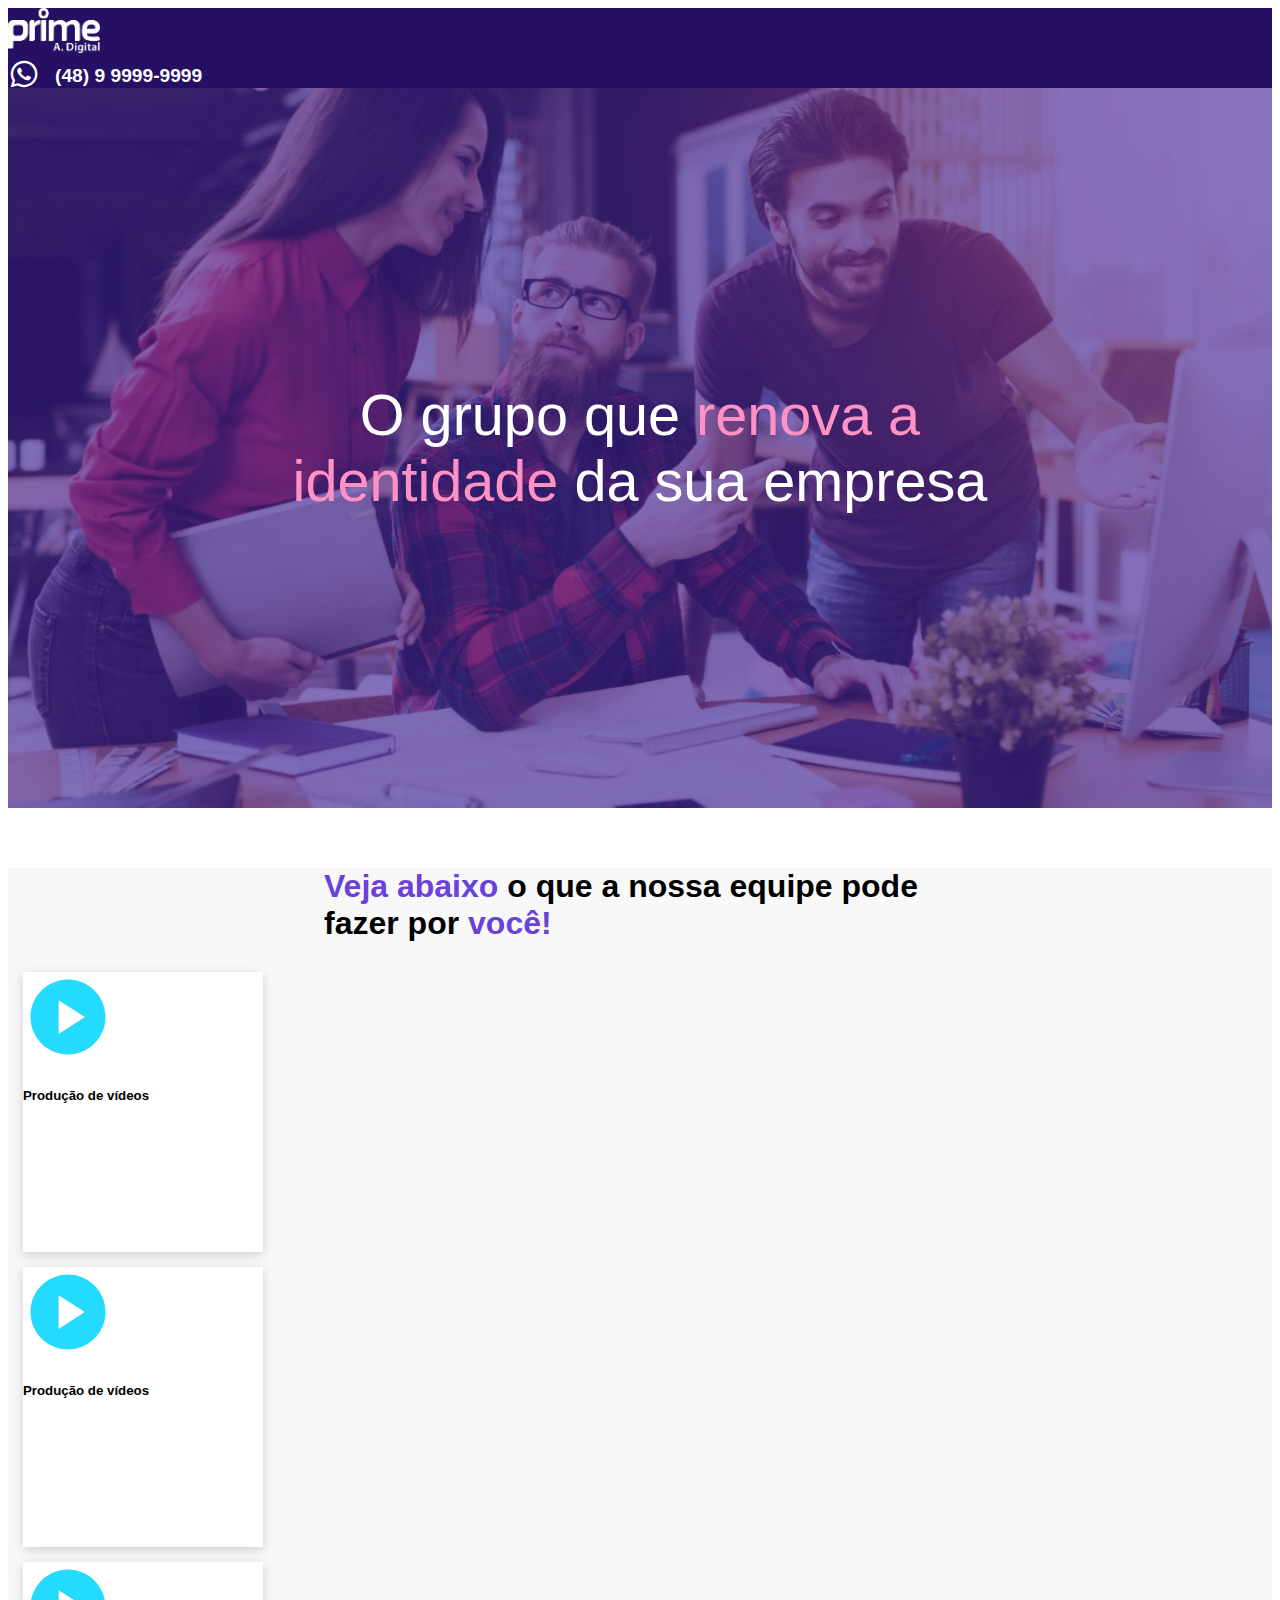
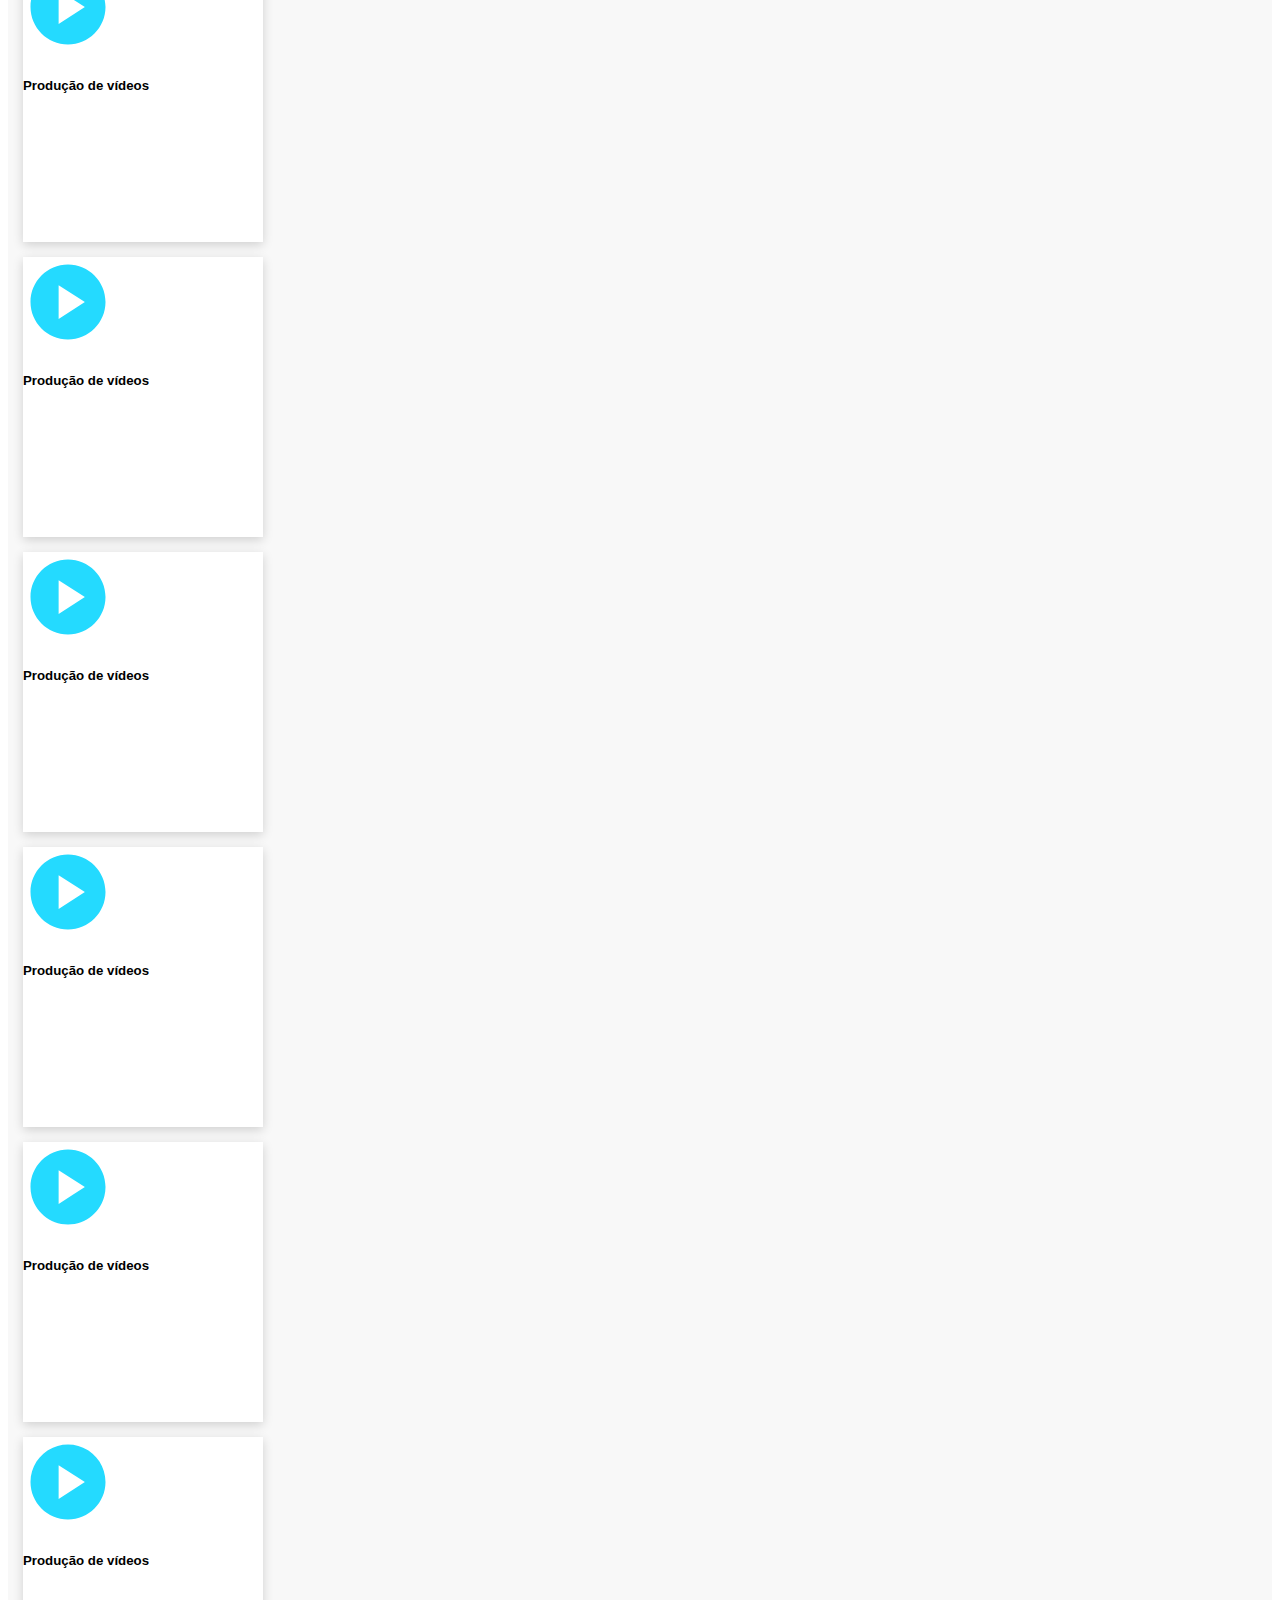
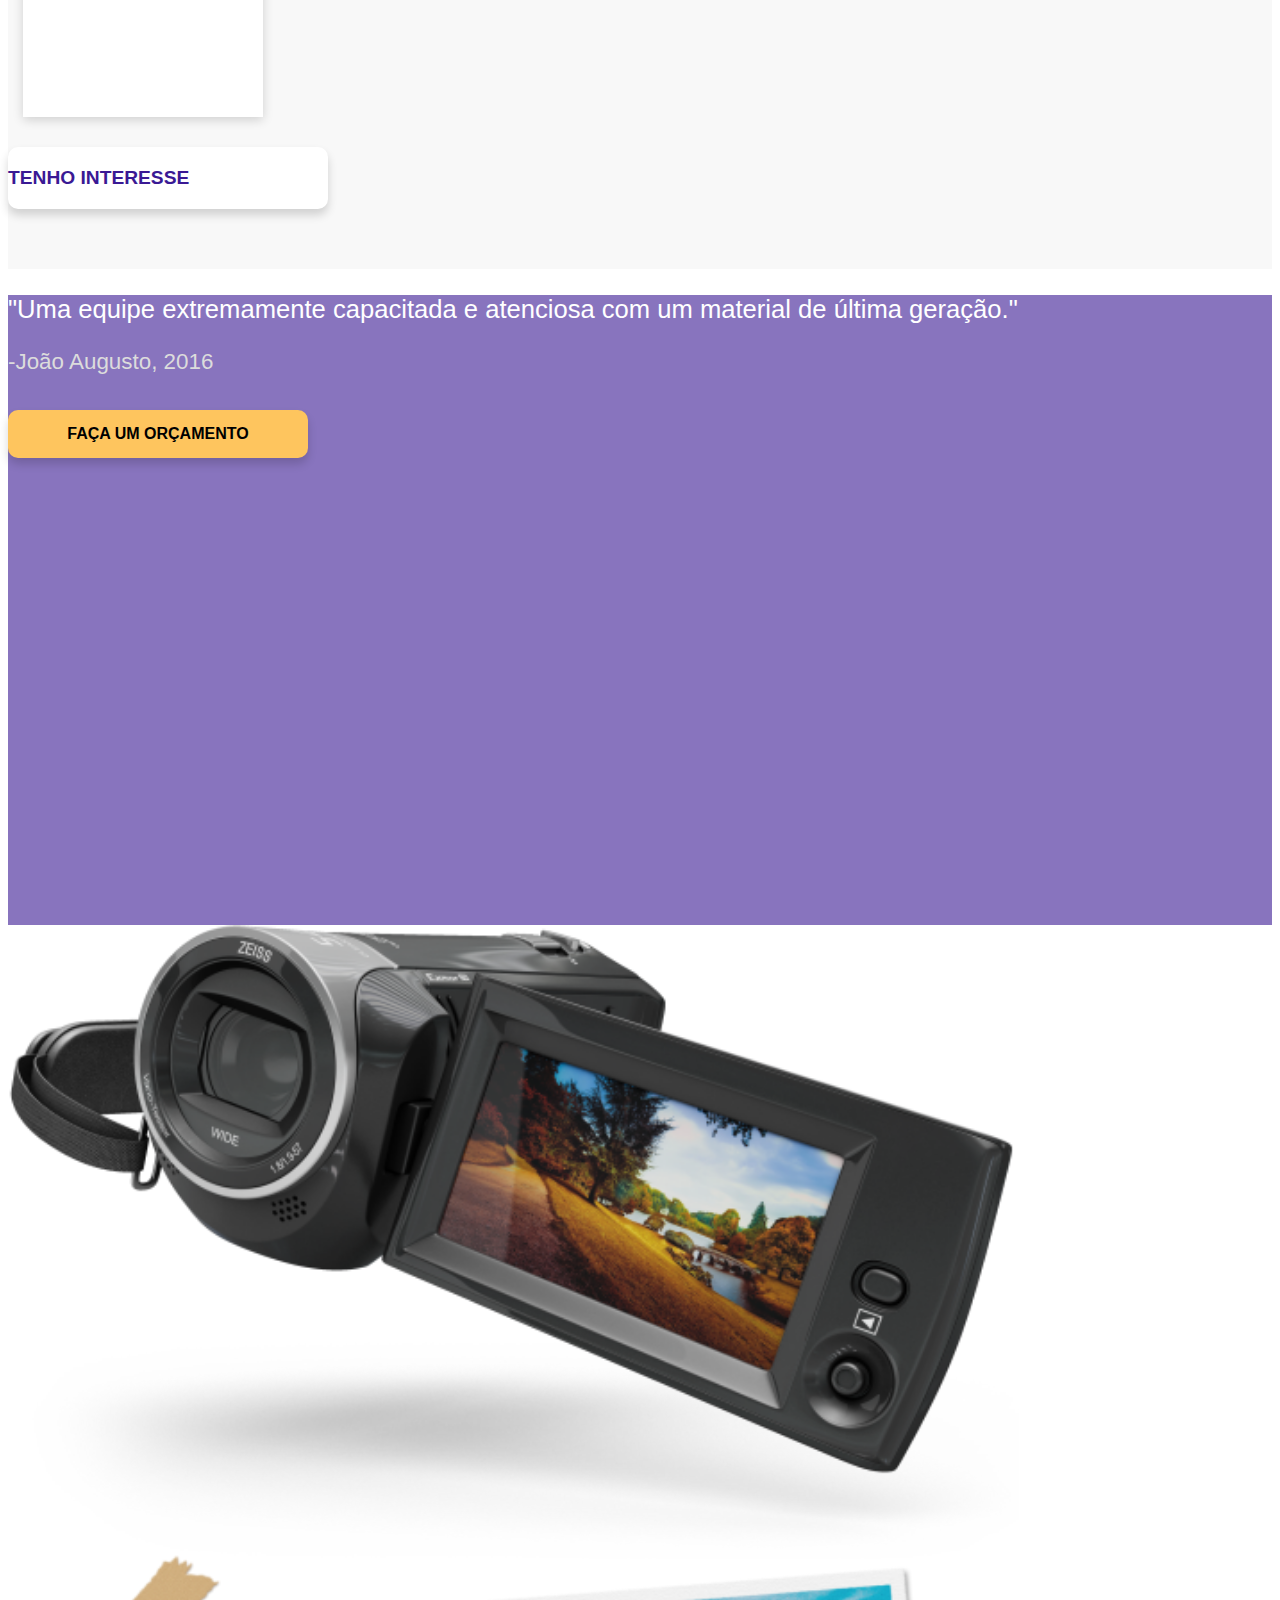
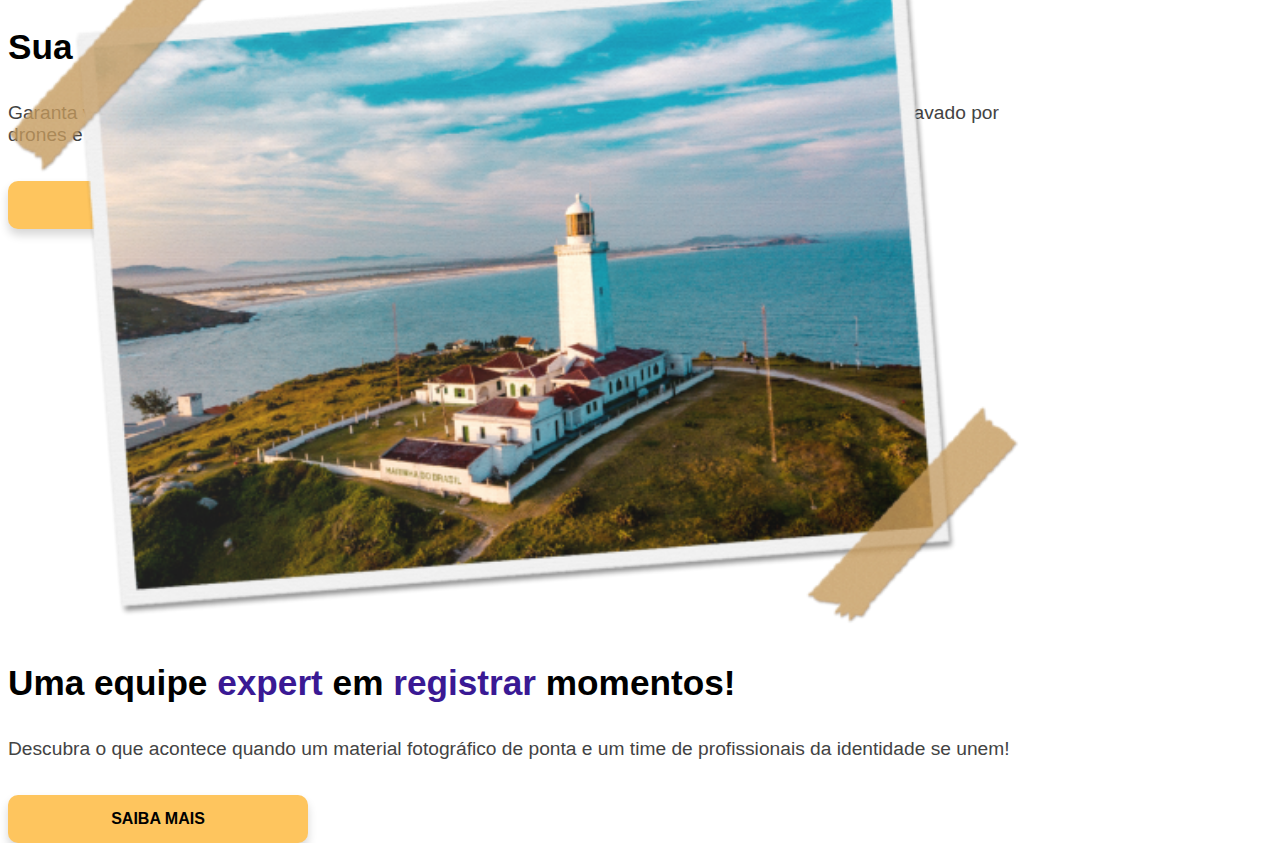
==== index.html @ 4c451b5b "Primeiras seções do site, imagens, css, e outros assets" ====
<!DOCTYPE html>
<html lang="pt_br">

<head>
    <meta charset="UTF-8">
    <meta name="viewport" content="width=device-width, initial-scale=1.0">
    <title>Prime Agência | Bem Vindo!</title>

    <link rel="stylesheet" href="assets/css/style.css">
    <link rel="stylesheet" href="assets/css/responsive.css">
    <link rel="stylesheet" href="assets/css/materialdesignicons.min.css">
    <link href="https://cdn.jsdelivr.net/npm/bootstrap@5.0.0-beta1/dist/css/bootstrap.min.css" rel="stylesheet" integrity="sha384-giJF6kkoqNQ00vy+HMDP7azOuL0xtbfIcaT9wjKHr8RbDVddVHyTfAAsrekwKmP1" crossorigin="anonymous">
</head>

<body>
    <header class="navbar navbar-expand-lg  __header">
        <div class="container flex-row h-100">
            <a class="navbar-brand" href="https://sejaprime.com.br/primeagencia/"><img src="assets/images/logo.png" alt="Prime Agência Digital"></a>

            <a class="navbar-wpp" href=""> <span class="mdi mdi-whatsapp"></span> (48) 9 9999-9999</a>
        </div>
    </header>

    <main class="__hero-image">
        <div class="__hero-text">
            <h1>O grupo que <strong>renova a identidade</strong> da sua empresa</h1>
        </div>
    </main>

    <section class="__services-cards">
        <div class="container">
            <div class="row">
                <div class="col-lg-12 text-center">
                    <h2><span>Veja abaixo </span> o que a nossa equipe pode fazer por <span>você!</span></h2>
                    <div class="d-flex flex-row justify-content-center flex-wrap __cards-container">
                        <div class="align-items-center justify-content-center card">
                            <img src="assets/svg/play_circle-black-18dp.svg" class="card-img-top" alt="Produção de vídeo">
                            <h5 class="card-title">Produção de vídeos</h5>
                        </div>

                        <div class="align-items-center justify-content-center card">
                            <img src="assets/svg/play_circle-black-18dp.svg" class="card-img-top" alt="Produção de vídeo">
                            <h5 class="card-title">Produção de vídeos</h5>
                        </div>

                        <div class="align-items-center justify-content-center card">
                            <img src="assets/svg/play_circle-black-18dp.svg" class="card-img-top" alt="Produção de vídeo">
                            <h5 class="card-title">Produção de vídeos</h5>
                        </div>

                        <div class="align-items-center justify-content-center card">
                            <img src="assets/svg/play_circle-black-18dp.svg" class="card-img-top" alt="Produção de vídeo">
                            <h5 class="card-title">Produção de vídeos</h5>
                        </div>

                        <div class="align-items-center justify-content-center card">
                            <img src="assets/svg/play_circle-black-18dp.svg" class="card-img-top" alt="Produção de vídeo">
                            <h5 class="card-title">Produção de vídeos</h5>
                        </div>

                        <div class="align-items-center justify-content-center card">
                            <img src="assets/svg/play_circle-black-18dp.svg" class="card-img-top" alt="Produção de vídeo">
                            <h5 class="card-title">Produção de vídeos</h5>
                        </div>

                        <div class="align-items-center justify-content-center card">
                            <img src="assets/svg/play_circle-black-18dp.svg" class="card-img-top" alt="Produção de vídeo">
                            <h5 class="card-title">Produção de vídeos</h5>
                        </div>

                        <div class="align-items-center justify-content-center card">
                            <img src="assets/svg/play_circle-black-18dp.svg" class="card-img-top" alt="Produção de vídeo">
                            <h5 class="card-title">Produção de vídeos</h5>
                        </div>
                    </div>
                    <a href="#" class="__btn __services-btn">Tenho Interesse</a>
                </div>
            </div>
        </div>
    </section>

    <section class="__testimony-section">
        <div class="container h-100">
            <div class="row h-100">
                <div class="d-flex flex-row flex-wrap align-items-center justify-content-center col-xs-12 col-lg-6 __testimony-image-side">
                </div>
                <div class="d-flex flex-column align-items-sm-start align-items-center justify-content-center col-xs-12 col-lg-6 __testimony-text-side">
                    <div class="__text-box">
                        <p>"Uma equipe extremamente capacitada e atenciosa com um material de última geração."</p>
                        <small>-João Augusto, 2016</small>
                    </div>
                    <a href="#" class="__btn __btn-default">Faça um orçamento</a>
                </div>
            </div>
        </div>
    </section>

    <!-- ::"Saiba mais":: -->

    <section class="__know-more-section">
        <div class="container h-100">
            <div class="d-flex flex-row-reverse row h-100">
                <div class="d-flex align-items-center justify-content-center col-xs-12 col-lg-6 __know-more-image-side">
                    <img src="assets/images/camera_image.png" alt="Sua empresa gravada sempre na memória dos clientes!">
                </div>
                <div class="d-flex flex-column align-items-sm-start align-items-center justify-content-center col-xs-12 col-lg-6 __know-more-text-side">
                    <div class="__text-box">
                        <h3>Sua empresa <span class="__contrast">gravada</span> na <span class="__contrast">memória</span> dos clientes!</h3>
                        <p>Garanta vídeos de qualidade e que mostram o melhor da sua empresa. Já imaginou seu negócio sendo gravado por drones e outras ferramentas de ponta?</p>
                    </div>
                    <a href="#" class="__btn __btn-default">Saiba Mais</a>
                </div>
            </div>
        </div>
    </section>

    <section class="__know-more-section">
        <div class="container h-100">
            <div class="row h-100">
                <div class="d-flex align-items-center justify-content-center col-xs-12 col-lg-6 __know-more-image-side">
                    <img src="assets/images/photograph_image.png" alt="Uma equipe expert em registrar momentos!">
                </div>
                <div class="d-flex flex-column align-items-sm-start align-items-center justify-content-center col-xs-12 col-lg-6 __know-more-text-side">
                    <div class="__text-box">
                        <h3>Uma equipe <span class="__contrast">expert</span> em <span class="__contrast">registrar</span> momentos!</h3>
                        <p>Descubra o que acontece quando um material fotográfico de ponta e um time de profissionais da identidade se unem!</p>
                    </div>
                    <a href="#" class="__btn __btn-default">Saiba Mais</a>
                </div>
            </div>
        </div>
    </section>


    <script src="https://cdn.jsdelivr.net/npm/bootstrap@5.0.0-beta1/dist/js/bootstrap.bundle.min.js" integrity="sha384-ygbV9kiqUc6oa4msXn9868pTtWMgiQaeYH7/t7LECLbyPA2x65Kgf80OJFdroafW" crossorigin="anonymous">
    </script>
</body>

</html>
---- assets/css/style.css ----
* {
    box-sizing: border-box;
    font-family: 'Segoe UI', sans-serif;
}

:root {
    --primary-dark: #261063;
    --primary: #3A1994;
    --primary-transparent: #3a19949a;
    --hero-text-color: #FF92C5;
}

body,
html {
    height: 100%;
}

.__btn-default {
    display: inline-block;
    color: #000;
    font-size: 1rem;
    font-weight: bold;
    text-align: center;
    text-decoration: none;
    text-transform: uppercase;
    border-radius: 10px;
    box-shadow: 0px 6px 10px #00000029;
    width: 100%;
    max-width: 300px;
    padding: 15px 0;
    background: #FEC55E;
    transition: .2s ease-in-out;
}

.__btn-default:hover {
    color: #000;
    box-shadow: 0px 0 10px #00000029;
    transform: scale(1.05, 1.05);
}

.__contrast {
    color: var(--primary);
    font-weight: bold;
}


/* ==============::Header::============== */

.__header {
    background: var(--primary-dark);
    height: 80px;
}

.__header .navbar-brand {
    width: auto;
    height: 100%;
}

.__header .navbar-brand img {
    width: auto;
    height: 45px;
}

.__header .navbar-wpp {
    display: flex;
    align-items: center;
    color: #FFF;
    font-size: 1.2rem;
    font-weight: 600;
    text-decoration: none;
}

.__header .navbar-wpp span {
    font-size: 2rem;
    margin-right: 15px;
}


/* ==============::Hero::============== */

.__hero-image {
    background-image: linear-gradient(var(--primary-transparent), var(--primary-transparent)), url("../images/mainHero_banner.jpg");
    height: 80%;
    background-attachment: fixed;
    background-position: center;
    background-repeat: no-repeat;
    background-size: cover;
    position: relative;
}

.__hero-text {
    text-align: center;
    position: absolute;
    top: 50%;
    left: 50%;
    transform: translate(-50%, -50%);
    width: 60%;
}

.__hero-text h1 {
    color: #FFF;
    font-size: 3.6rem;
    font-weight: 400;
}

.__hero-text h1 strong {
    color: var(--hero-text-color);
    font-size: 3.6rem;
    font-weight: 400;
}


/* ==============::Cards Container::============== */

.__services-cards {
    background: #F8F8F8;
}

.__services-cards h2 {
    color: #000;
    font-size: 2rem;
    width: 50%;
    margin: 60px auto 0;
}

.__services-cards h2 span {
    color: #6A41DB;
    font-size: 2rem;
}

.__cards-container {
    margin: 30px 0;
}

.card {
    background: #FFF;
    min-width: 210px;
    width: 90%;
    max-width: 240px;
    height: 280px;
    border: none !important;
    box-shadow: 0px 3px 10px #00000029;
    margin: 15px;
}

.card-img-top {
    width: 90px !important;
    height: auto !important;
}

.__services-btn {
    display: inline-block;
    color: var(--primary);
    font-size: 1.2rem;
    font-weight: bold;
    text-decoration: none;
    text-transform: uppercase;
    background-color: #FFF;
    width: 100%;
    max-width: 320px;
    border-radius: 10px;
    box-shadow: 0px 6px 10px #00000029;
    margin: 0 auto 60px;
    padding: 20px 0;
}

.__services-btn:hover {
    background-color: rgb(250, 250, 250);
}


/* ==============::Testimony Section::============== */

.__testimony-section {
    background: var(--primary-transparent);
    height: 70%;
}

.__testimony-section .__testimony-image-side .__testimony-image-box {
    display: flex;
    flex-direction: row;
    flex-wrap: wrap;
    justify-content: space-between;
    width: 80%;
    height: 80%;
}

.__testimony-section .__testimony-text-side .__text-box {
    width: 80%;
    margin-bottom: 35px;
}

.__testimony-section .__testimony-text-side p {
    color: #FFF;
    font-size: 1.6rem;
}

.__testimony-section .__testimony-text-side small {
    color: rgb(220, 220, 220);
    font-size: 1.4rem;
}


/* ==============::know-more Section::============== */

.__know-more-section {
    background: #FFF;
    height: 70%;
}

.__know-more-section .__know-more-image-side img {
    width: 80%;
    margin: 0 auto;
}

.__know-more-section .__know-more-text-side .__text-box {
    width: 80%;
    margin-bottom: 35px;
}

.__know-more-section .__know-more-text-side h3 {
    color: #000;
    font-size: 2.2rem;
    font-weight: bold;
}

.__know-more-section .__know-more-text-side p {
    color: #434343;
    font-size: 1.2rem;
}
---- assets/css/responsive.css ----
/* // Extra small devices (portrait phones, less than 576px) */

@media (max-width: 575.98px) {
    .__btn {
        max-width: unset !important;
    }
    /* ==========::Header::========== */
    .__header .navbar-wpp {
        display: flex;
        font-size: 1rem;
        font-weight: 600;
        text-decoration: none;
    }
    .__header .navbar-wpp span {
        font-size: 1rem;
        margin-right: 5px;
    }
    /* ==========::Hero::========== */
    .__hero-image {
        height: 60%;
    }
    .__hero-text {
        width: 90%;
    }
    .__hero-text h1 {
        font-size: 1.4rem !important;
    }
    .__hero-text h1 strong {
        font-size: inherit !important;
    }
    /* ==========::Hero::========== */
    h2 {
        font-size: 1.2rem !important;
        width: 90% !important;
        margin: 25px auto !important;
    }
    h2 span {
        font-size: 1.2rem !important;
    }
    /* ==========::Cards Container::========== */
    .__services-cards .__card-container .card {
        width: 90% !important;
        margin: 60px !important;
    }
    /* ==========::Testimony Section::========== */
    .__testimony-section .__testimony-text-side .__text-box {
        width: 100% !important;
    }
    .__testimony-text-side .__text-box p,
    .__testimony-text-side .__text-box small {
        font-size: 1.4rem !important;
    }
}


/* // Small devices (landscape phones, 576px and up) */

@media (min-width: 576px) and (max-width: 767.98px) {}


/* // Medium devices (tablets, 768px and up) */

@media (min-width: 768px) and (max-width: 991.98px) {}


/* // Large devices (desktops, 992px and up) */

@media (min-width: 992px) and (max-width: 1199.98px) {}


/* // Extra large devices (large desktops, 1200px and up) */

@media (min-width: 1200px) {}
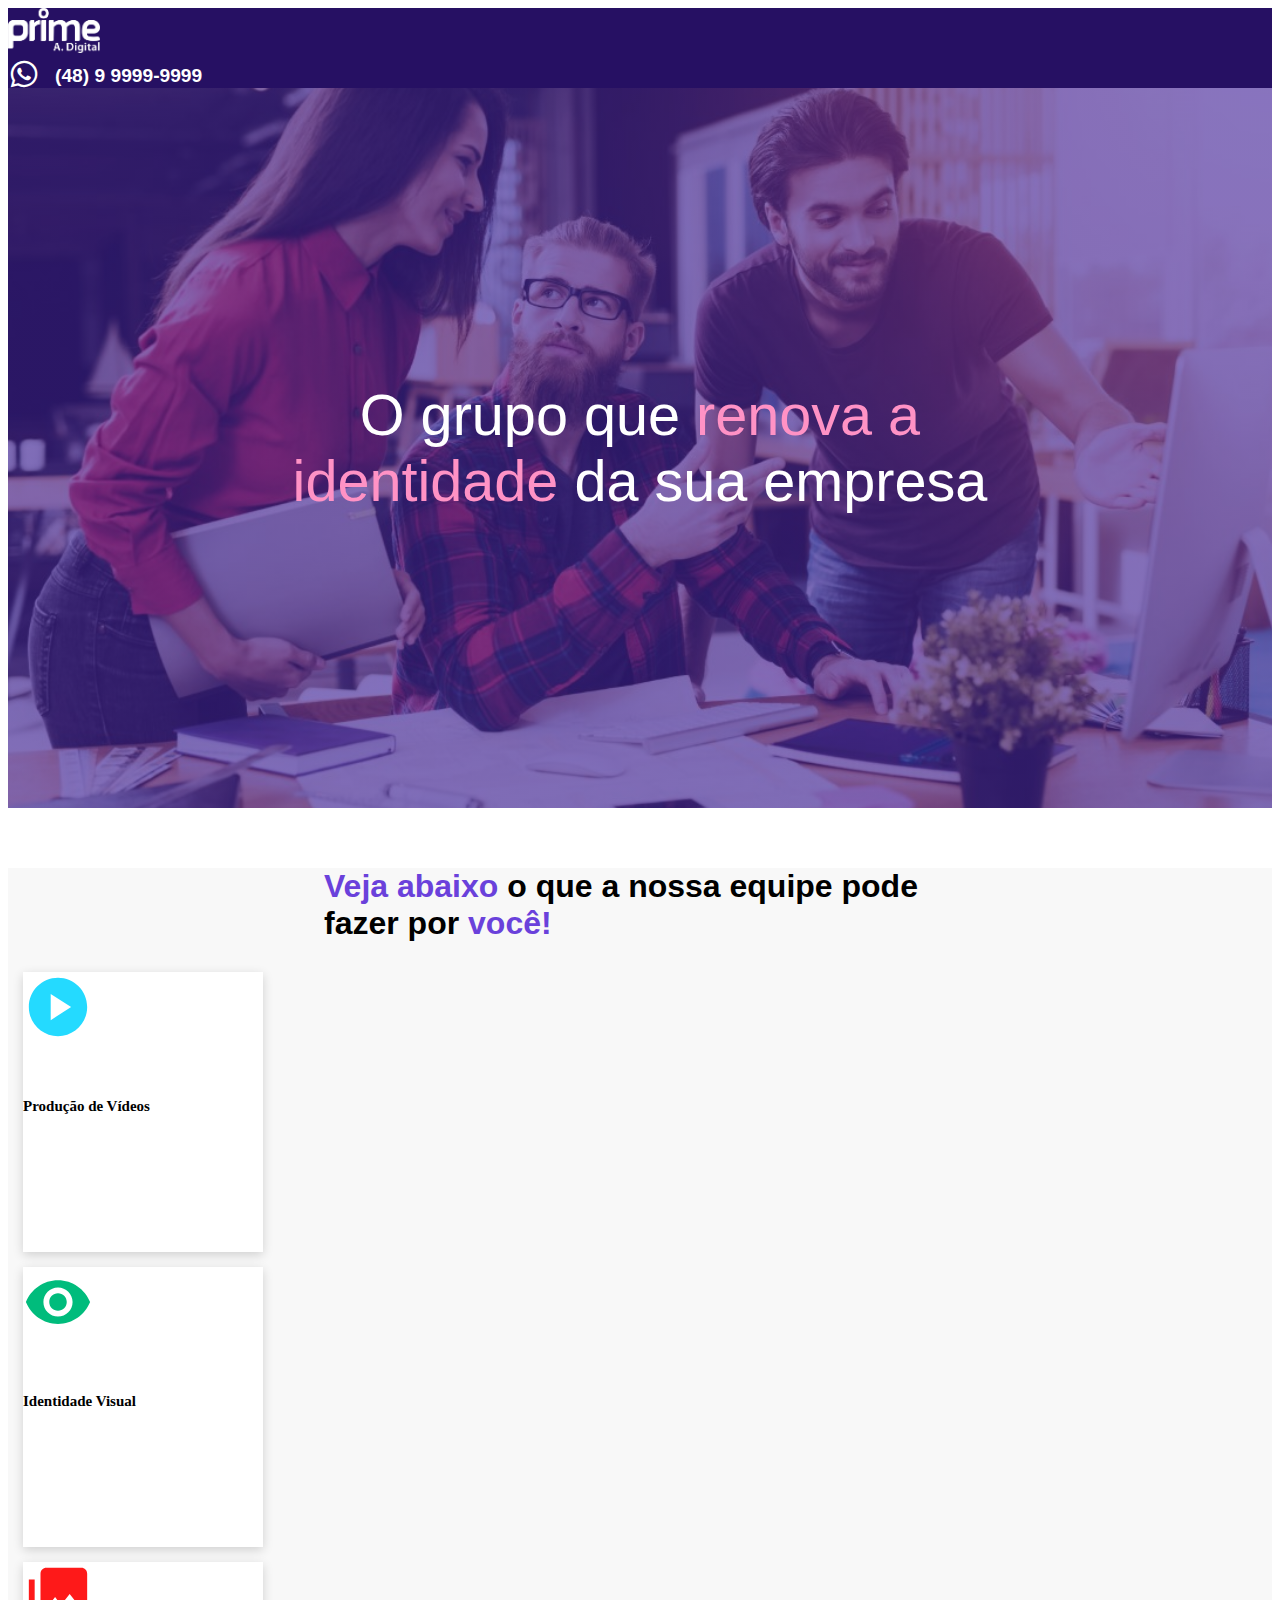
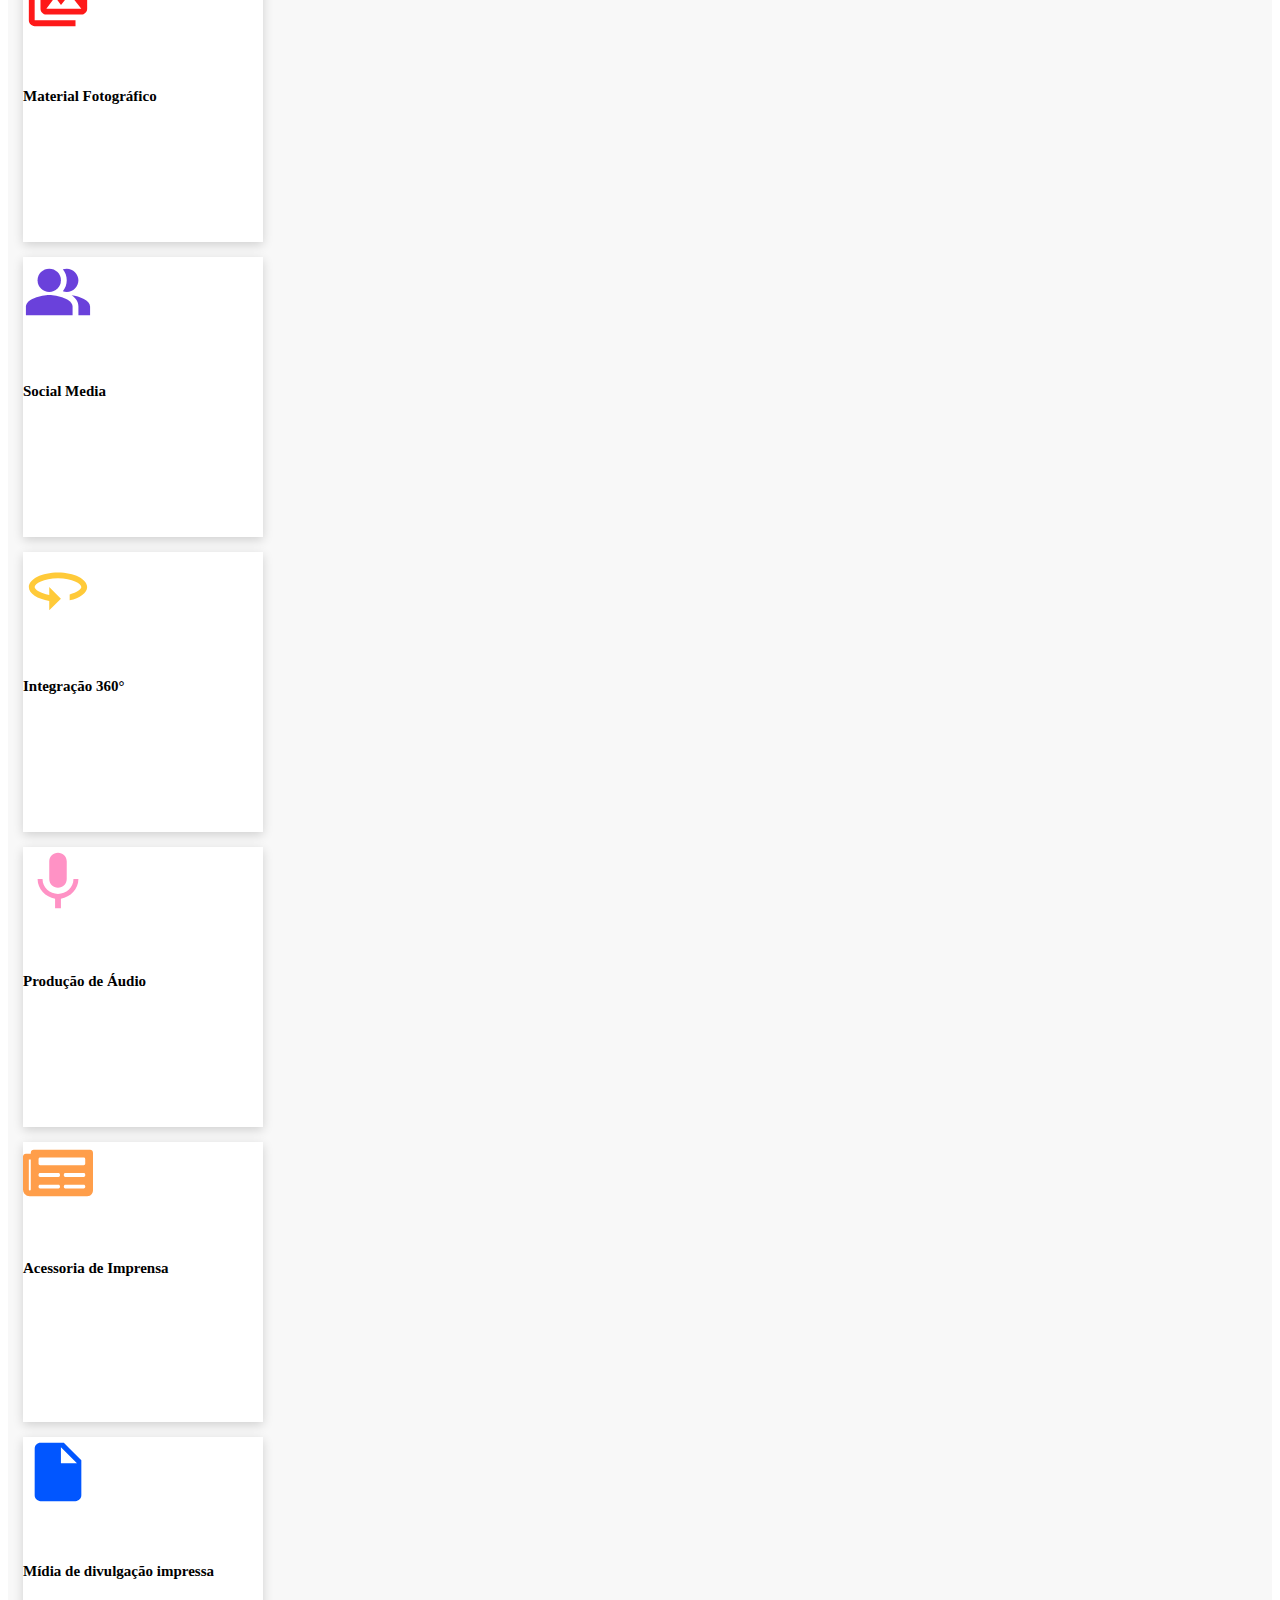
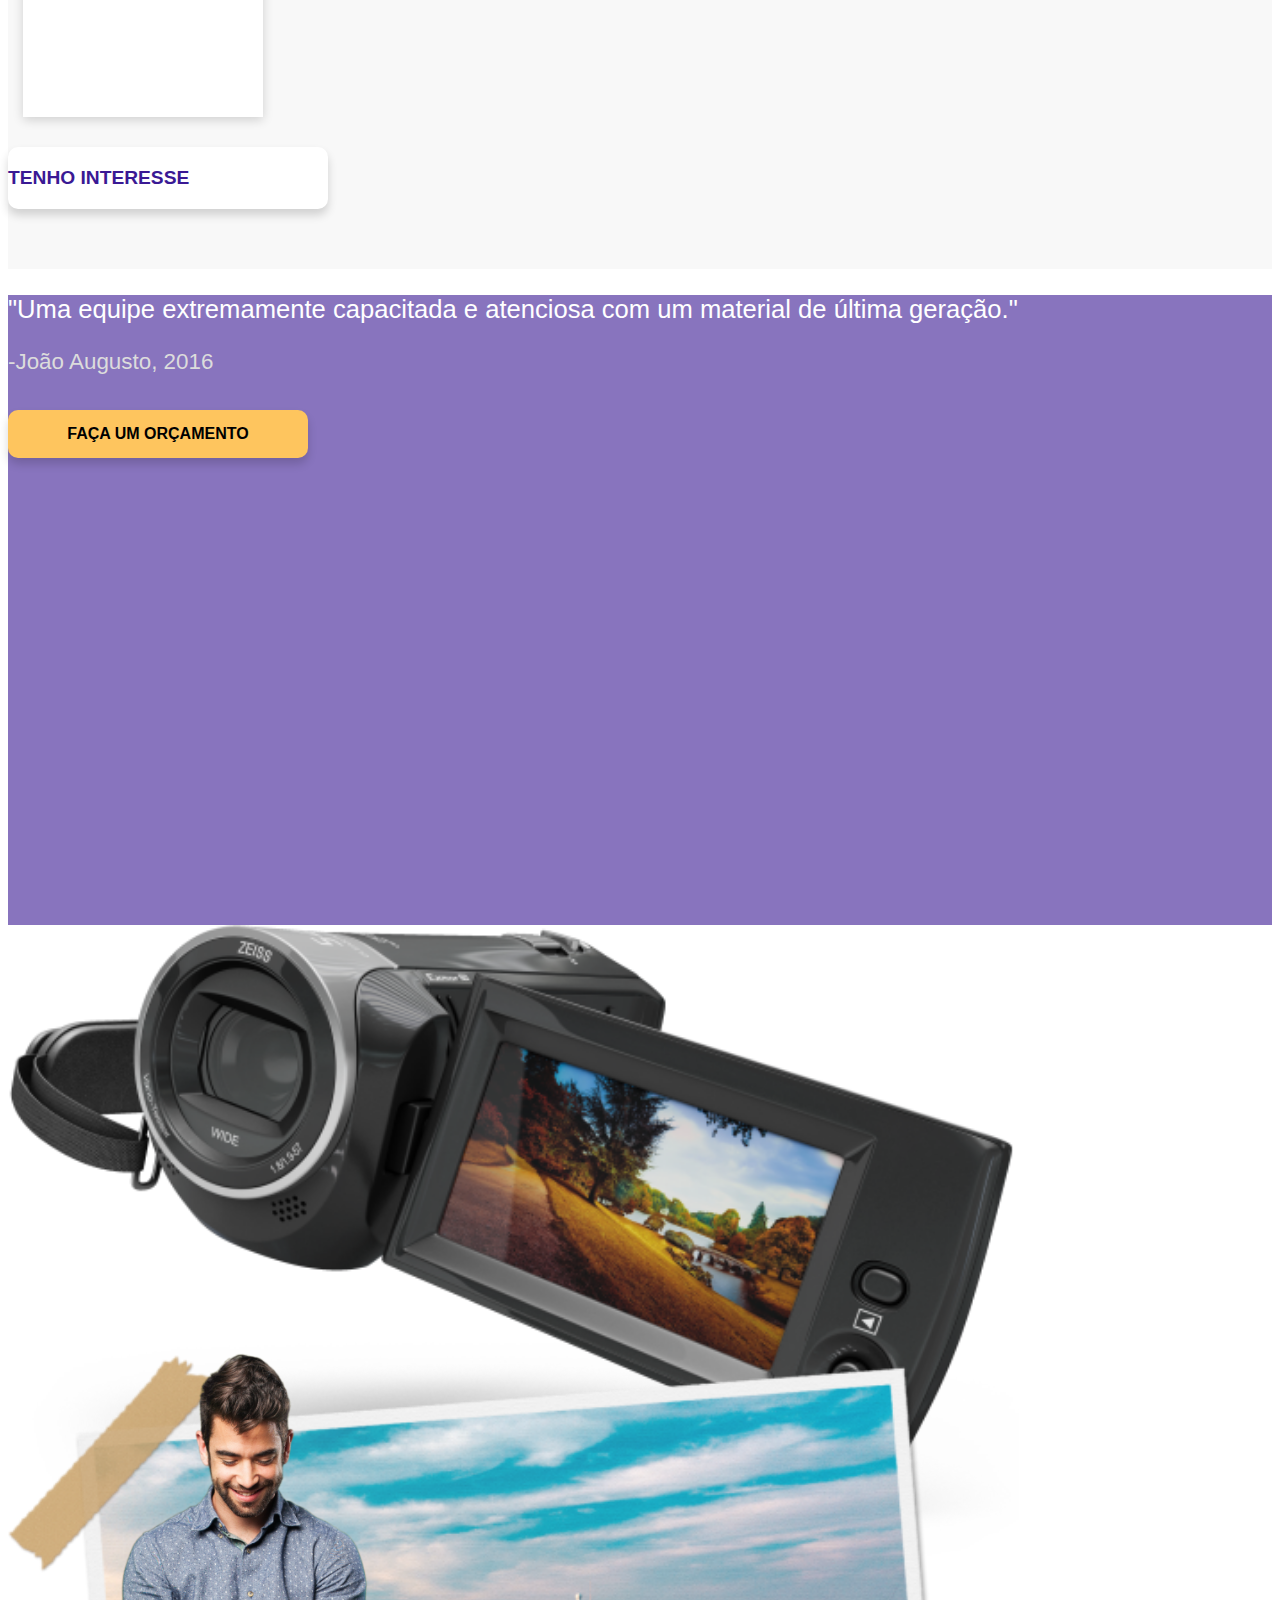
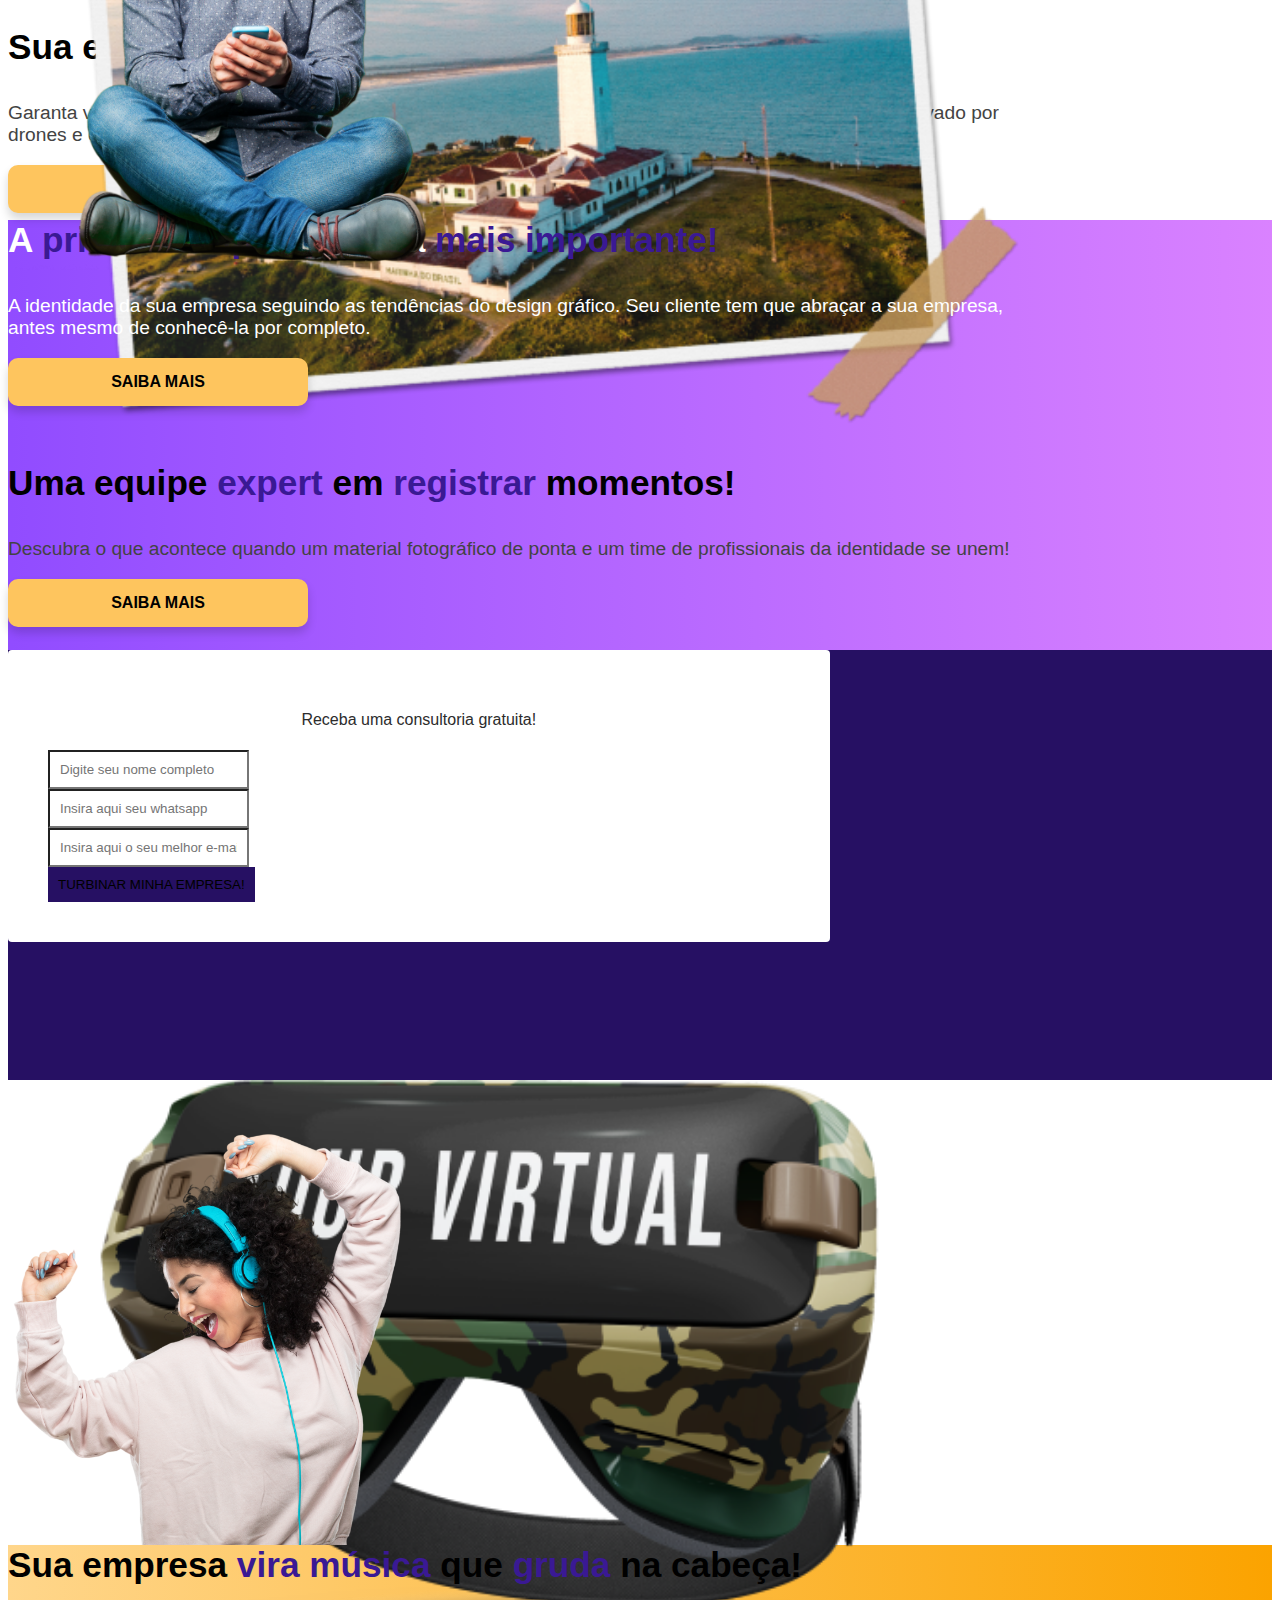
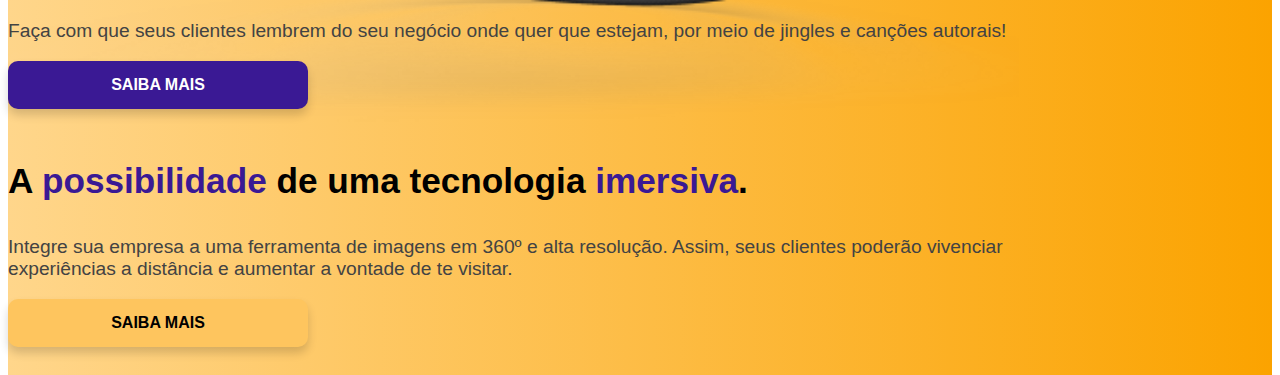
==== commit 91998df8: "Adição de mais seções, correção de alguns detalhes estéticos e estruturais." ====
--- a/index.html
+++ b/index.html
@@ -35,42 +35,42 @@
                     <div class="d-flex flex-row justify-content-center flex-wrap __cards-container">
                         <div class="align-items-center justify-content-center card">
                             <img src="assets/svg/play_circle-black-18dp.svg" class="card-img-top" alt="Produção de vídeo">
-                            <h5 class="card-title">Produção de vídeos</h5>
-                        </div>
-
-                        <div class="align-items-center justify-content-center card">
-                            <img src="assets/svg/play_circle-black-18dp.svg" class="card-img-top" alt="Produção de vídeo">
-                            <h5 class="card-title">Produção de vídeos</h5>
-                        </div>
-
-                        <div class="align-items-center justify-content-center card">
-                            <img src="assets/svg/play_circle-black-18dp.svg" class="card-img-top" alt="Produção de vídeo">
-                            <h5 class="card-title">Produção de vídeos</h5>
-                        </div>
-
-                        <div class="align-items-center justify-content-center card">
-                            <img src="assets/svg/play_circle-black-18dp.svg" class="card-img-top" alt="Produção de vídeo">
-                            <h5 class="card-title">Produção de vídeos</h5>
-                        </div>
-
-                        <div class="align-items-center justify-content-center card">
-                            <img src="assets/svg/play_circle-black-18dp.svg" class="card-img-top" alt="Produção de vídeo">
-                            <h5 class="card-title">Produção de vídeos</h5>
-                        </div>
-
-                        <div class="align-items-center justify-content-center card">
-                            <img src="assets/svg/play_circle-black-18dp.svg" class="card-img-top" alt="Produção de vídeo">
-                            <h5 class="card-title">Produção de vídeos</h5>
-                        </div>
-
-                        <div class="align-items-center justify-content-center card">
-                            <img src="assets/svg/play_circle-black-18dp.svg" class="card-img-top" alt="Produção de vídeo">
-                            <h5 class="card-title">Produção de vídeos</h5>
-                        </div>
-
-                        <div class="align-items-center justify-content-center card">
-                            <img src="assets/svg/play_circle-black-18dp.svg" class="card-img-top" alt="Produção de vídeo">
-                            <h5 class="card-title">Produção de vídeos</h5>
+                            <h5 class="card-title">Produção de Vídeos</h5>
+                        </div>
+
+                        <div class="align-items-center justify-content-center card">
+                            <img src="assets/svg/remove_red_eye-black-18dp.svg" class="card-img-top" alt="Identidade visual">
+                            <h5 class="card-title">Identidade Visual</h5>
+                        </div>
+
+                        <div class="align-items-center justify-content-center card">
+                            <img src="assets/svg/photo_library-black-18dp.svg" class="card-img-top" alt="Material fotográfico">
+                            <h5 class="card-title">Material Fotográfico</h5>
+                        </div>
+
+                        <div class="align-items-center justify-content-center card">
+                            <img src="assets/svg/people_alt-black-18dp.svg" class="card-img-top" alt="Social media">
+                            <h5 class="card-title">Social Media</h5>
+                        </div>
+
+                        <div class="align-items-center justify-content-center card">
+                            <img src="assets/svg/360-black-18dp.svg" class="card-img-top" alt="Integração 360°">
+                            <h5 class="card-title">Integração 360°</h5>
+                        </div>
+
+                        <div class="align-items-center justify-content-center card">
+                            <img src="assets/svg/mic-black-18dp.svg" class="card-img-top" alt="Produção de Áudio">
+                            <h5 class="card-title">Produção de Áudio</h5>
+                        </div>
+
+                        <div class="align-items-center justify-content-center card">
+                            <img src="assets/svg/newspaper.svg" class="card-img-top" alt="Acessoria de Imprensa">
+                            <h5 class="card-title">Acessoria de Imprensa</h5>
+                        </div>
+
+                        <div class="align-items-center justify-content-center card">
+                            <img src="assets/svg/insert_drive_file-black-18dp.svg" class="card-img-top" alt="Mídia de divulgação impressa">
+                            <h5 class="card-title">Mídia de divulgação impressa</h5>
                         </div>
                     </div>
                     <a href="#" class="__btn __services-btn">Tenho Interesse</a>
@@ -103,12 +103,12 @@
                 <div class="d-flex align-items-center justify-content-center col-xs-12 col-lg-6 __know-more-image-side">
                     <img src="assets/images/camera_image.png" alt="Sua empresa gravada sempre na memória dos clientes!">
                 </div>
-                <div class="d-flex flex-column align-items-sm-start align-items-center justify-content-center col-xs-12 col-lg-6 __know-more-text-side">
+                <div class="d-flex flex-column align-items-sm-end align-items-start justify-content-center col-xs-12 col-lg-6 __know-more-text-side">
                     <div class="__text-box">
                         <h3>Sua empresa <span class="__contrast">gravada</span> na <span class="__contrast">memória</span> dos clientes!</h3>
                         <p>Garanta vídeos de qualidade e que mostram o melhor da sua empresa. Já imaginou seu negócio sendo gravado por drones e outras ferramentas de ponta?</p>
-                    </div>
-                    <a href="#" class="__btn __btn-default">Saiba Mais</a>
+                        <a href="#" class="__btn __btn-default">Saiba Mais</a>
+                    </div>
                 </div>
             </div>
         </div>
@@ -120,17 +120,94 @@
                 <div class="d-flex align-items-center justify-content-center col-xs-12 col-lg-6 __know-more-image-side">
                     <img src="assets/images/photograph_image.png" alt="Uma equipe expert em registrar momentos!">
                 </div>
-                <div class="d-flex flex-column align-items-sm-start align-items-center justify-content-center col-xs-12 col-lg-6 __know-more-text-side">
+                <div class="d-flex flex-column align-items-sm-start align-items-start justify-content-center col-xs-12 col-lg-6 __know-more-text-side">
                     <div class="__text-box">
                         <h3>Uma equipe <span class="__contrast">expert</span> em <span class="__contrast">registrar</span> momentos!</h3>
                         <p>Descubra o que acontece quando um material fotográfico de ponta e um time de profissionais da identidade se unem!</p>
-                    </div>
-                    <a href="#" class="__btn __btn-default">Saiba Mais</a>
-                </div>
-            </div>
-        </div>
-    </section>
-
+                        <a href="#" class="__btn __btn-default">Saiba Mais</a>
+                    </div>
+                </div>
+            </div>
+        </div>
+    </section>
+
+    <section class="__know-more-section __first-impression">
+        <div class="container h-100">
+            <div class="d-flex flex-row-reverse row h-100">
+                <div class="d-flex align-items-center justify-content-center col-xs-12 col-lg-6 __know-more-image-side">
+                    <img src="assets/images/first-impression_image.png" alt="A primeira impressão é a mais importante!">
+                </div>
+                <div class="d-flex flex-column align-items-sm-end align-items-start justify-content-center col-xs-12 col-lg-6 __know-more-text-side">
+                    <div class="__text-box">
+                        <h3 class="__first-impression-text">A <span class="__contrast">primeira impressão</span> é a <span class="__contrast">mais importante!</span></h3>
+                        <p class="__first-impression-text">A identidade da sua empresa seguindo as tendências do design gráfico. Seu cliente tem que abraçar a sua empresa, antes mesmo de conhecê-la por completo.</p>
+                        <a href="#" class="__btn __btn-default">Saiba Mais</a>
+                    </div>
+                </div>
+            </div>
+        </div>
+    </section>
+
+    <section class="__know-more-section __form-consulting">
+        <div class="container h-100">
+            <div class="row h-100">
+                <div class="d-flex align-items-center justify-content-center col-xs-12 col-lg-6 __know-more-form-side">
+                    <form>
+                        <div class="mb-4">
+                            <h4>Receba uma consultoria gratuita!</h4>
+                        </div>
+                        <div class="mb-3">
+                            <input type="text" class="form-control" id="fullname_input" aria-describedby="clientName" placeholder="Digite seu nome completo">
+                        </div>
+                        <div class="mb-3">
+                            <input type="tel" class="form-control" id="wppnumber_input" aria-describedby="clientWPP" placeholder="Insira aqui seu whatsapp">
+                        </div>
+                        <div class="mb-3">
+                            <input type="email" class="form-control" id="email_input" aria-describedby="clientEmail" placeholder="Insira aqui o seu melhor e-mail">
+                        </div>
+                        <button type="submit" class="btn btn-primary w-100">Turbinar minha empresa!</button>
+                    </form>
+                </div>
+                <div class="d-flex flex-column align-items-sm-start align-items-start justify-content-center col-xs-12 col-lg-6 __know-more-image-side">
+
+                </div>
+            </div>
+        </div>
+    </section>
+
+    <section class="__know-more-section">
+        <div class="container h-100">
+            <div class="row h-100">
+                <div class="d-flex align-items-center justify-content-center col-xs-12 col-lg-6 __know-more-image-side">
+                    <img src="assets/images/360-experience_image.png" alt="Tecnologia imersiva!">
+                </div>
+                <div class="d-flex flex-column align-items-sm-start align-items-start justify-content-center col-xs-12 col-lg-6 __know-more-text-side">
+                    <div class="__text-box">
+                        <h3>A <span class="__contrast">possibilidade</span> de uma tecnologia <span class="__contrast">imersiva</span>.</h3>
+                        <p>Integre sua empresa a uma ferramenta de imagens em 360º e alta resolução. Assim, seus clientes poderão vivenciar experiências a distância e aumentar a vontade de te visitar.</p>
+                        <a href="#" class="__btn __btn-default">Saiba Mais</a>
+                    </div>
+                </div>
+            </div>
+        </div>
+    </section>
+
+    <section class="__know-more-section __music-prodution">
+        <div class="container h-100">
+            <div class="d-flex flex-row-reverse row h-100">
+                <div class="d-flex align-items-center justify-content-center col-xs-12 col-lg-6 __know-more-image-side">
+                    <img src="assets/images/comercial-music-prodution_image.png" alt="Criação de música para sua empresa!">
+                </div>
+                <div class="d-flex flex-column align-items-sm-end align-items-start justify-content-center col-xs-12 col-lg-6 __know-more-text-side">
+                    <div class="__text-box">
+                        <h3>Sua empresa <span class="__contrast">vira música</span> que <span class="__contrast">gruda</span> na cabeça!</h3>
+                        <p>Faça com que seus clientes lembrem do seu negócio onde quer que estejam, por meio de jingles e canções autorais!</p>
+                        <a href="#" class="__btn __btn-default __music-prodution-btn">Saiba Mais</a>
+                    </div>
+                </div>
+            </div>
+        </div>
+    </section>
 
     <script src="https://cdn.jsdelivr.net/npm/bootstrap@5.0.0-beta1/dist/js/bootstrap.bundle.min.js" integrity="sha384-ygbV9kiqUc6oa4msXn9868pTtWMgiQaeYH7/t7LECLbyPA2x65Kgf80OJFdroafW" crossorigin="anonymous">
     </script>
--- a/assets/css/style.css
+++ b/assets/css/style.css
@@ -79,7 +79,7 @@
 /* ==============::Hero::============== */
 
 .__hero-image {
-    background-image: linear-gradient(var(--primary-transparent), var(--primary-transparent)), url("../images/mainHero_banner.jpg");
+    background-image: linear-gradient(var(--primary-transparent), var(--primary-transparent)), url("../images/main-hero_banner.jpg");
     height: 80%;
     background-attachment: fixed;
     background-position: center;
@@ -144,8 +144,17 @@
 }
 
 .card-img-top {
-    width: 90px !important;
+    width: 70px !important;
     height: auto !important;
+    margin-bottom: 25px;
+}
+
+.card-title {
+    text-align: left;
+    font: normal normal bold 15px/20px Segoe UI;
+    letter-spacing: 0px;
+    color: #000000;
+    opacity: 1;
 }
 
 .__services-btn {
@@ -201,11 +210,12 @@
 }
 
 
-/* ==============::know-more Section::============== */
+/* ==============::know-more Section::General Structure============== */
 
 .__know-more-section {
     background: #FFF;
     height: 70%;
+    max-height: 430px;
 }
 
 .__know-more-section .__know-more-image-side img {
@@ -215,7 +225,6 @@
 
 .__know-more-section .__know-more-text-side .__text-box {
     width: 80%;
-    margin-bottom: 35px;
 }
 
 .__know-more-section .__know-more-text-side h3 {
@@ -227,4 +236,97 @@
 .__know-more-section .__know-more-text-side p {
     color: #434343;
     font-size: 1.2rem;
+}
+
+
+/* ==============::know-more Section::First Impression::============== */
+
+.__first-impression {
+    background: rgb(98, 0, 255);
+    background: linear-gradient(90deg, rgba(98, 0, 255, 0.7) 0%, rgba(202, 77, 255, 0.7) 100%);
+}
+
+.__first-impression-text {
+    color: #FFF !important;
+}
+
+.__first-impression .__know-more-image-side {
+    position: relative;
+}
+
+.__first-impression .__know-more-image-side img {
+    width: 85%;
+    max-width: 500px;
+    position: absolute;
+    bottom: -50px;
+}
+
+
+/* ==============::know-more Section::Consulting form============== */
+
+.__form-consulting {
+    background: var(--primary-dark);
+    background-image: url(../images/12pw.png);
+    background-repeat: no-repeat;
+    background-position: center;
+    background-size: 100% 100%;
+}
+
+.__form-consulting .__know-more-form-side form {
+    background: #FFF;
+    width: 65%;
+    border-radius: 4px;
+    padding: 40px;
+}
+
+.__form-consulting .__know-more-form-side form h4 {
+    color: #2C2C2C;
+    font-size: 1rem;
+    font-weight: 500;
+    text-align: center;
+}
+
+.__form-consulting .__know-more-form-side input,
+.__form-consulting .__know-more-form-side button {
+    border-radius: 0 !important;
+    padding: 10px;
+}
+
+.__form-consulting .__know-more-form-side button {
+    font-weight: 500;
+    text-transform: uppercase;
+    border: none !important;
+    background: var(--primary-dark);
+}
+
+.__form-consulting .__know-more-form-side button:hover {
+    background: var(--primary);
+}
+
+
+/* ==============::know-more Section::Music prodution============== */
+
+.__music-prodution {
+    background: rgb(255, 214, 139);
+    background: linear-gradient(90deg, rgba(255, 214, 139, 1) 0%, rgba(251, 163, 0, 1) 100%);
+}
+
+.__music-prodution-btn {
+    color: #FFF;
+    background: var(--primary);
+}
+
+.__music-prodution-btn:hover {
+    color: #FFF;
+}
+
+.__music-prodution .__know-more-image-side {
+    position: relative;
+}
+
+.__music-prodution .__know-more-image-side img {
+    width: 70%;
+    max-width: 400px;
+    position: absolute;
+    bottom: 0;
 }--- a/assets/css/responsive.css
+++ b/assets/css/responsive.css
@@ -50,6 +50,51 @@
     .__testimony-text-side .__text-box small {
         font-size: 1.4rem !important;
     }
+    /* ==============::know-more Section::============== */
+    .__know-more-section {
+        height: auto;
+        max-height: none;
+    }
+    .__know-more-section .__know-more-image-side img {
+        margin: 35px auto 15px;
+    }
+    .__know-more-section .__know-more-text-side .__text-box {
+        width: 100%;
+        margin-bottom: 35px;
+    }
+    .__know-more-section .__know-more-text-side h3 {
+        font-size: 1.6rem;
+    }
+    .__know-more-section .__know-more-text-side p {
+        font-size: 1rem;
+    }
+    /* ==============::know-more Section::First Impression::============== */
+    .__first-impression .__know-more-image-side img {
+        width: 80%;
+        margin: 35px auto 15px;
+        position: relative;
+        bottom: unset;
+    }
+    /* ==============::know-more Section::Consulting form============== */
+    .__form-consulting .__know-more-form-side {
+        padding: 0;
+    }
+    .__form-consulting .__know-more-form-side form {
+        width: 100%;
+        max-width: 330px;
+        border-radius: 0;
+        padding: 30px 20px;
+    }
+    /* ==============::know-more Section::Music prodution::============== */
+    .__music-prodution {
+        background: rgb(255, 214, 139) !important;
+    }
+    .__music-prodution .__know-more-image-side img {
+        width: 80%;
+        margin: 35px auto 15px;
+        position: relative;
+        bottom: unset;
+    }
 }
 
 
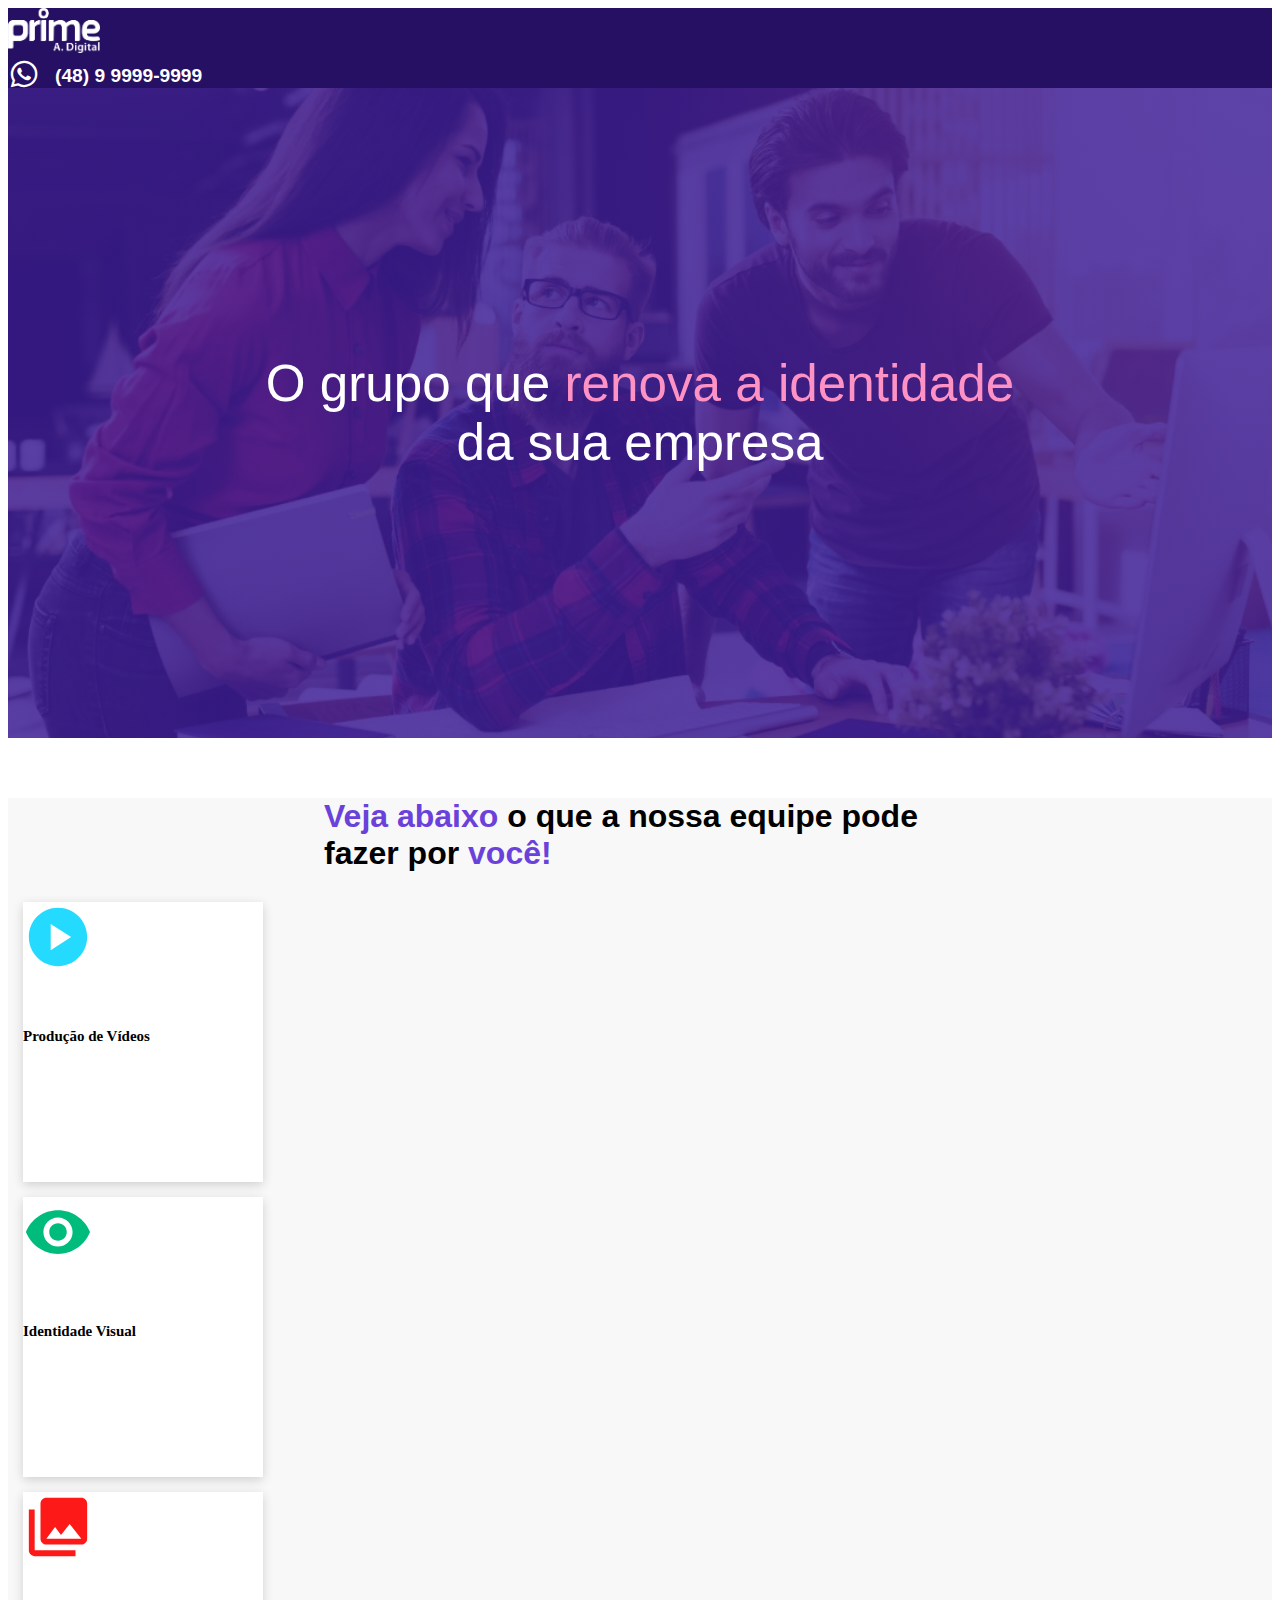
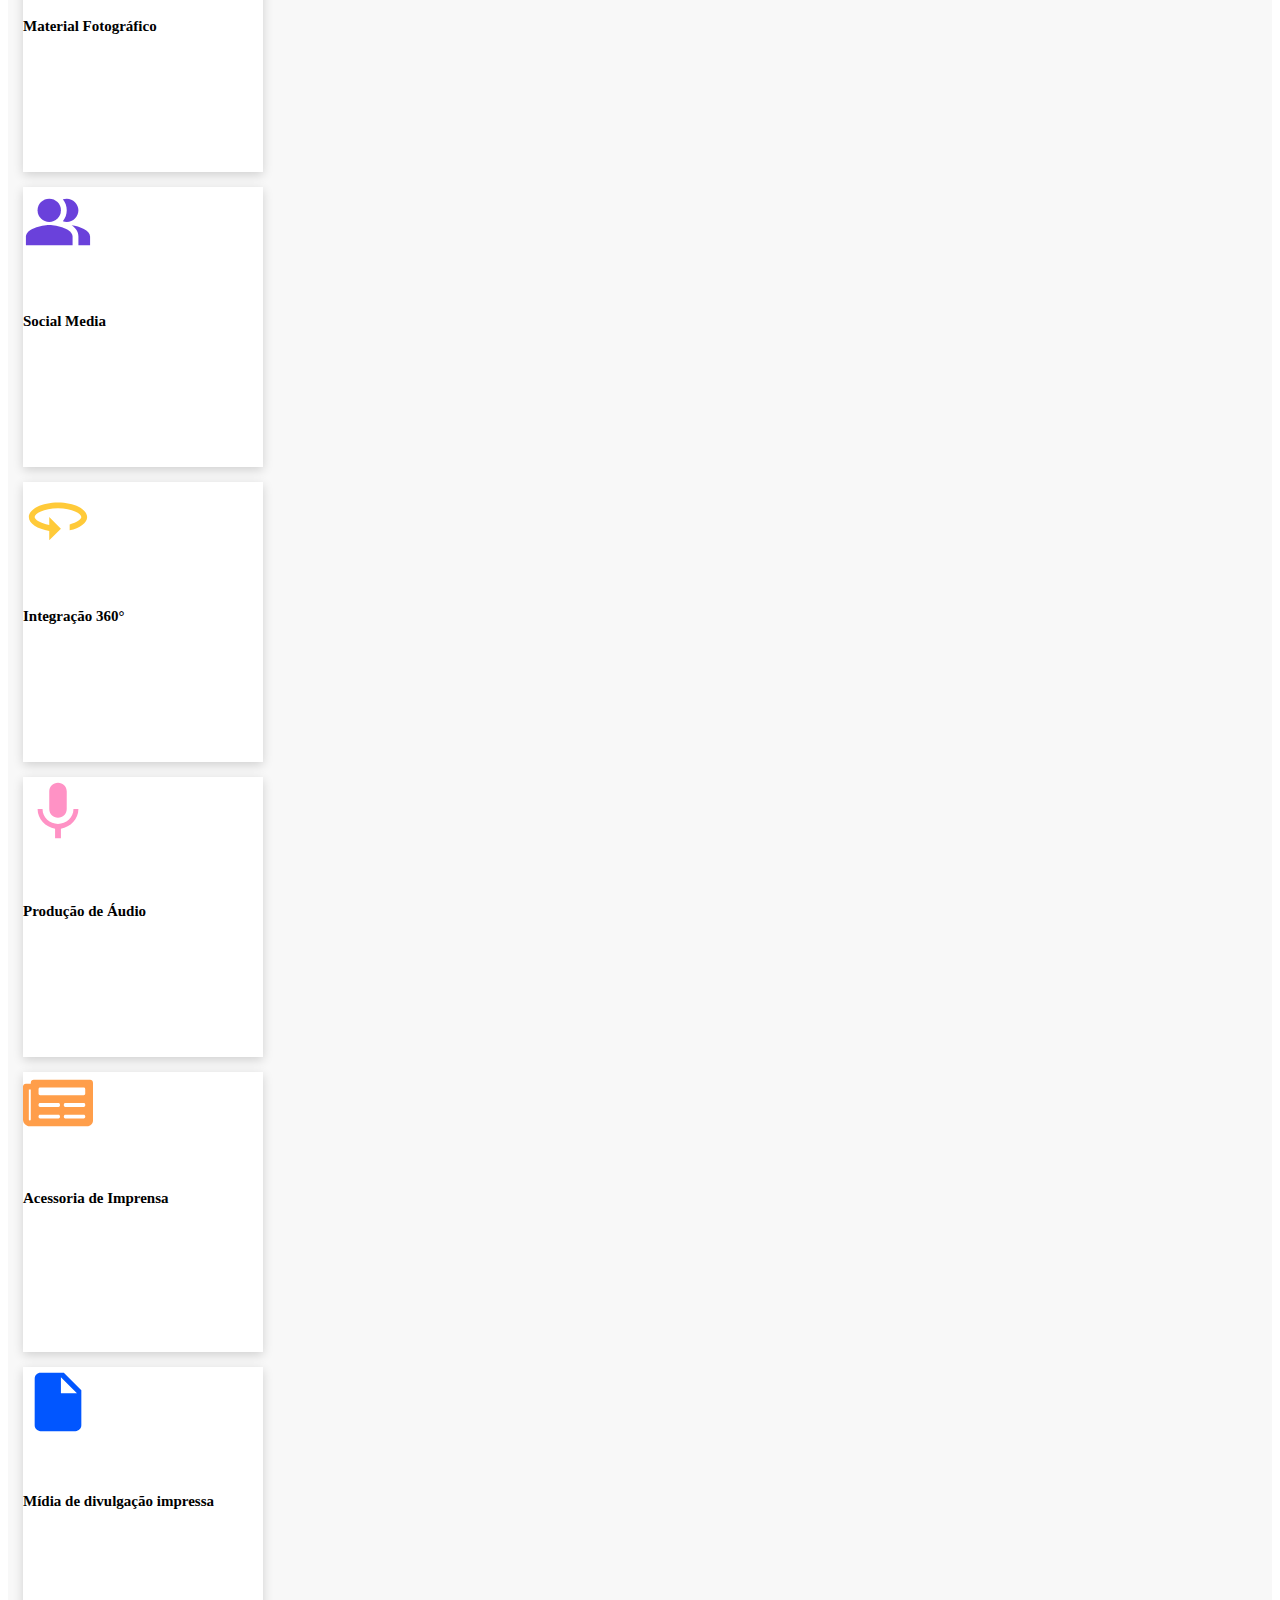
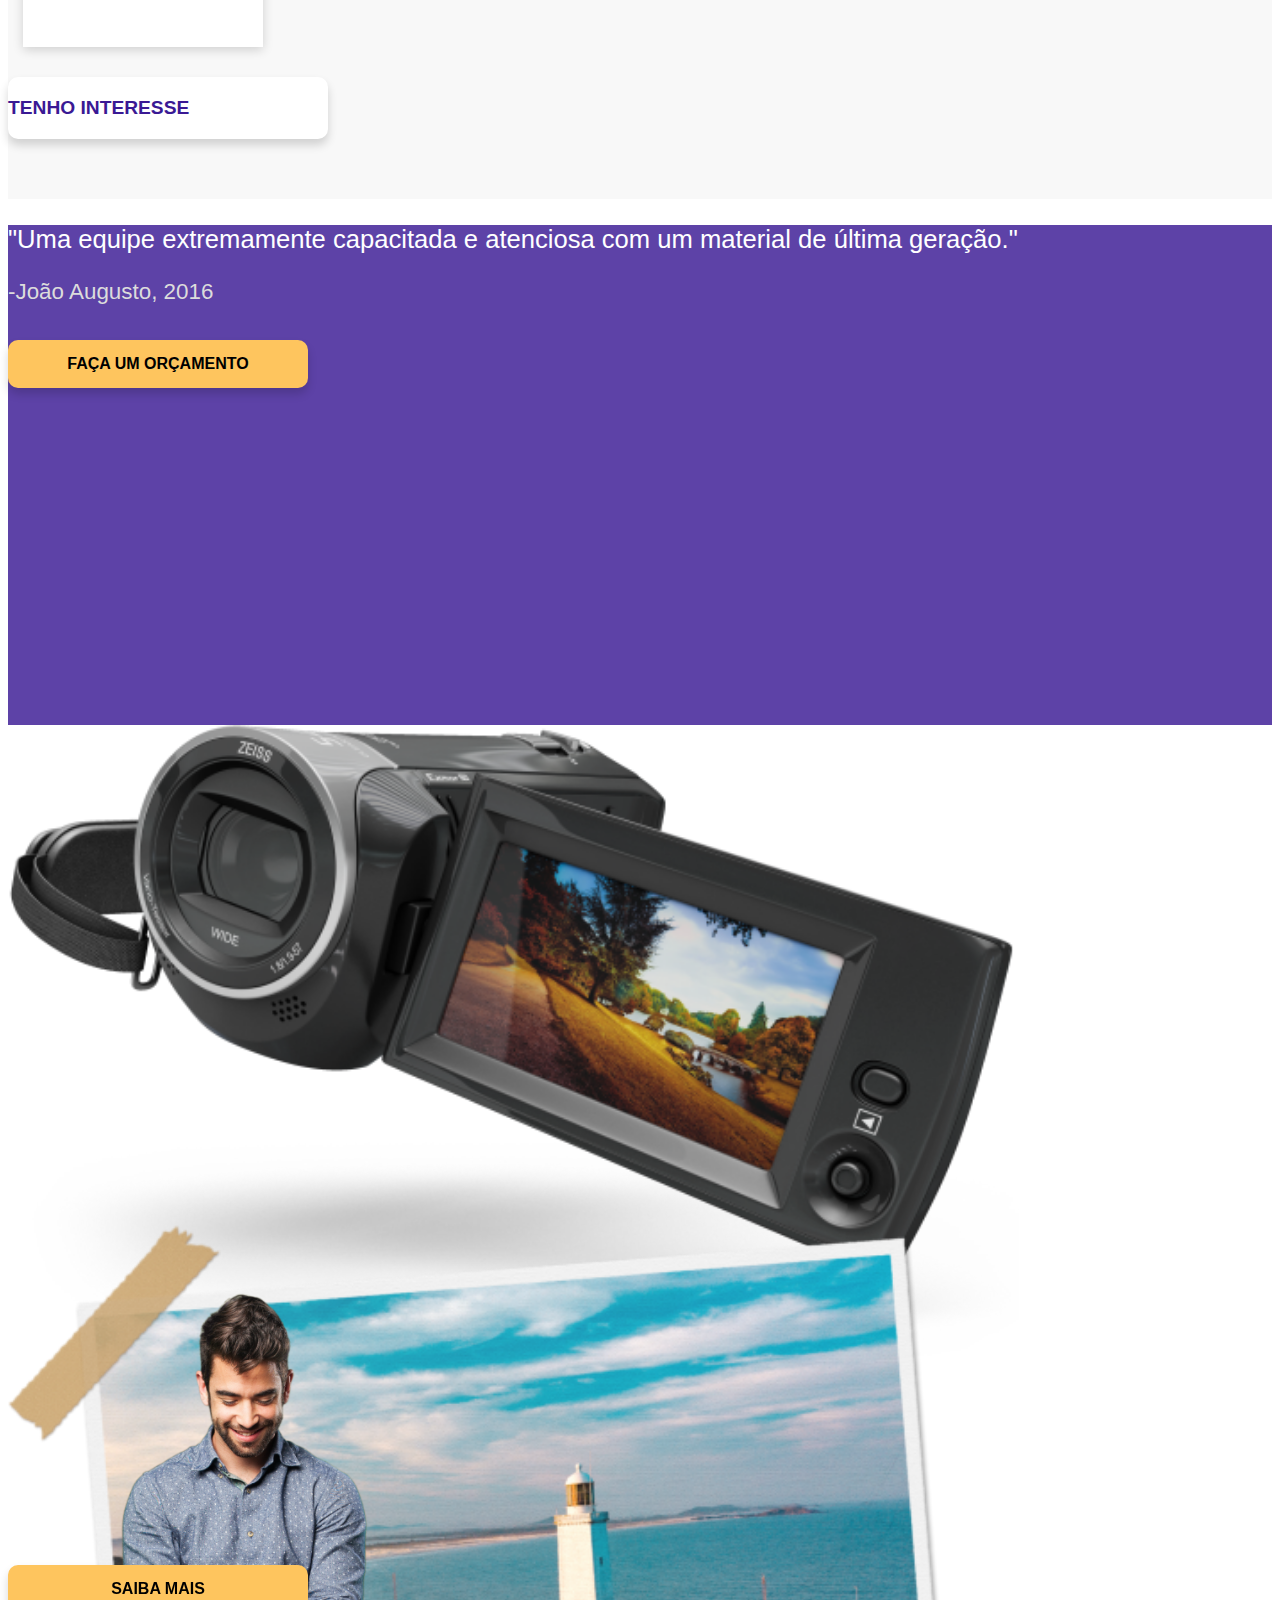
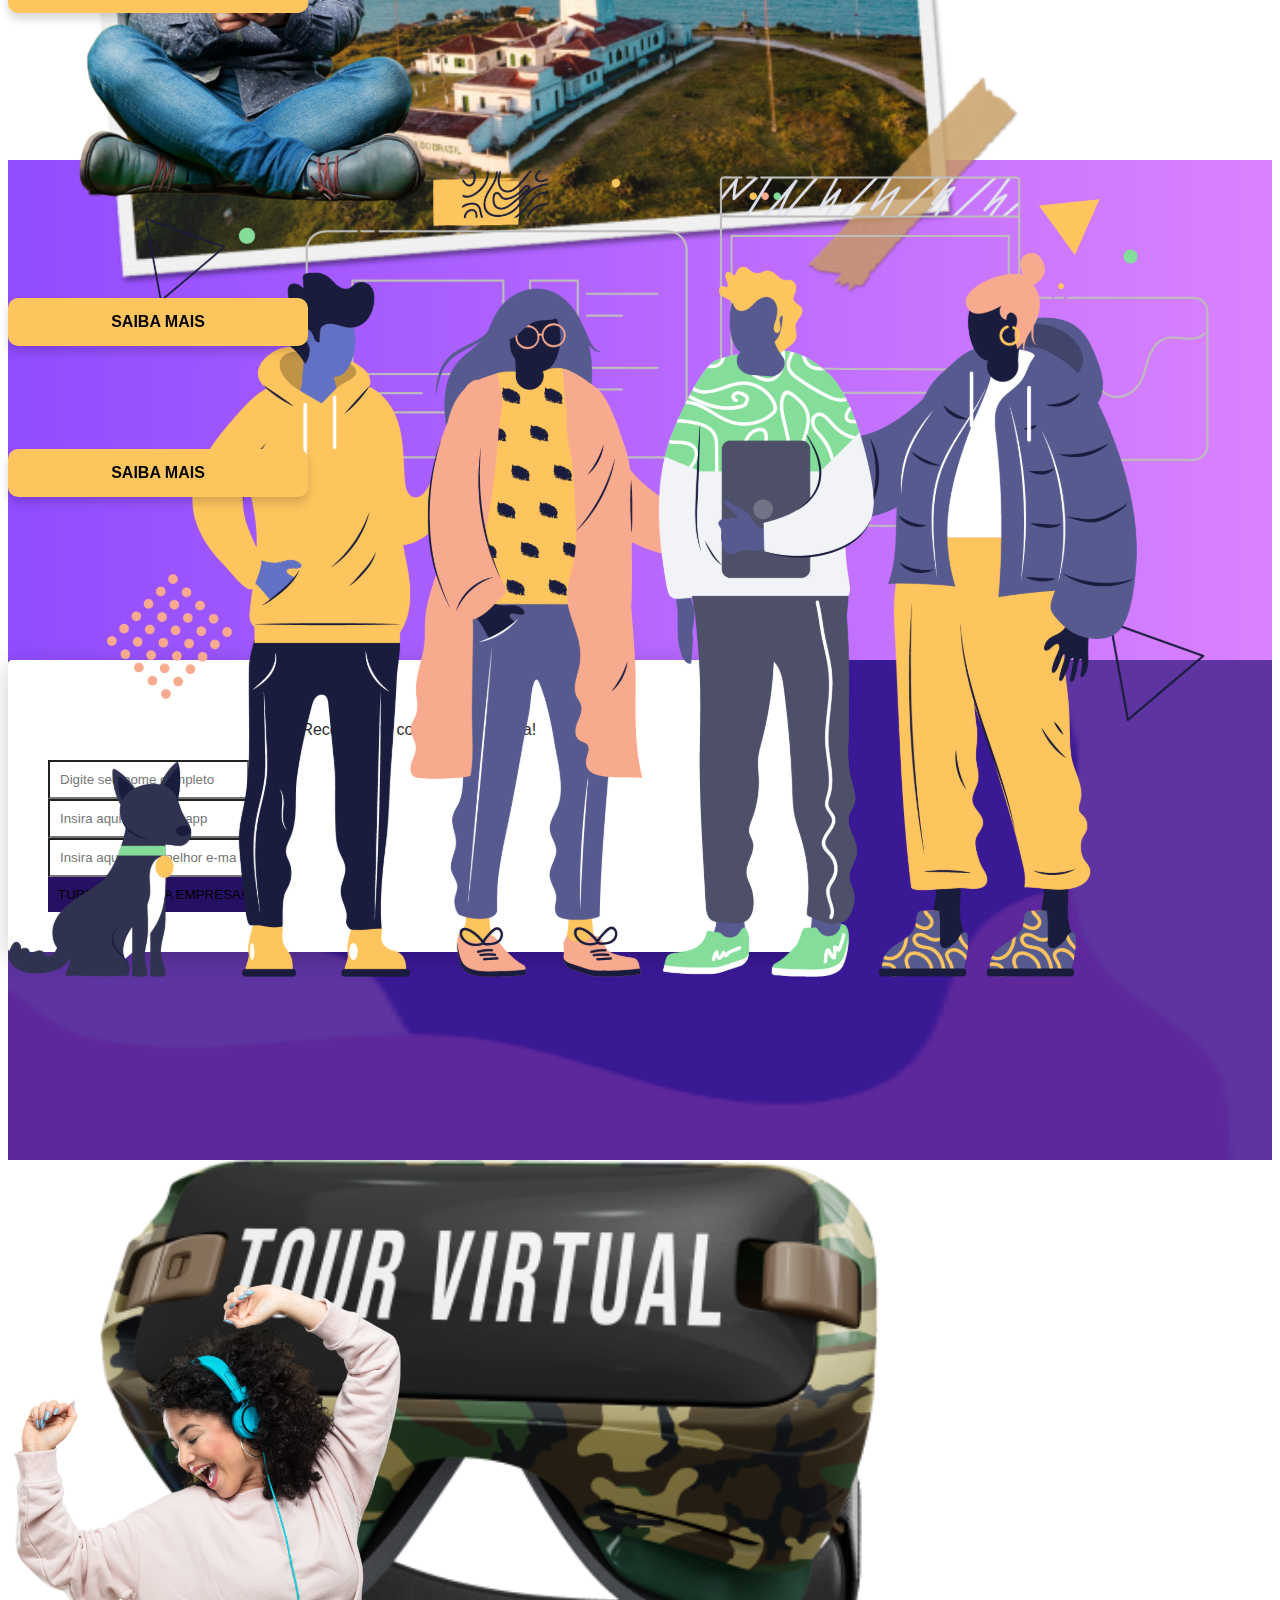
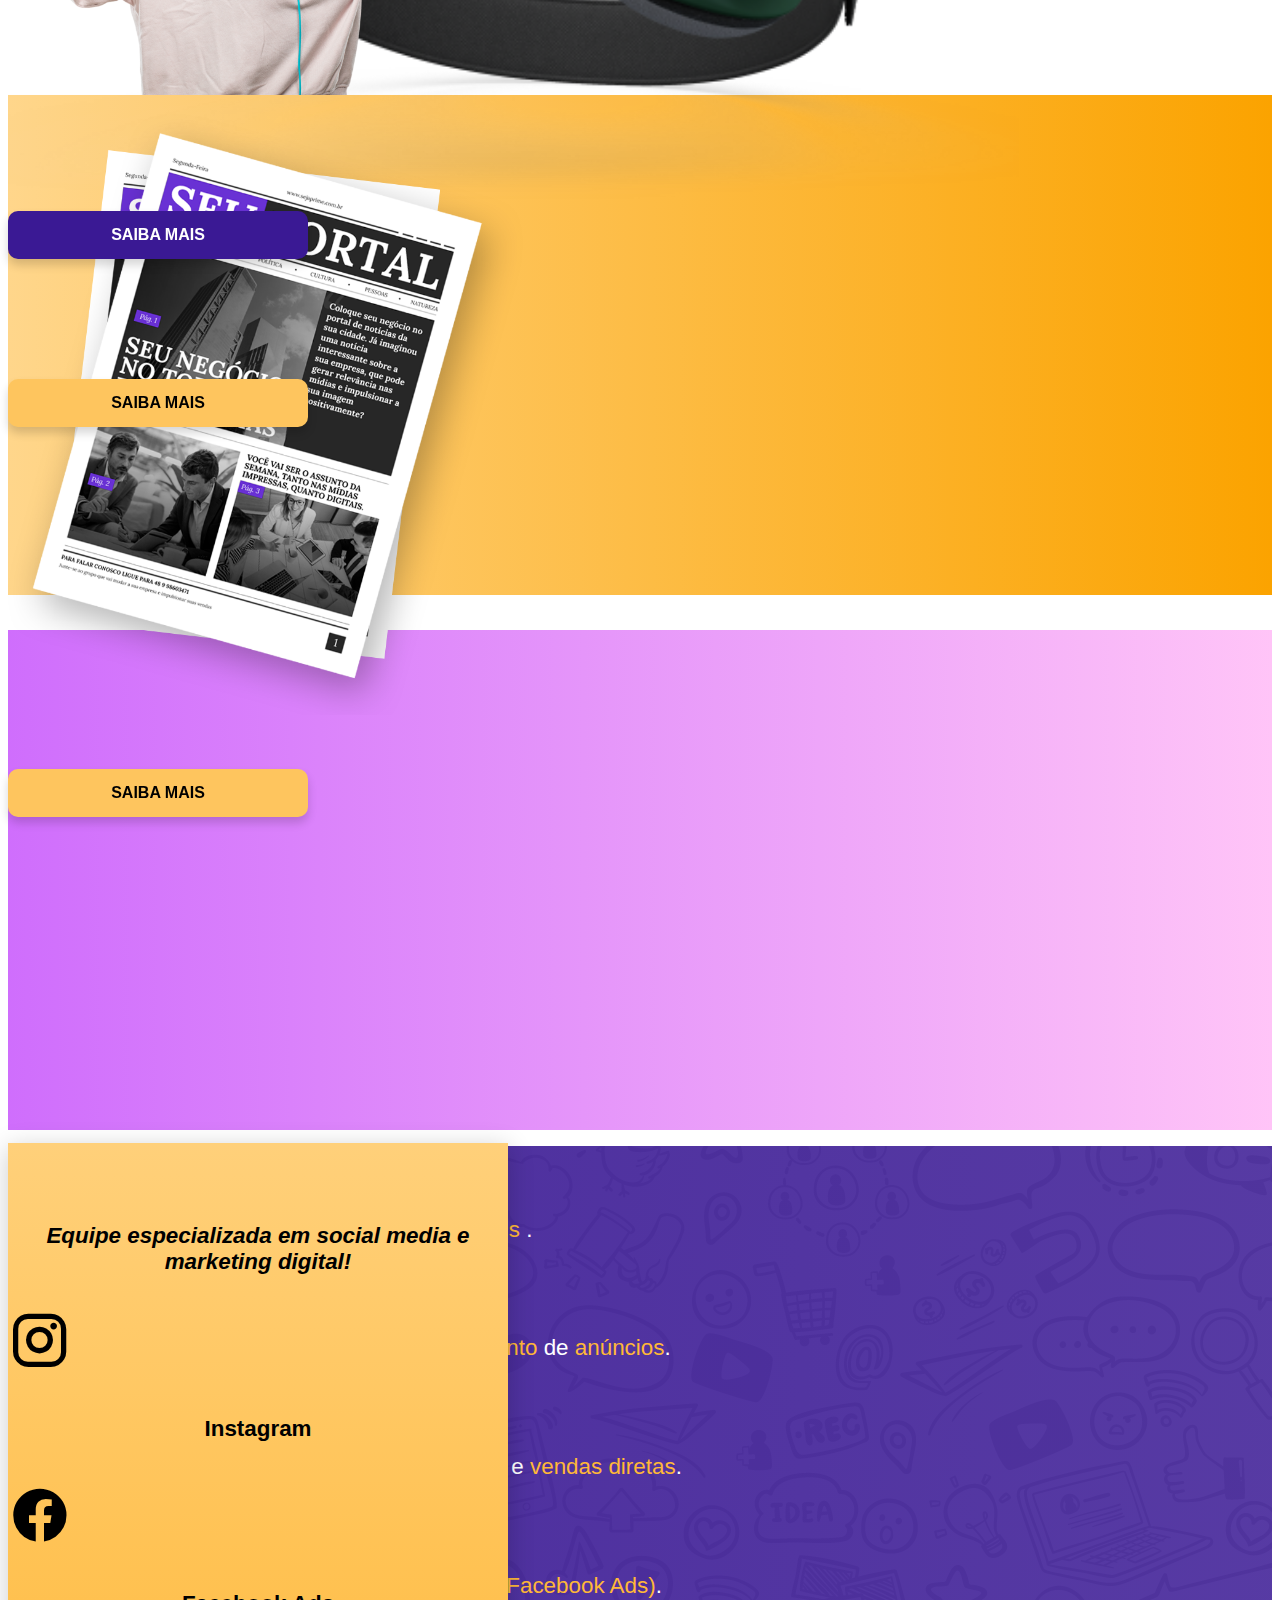
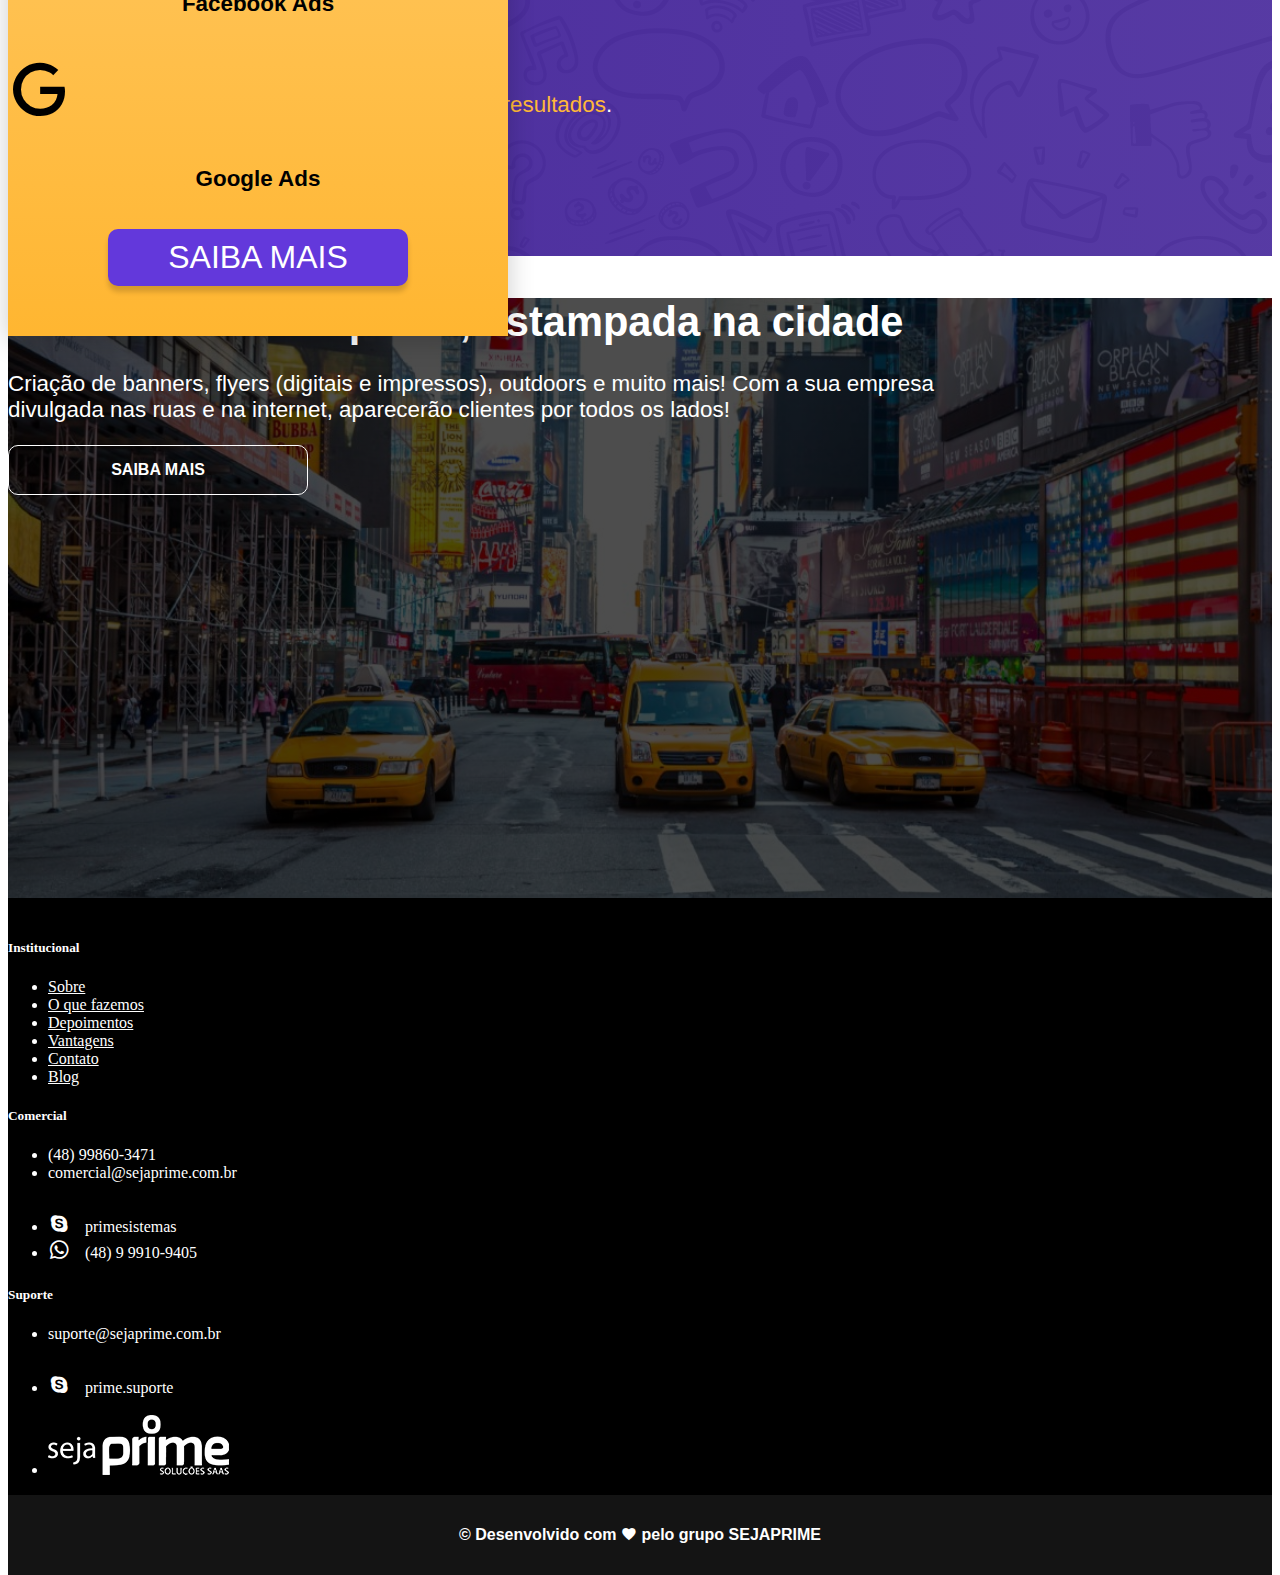
==== commit 5c0734c0: "Finalização da página inicial (algumas imagens faltando)" ====
--- a/index.html
+++ b/index.html
@@ -10,6 +10,7 @@
     <link rel="stylesheet" href="assets/css/responsive.css">
     <link rel="stylesheet" href="assets/css/materialdesignicons.min.css">
     <link href="https://cdn.jsdelivr.net/npm/bootstrap@5.0.0-beta1/dist/css/bootstrap.min.css" rel="stylesheet" integrity="sha384-giJF6kkoqNQ00vy+HMDP7azOuL0xtbfIcaT9wjKHr8RbDVddVHyTfAAsrekwKmP1" crossorigin="anonymous">
+    <link href="https://unpkg.com/aos@2.3.1/dist/aos.css" rel="stylesheet">
 </head>
 
 <body>
@@ -23,7 +24,7 @@
 
     <main class="__hero-image">
         <div class="__hero-text">
-            <h1>O grupo que <strong>renova a identidade</strong> da sua empresa</h1>
+            <h1 data-aos="fade-up" data-aos-duration="800">O grupo que <strong>renova a identidade</strong> da sua empresa</h1>
         </div>
     </main>
 
@@ -82,9 +83,9 @@
     <section class="__testimony-section">
         <div class="container h-100">
             <div class="row h-100">
-                <div class="d-flex flex-row flex-wrap align-items-center justify-content-center col-xs-12 col-lg-6 __testimony-image-side">
-                </div>
-                <div class="d-flex flex-column align-items-sm-start align-items-center justify-content-center col-xs-12 col-lg-6 __testimony-text-side">
+                <div class="d-flex flex-row flex-wrap align-items-center justify-content-center col-xs-12 col-sm-6 col-lg-6 __testimony-image-side">
+                </div>
+                <div class="d-flex flex-column align-items-sm-start align-items-center justify-content-center col-xs-12 col-sm-6 col-lg-6 __testimony-text-side">
                     <div class="__text-box">
                         <p>"Uma equipe extremamente capacitada e atenciosa com um material de última geração."</p>
                         <small>-João Augusto, 2016</small>
@@ -100,13 +101,13 @@
     <section class="__know-more-section">
         <div class="container h-100">
             <div class="d-flex flex-row-reverse row h-100">
-                <div class="d-flex align-items-center justify-content-center col-xs-12 col-lg-6 __know-more-image-side">
+                <div class="d-flex align-items-center justify-content-center col-xs-12 col-sm-6 col-lg-6 __know-more-image-side">
                     <img src="assets/images/camera_image.png" alt="Sua empresa gravada sempre na memória dos clientes!">
                 </div>
-                <div class="d-flex flex-column align-items-sm-end align-items-start justify-content-center col-xs-12 col-lg-6 __know-more-text-side">
-                    <div class="__text-box">
-                        <h3>Sua empresa <span class="__contrast">gravada</span> na <span class="__contrast">memória</span> dos clientes!</h3>
-                        <p>Garanta vídeos de qualidade e que mostram o melhor da sua empresa. Já imaginou seu negócio sendo gravado por drones e outras ferramentas de ponta?</p>
+                <div class="d-flex flex-column align-items-sm-end align-items-start justify-content-center col-xs-12 col-sm-6 col-lg-6 __know-more-text-side">
+                    <div class="__text-box">
+                        <h3 data-aos="fade-down" data-aos-duration="800">Sua empresa <span class="__contrast">gravada</span> na <span class="__contrast">memória</span> dos clientes!</h3>
+                        <p data-aos="fade-up" data-aos-duration="800">Garanta vídeos de qualidade e que mostram o melhor da sua empresa. Já imaginou seu negócio sendo gravado por drones e outras ferramentas de ponta?</p>
                         <a href="#" class="__btn __btn-default">Saiba Mais</a>
                     </div>
                 </div>
@@ -117,13 +118,13 @@
     <section class="__know-more-section">
         <div class="container h-100">
             <div class="row h-100">
-                <div class="d-flex align-items-center justify-content-center col-xs-12 col-lg-6 __know-more-image-side">
+                <div class="d-flex align-items-center justify-content-center col-xs-12 col-sm-6 col-lg-6 __know-more-image-side">
                     <img src="assets/images/photograph_image.png" alt="Uma equipe expert em registrar momentos!">
                 </div>
-                <div class="d-flex flex-column align-items-sm-start align-items-start justify-content-center col-xs-12 col-lg-6 __know-more-text-side">
-                    <div class="__text-box">
-                        <h3>Uma equipe <span class="__contrast">expert</span> em <span class="__contrast">registrar</span> momentos!</h3>
-                        <p>Descubra o que acontece quando um material fotográfico de ponta e um time de profissionais da identidade se unem!</p>
+                <div class="d-flex flex-column align-items-sm-start align-items-start justify-content-center col-xs-12 col-sm-6 col-lg-6 __know-more-text-side">
+                    <div class="__text-box">
+                        <h3 data-aos="fade-down" data-aos-duration="800">Uma equipe <span class="__contrast">expert</span> em <span class="__contrast">registrar</span> momentos!</h3>
+                        <p data-aos="fade-up" data-aos-duration="800">Descubra o que acontece quando um material fotográfico de ponta e um time de profissionais da identidade se unem!</p>
                         <a href="#" class="__btn __btn-default">Saiba Mais</a>
                     </div>
                 </div>
@@ -134,13 +135,13 @@
     <section class="__know-more-section __first-impression">
         <div class="container h-100">
             <div class="d-flex flex-row-reverse row h-100">
-                <div class="d-flex align-items-center justify-content-center col-xs-12 col-lg-6 __know-more-image-side">
+                <div class="d-flex align-items-center justify-content-center col-xs-12 col-sm-6 col-lg-6 __know-more-image-side">
                     <img src="assets/images/first-impression_image.png" alt="A primeira impressão é a mais importante!">
                 </div>
-                <div class="d-flex flex-column align-items-sm-end align-items-start justify-content-center col-xs-12 col-lg-6 __know-more-text-side">
-                    <div class="__text-box">
-                        <h3 class="__first-impression-text">A <span class="__contrast">primeira impressão</span> é a <span class="__contrast">mais importante!</span></h3>
-                        <p class="__first-impression-text">A identidade da sua empresa seguindo as tendências do design gráfico. Seu cliente tem que abraçar a sua empresa, antes mesmo de conhecê-la por completo.</p>
+                <div class="d-flex flex-column align-items-sm-end align-items-start justify-content-center col-xs-12 col-sm-6 col-lg-6 __know-more-text-side">
+                    <div class="__text-box">
+                        <h3 class="__first-impression-text" data-aos="fade-down" data-aos-duration="800">A <span class="__contrast">primeira impressão</span> é a <span class="__contrast">mais importante!</span></h3>
+                        <p class="__first-impression-text" data-aos="fade-up" data-aos-duration="800">A identidade da sua empresa seguindo as tendências do design gráfico. Seu cliente tem que abraçar a sua empresa, antes mesmo de conhecê-la por completo.</p>
                         <a href="#" class="__btn __btn-default">Saiba Mais</a>
                     </div>
                 </div>
@@ -151,7 +152,7 @@
     <section class="__know-more-section __form-consulting">
         <div class="container h-100">
             <div class="row h-100">
-                <div class="d-flex align-items-center justify-content-center col-xs-12 col-lg-6 __know-more-form-side">
+                <div class="d-flex align-items-center justify-content-center col-xs-12 col-sm-6 col-lg-6 __know-more-form-side">
                     <form>
                         <div class="mb-4">
                             <h4>Receba uma consultoria gratuita!</h4>
@@ -168,8 +169,8 @@
                         <button type="submit" class="btn btn-primary w-100">Turbinar minha empresa!</button>
                     </form>
                 </div>
-                <div class="d-flex flex-column align-items-sm-start align-items-start justify-content-center col-xs-12 col-lg-6 __know-more-image-side">
-
+                <div class="d-flex flex-column align-items-sm-start align-items-start justify-content-center col-xs-12 col-sm-6 col-lg-6 __know-more-image-side">
+                    <img src="assets/svg/office-people_image.svg" alt="Equipe">
                 </div>
             </div>
         </div>
@@ -178,13 +179,13 @@
     <section class="__know-more-section">
         <div class="container h-100">
             <div class="row h-100">
-                <div class="d-flex align-items-center justify-content-center col-xs-12 col-lg-6 __know-more-image-side">
+                <div class="d-flex align-items-center justify-content-center col-xs-12 col-sm-6 col-lg-6 __know-more-image-side">
                     <img src="assets/images/360-experience_image.png" alt="Tecnologia imersiva!">
                 </div>
-                <div class="d-flex flex-column align-items-sm-start align-items-start justify-content-center col-xs-12 col-lg-6 __know-more-text-side">
-                    <div class="__text-box">
-                        <h3>A <span class="__contrast">possibilidade</span> de uma tecnologia <span class="__contrast">imersiva</span>.</h3>
-                        <p>Integre sua empresa a uma ferramenta de imagens em 360º e alta resolução. Assim, seus clientes poderão vivenciar experiências a distância e aumentar a vontade de te visitar.</p>
+                <div class="d-flex flex-column align-items-sm-start align-items-start justify-content-center col-xs-12 col-sm-6 col-lg-6 __know-more-text-side">
+                    <div class="__text-box">
+                        <h3 data-aos="fade-down" data-aos-duration="800">A <span class="__contrast">possibilidade</span> de uma tecnologia <span class="__contrast">imersiva</span>.</h3>
+                        <p data-aos="fade-up" data-aos-duration="800">Integre sua empresa a uma ferramenta de imagens em 360º e alta resolução. Assim, seus clientes poderão vivenciar experiências a distância e aumentar a vontade de te visitar.</p>
                         <a href="#" class="__btn __btn-default">Saiba Mais</a>
                     </div>
                 </div>
@@ -195,22 +196,174 @@
     <section class="__know-more-section __music-prodution">
         <div class="container h-100">
             <div class="d-flex flex-row-reverse row h-100">
-                <div class="d-flex align-items-center justify-content-center col-xs-12 col-lg-6 __know-more-image-side">
+                <div class="d-flex align-items-center justify-content-center col-xs-12 col-sm-6 col-lg-6 __know-more-image-side">
                     <img src="assets/images/comercial-music-prodution_image.png" alt="Criação de música para sua empresa!">
                 </div>
-                <div class="d-flex flex-column align-items-sm-end align-items-start justify-content-center col-xs-12 col-lg-6 __know-more-text-side">
-                    <div class="__text-box">
-                        <h3>Sua empresa <span class="__contrast">vira música</span> que <span class="__contrast">gruda</span> na cabeça!</h3>
-                        <p>Faça com que seus clientes lembrem do seu negócio onde quer que estejam, por meio de jingles e canções autorais!</p>
+                <div class="d-flex flex-column align-items-sm-end align-items-start justify-content-center col-xs-12 col-sm-6 col-lg-6 __know-more-text-side">
+                    <div class="__text-box">
+                        <h3 data-aos="fade-down" data-aos-duration="800">Sua empresa <span class="__contrast">vira música</span> que <span class="__contrast">gruda</span> na cabeça!</h3>
+                        <p data-aos="fade-up" data-aos-duration="800">Faça com que seus clientes lembrem do seu negócio onde quer que estejam, por meio de jingles e canções autorais!</p>
                         <a href="#" class="__btn __btn-default __music-prodution-btn">Saiba Mais</a>
                     </div>
                 </div>
             </div>
         </div>
     </section>
+
+    <section class="__know-more-section __press-office">
+        <div class="container h-100">
+            <div class="row h-100">
+                <div class="d-flex align-items-center justify-content-center col-xs-12 col-sm-6 col-lg-6 __know-more-image-side">
+                    <img src="assets/images/journal_image.png" alt="Acessoria de Imprensa">
+                </div>
+                <div class="d-flex flex-column align-items-sm-start align-items-start justify-content-center col-xs-12 col-sm-6 col-lg-6 __know-more-text-side">
+                    <div class="__text-box">
+                        <h3 data-aos="fade-down" data-aos-duration="800">Já imaginou <span class="__contrast">seu negócio</span> nas <span class="__contrast">capas do jornal</span> né?</h3>
+                        <p data-aos="fade-up" data-aos-duration="800">Uma acessoria de imprensa qualificada, divulgando seu negócio em diferentes canais e portais de notícias. Garanta espaço em todos os meios de fazer marketing!</p>
+                        <a href="#" class="__btn __btn-default">Saiba Mais</a>
+                    </div>
+                </div>
+            </div>
+        </div>
+    </section>
+
+    <section class="__know-more-section __socials">
+        <div class="container h-100">
+            <div class="row h-100">
+                <div class="d-flex align-items-center justify-content-center col-xs-12 col-sm-6 col-lg-6 __know-more-socials-side">
+                    <div class="__socials-box">
+                        <div class="w-75 mx-auto mb-4">
+                            <h4>Equipe especializada em social media e marketing digital!</h4>
+                        </div>
+                        <div class="d-flex flex-column align-items-center justify-content-center w-75 mx-auto mb-3">
+                            <span class="mdi mdi-instagram __socials-icons"></span>
+                            <h5>Instagram</h5>
+                        </div>
+                        <div class="d-flex flex-column align-items-center justify-content-center w-75 mx-auto mb-3">
+                            <span class="mdi mdi-facebook __socials-icons"></span>
+                            <h5>Facebook Ads</h5>
+                        </div>
+                        <div class="d-flex flex-column align-items-center justify-content-center w-75 mx-auto mb-3">
+                            <span class="mdi mdi-google __socials-icons"></span>
+                            <h5>Google Ads</h5>
+                        </div>
+                        <a href="#" class="__btn-socials">Saiba Mais</a>
+                    </div>
+                </div>
+                <div class="d-flex flex-column align-items-sm-start align-items-start justify-content-center col-xs-12 col-sm-6 col-lg-6 __know-more-text-side">
+                    <ul class="p-0 m-0">
+                        <li class="d-flex flex-row align-items-center align-items-center mb-4 __socials-list">
+                            <span class="d-flex align-items-center mdi mdi-check-bold"></span>
+                            <p class="m-0">Equipe<span class="__constrast-socials"> especializada </span> em <span class="__constrast-socials"> gatilhos mentais </span>.</p>
+                        </li>
+                        <li class="d-flex flex-row align-items-center mb-4 __socials-list">
+                            <span class="d-flex align-items-center mdi mdi-check-bold"></span>
+                            <p class="m-0">Impulsionamento de <span class="__constrast-socials">posts</span> e <span class="__constrast-socials">gerenciamento</span> de <span class="__constrast-socials">anúncios</span>.</p>
+                        </li>
+                        <li class="d-flex flex-row align-items-center mb-4 __socials-list">
+                            <span class="d-flex align-items-center mdi mdi-check-bold"></span>
+                            <p class="m-0">Produção de <span class="__constrast-socials">campanhas</span> de <span class="__constrast-socials">prospecção</span> e <span class="__constrast-socials">vendas diretas</span>.</p>
+                        </li>
+                        <li class="d-flex flex-row align-items-center mb-4 __socials-list">
+                            <span class="d-flex align-items-center mdi mdi-check-bold"></span>
+                            <p class="m-0">Planejamento de <span class="__constrast-socials">remarketing (Google e Facebook Ads)</span>.</p>
+                        </li>
+                        <li class="d-flex flex-row align-items-center mb-4 __socials-list">
+                            <span class="d-flex align-items-center mdi mdi-check-bold"></span>
+                            <p class="m-0">Gerenciamento de <span class="__constrast-socials">Leads</span> e <span class="__constrast-socials">projeção</span> de <span class="__constrast-socials">resultados</span>.</p>
+                        </li>
+                    </ul>
+                </div>
+            </div>
+        </div>
+    </section>
+
+    <section class="__know-more-section __city-banners">
+        <div class="container h-100">
+            <div class="row h-100">
+                <div class="d-flex flex-column align-items-sm-center align-items-center justify-content-center col-xs-12 col-lg-12 __know-more-text-side">
+                    <div class="d-flex flex-column align-items-center __text-box">
+                        <h3 class="text-center">A cara da sua empresa, estampada na cidade</h3>
+                        <p class="text-center">Criação de banners, flyers (digitais e impressos), outdoors e muito mais! Com a sua empresa divulgada nas ruas e na internet, aparecerão clientes por todos os lados!</p>
+                        <a href="#" class="__btn __btn-default __outline">Saiba Mais</a>
+                    </div>
+                </div>
+            </div>
+        </div>
+    </section>
+
+    <!-- ::"Footer":: -->
+    <footer class="page-footer font-small indigo rodape">
+        <div class="container text-center text-md-left">
+            <div class="row">
+                <div class="col-xs-12 col-sm-6 col-md-4 col-lg-3 mx-auto rodape-info">
+                    <h5 class="font-weight-normal text-uppercase mt-3 mb-4">Institucional</h5>
+                    <ul class="list-unstyled">
+                        <li>
+                            <a href="#!">Sobre</a>
+                        </li>
+                        <li>
+                            <a href="#!">O que fazemos</a>
+                        </li>
+                        <li>
+                            <a href="#!">Depoimentos</a>
+                        </li>
+                        <li>
+                            <a href="#!">Vantagens</a>
+                        </li>
+                        <li>
+                            <a href="#!">Contato</a>
+                        </li>
+                        <li>
+                            <a href="#!">Blog</a>
+                        </li>
+                    </ul>
+                </div>
+                <div class="col-xs-12 col-sm-6 col-md-4 col-lg-3 mx-auto rodape-info">
+                    <h5 class="font-weight-normal text-uppercase mt-3 mb-4">Comercial</h5>
+                    <ul class="list-unstyled">
+                        <li>(48) 99860-3471</li>
+                        <li>comercial@sejaprime.com.br</li>
+                        <li class="li-margin"><span class="footer-icons"><i class="mdi mdi-skype"></i></span>primesistemas</li>
+                        <li><span class="footer-icons"><i class="mdi mdi-whatsapp"></i></span>(48) 9 9910-9405</li>
+                    </ul>
+                </div>
+                <div class="col-xs-12 col-sm-6 col-md-4 col-lg-3 mx-auto rodape-info">
+                    <h5 class="font-weight-normal text-uppercase mt-3 mb-4">Suporte</h5>
+                    <ul class="list-unstyled">
+                        <li>suporte@sejaprime.com.br</li>
+                        <li class="li-margin"><span class="footer-icons"><i class="mdi mdi-skype"></i></span>prime.suporte</li>
+                    </ul>
+                </div>
+                <div class="col-xs-12 col-sm-6 col-md-12 col-lg-3 mx-auto rodape-info logo-prime">
+                    <ul class="list-unstyled">
+                        <li>
+                            <img src="assets/images/sejaprime_logo.png" alt="SejaPrime" class="img-responsive prime-logo">
+                        </li>
+                    </ul>
+                </div>
+                <div class="col-xs-12 col-sm-12 col-md-12 rodape-info logo-prime-tablet">
+                    <ul class="list-unstyled">
+                        <li>
+                            <img src="images/sejaprime_logo.png" alt="SejaPrime" class="img-responsive prime-logo">
+                        </li>
+                    </ul>
+                </div>
+            </div>
+        </div>
+        <div class="container-fluid copyright">
+            <h2>&copy Desenvolvido com <span><i class="mdi mdi-heart" aria-hidden="true"></i></span> pelo grupo SEJAPRIME</h2>
+        </div>
+    </footer>
 
     <script src="https://cdn.jsdelivr.net/npm/bootstrap@5.0.0-beta1/dist/js/bootstrap.bundle.min.js" integrity="sha384-ygbV9kiqUc6oa4msXn9868pTtWMgiQaeYH7/t7LECLbyPA2x65Kgf80OJFdroafW" crossorigin="anonymous">
     </script>
+    <script src="https://unpkg.com/aos@2.3.1/dist/aos.js"></script>
+    <script>
+        AOS.init({
+            once: true
+        });
+    </script>
 </body>
 
 </html>--- a/assets/css/style.css
+++ b/assets/css/style.css
@@ -6,7 +6,10 @@
 :root {
     --primary-dark: #261063;
     --primary: #3A1994;
-    --primary-transparent: #3a19949a;
+    --primary-light: #6338DB;
+    --primary-transparent-dark: #3a1994ea;
+    --primary-transparent: #3a1994d2;
+    --primary-transparent-light: #3a1994da;
     --hero-text-color: #FF92C5;
 }
 
@@ -30,6 +33,8 @@
     padding: 15px 0;
     background: #FEC55E;
     transition: .2s ease-in-out;
+    position: relative;
+    z-index: 5;
 }
 
 .__btn-default:hover {
@@ -38,11 +43,21 @@
     transform: scale(1.05, 1.05);
 }
 
+.__outline {
+    background-color: transparent !important;
+    border: 1px solid #FFF;
+    box-shadow: none !important;
+}
+
 .__contrast {
     color: var(--primary);
     font-weight: bold;
 }
 
+.__constrast-socials {
+    color: #FFB838;
+}
+
 
 /* ==============::Header::============== */
 
@@ -81,6 +96,7 @@
 .__hero-image {
     background-image: linear-gradient(var(--primary-transparent), var(--primary-transparent)), url("../images/main-hero_banner.jpg");
     height: 80%;
+    max-height: 650px;
     background-attachment: fixed;
     background-position: center;
     background-repeat: no-repeat;
@@ -99,14 +115,14 @@
 
 .__hero-text h1 {
     color: #FFF;
-    font-size: 3.6rem;
+    font-size: 3.2rem;
     font-weight: 400;
 }
 
 .__hero-text h1 strong {
     color: var(--hero-text-color);
-    font-size: 3.6rem;
-    font-weight: 400;
+    font-size: inherit;
+    font-weight: inherit;
 }
 
 
@@ -183,6 +199,7 @@
 .__testimony-section {
     background: var(--primary-transparent);
     height: 70%;
+    max-height: 500px;
 }
 
 .__testimony-section .__testimony-image-side .__testimony-image-box {
@@ -215,7 +232,7 @@
 .__know-more-section {
     background: #FFF;
     height: 70%;
-    max-height: 430px;
+    max-height: 500px;
 }
 
 .__know-more-section .__know-more-image-side img {
@@ -265,17 +282,28 @@
 /* ==============::know-more Section::Consulting form============== */
 
 .__form-consulting {
-    background: var(--primary-dark);
-    background-image: url(../images/12pw.png);
+    background: var(--primary);
+    background-image: url(../images/consulting-form_banner.png);
     background-repeat: no-repeat;
     background-position: center;
     background-size: 100% 100%;
+}
+
+.__form-consulting .__know-more-image-side {
+    position: relative;
+}
+
+.__form-consulting .__know-more-image-side img {
+    width: 95%;
+    position: absolute;
+    bottom: -25px;
 }
 
 .__form-consulting .__know-more-form-side form {
     background: #FFF;
     width: 65%;
     border-radius: 4px;
+    box-shadow: rgba(0, 0, 0, 0.2) 0 5px 25px;
     padding: 40px;
 }
 
@@ -329,4 +357,177 @@
     max-width: 400px;
     position: absolute;
     bottom: 0;
+}
+
+
+/* ==============::know-more Section::Press Office============== */
+
+.__press-office {
+    background: rgb(187, 48, 251);
+    background: linear-gradient(90deg, rgba(187, 48, 251, 0.7) 0%, rgba(255, 171, 244, 0.7) 100%);
+}
+
+.__press-office .__know-more-image-side {
+    position: relative;
+}
+
+.__press-office .__know-more-image-side img {
+    width: 90%;
+    max-width: 515px;
+    position: absolute;
+    bottom: -85px;
+    z-index: 2;
+}
+
+
+/* ==============::know-more Section::Socials============== */
+
+.__socials {
+    height: 710px;
+    max-height: unset;
+    background: linear-gradient(90deg, var(--primary-transparent-dark) 0%, var(--primary-transparent-light) 100%), url(../images/socials_banner.png);
+    position: relative;
+    z-index: 4;
+}
+
+.__socials .__know-more-socials-side .__socials-box {
+    background: transparent linear-gradient(0deg, #FFB631 0%, #FFD07A 100%) 0% 0% no-repeat padding-box;
+    max-width: 500px;
+    box-shadow: rgba(0, 0, 0, 0.2) 0 5px 25px;
+    padding: 50px 0;
+    position: absolute;
+    bottom: -80px;
+}
+
+.__socials .__know-more-socials-side .__socials-box h4 {
+    font-size: 1.4rem;
+    font-style: italic;
+    font-weight: bold;
+    text-align: center;
+}
+
+.__socials .__know-more-socials-side .__socials-box .__socials-icons {
+    font-size: 4rem;
+}
+
+.__socials .__know-more-socials-side .__socials-box h5 {
+    font-size: 1.4rem;
+    font-weight: 600;
+    text-align: center;
+}
+
+.__socials .__know-more-socials-side .__socials-box .__btn-socials {
+    display: block !important;
+    color: white;
+    font-size: 2rem;
+    font-weight: 500;
+    text-align: center;
+    text-decoration: none;
+    text-transform: uppercase;
+    background: var(--primary-light);
+    border-radius: 10px;
+    box-shadow: 0px 6px 5px #00000029;
+    min-width: 300px;
+    width: 60%;
+    margin: 0 auto;
+    padding: 10px 0;
+    transition: .3s ease-in-out;
+}
+
+.__socials .__know-more-socials-side .__socials-box .__btn-socials:hover {
+    background: var(--primary);
+}
+
+.__socials .__know-more-text-side .__socials-list {
+    margin-left: 55px;
+}
+
+.__socials .__know-more-text-side .__socials-list span.mdi-check-bold {
+    color: orange;
+    font-size: 2.6rem;
+    margin-right: 15px;
+}
+
+.__socials .__know-more-text-side .__socials-list p {
+    color: #FFF;
+    font-size: 1.4rem;
+    font-weight: 400;
+}
+
+
+/* ==============::know-more Section::City Banners============== */
+
+.__city-banners {
+    height: 600px;
+    max-height: unset;
+    background: linear-gradient(0deg, #000000b2 0%, #000000b2 100%), url(../images/city_banner.jpg) center/cover no-repeat;
+}
+
+.__city-banners .__know-more-text-side .__text-box h3,
+.__city-banners .__know-more-text-side .__text-box p,
+.__city-banners .__know-more-text-side .__text-box a {
+    color: #FFF;
+}
+
+.__city-banners .__know-more-text-side .__text-box h3 {
+    font-size: 2.6rem;
+    margin-bottom: 25px;
+}
+
+.__city-banners .__know-more-text-side .__text-box p {
+    font-size: 1.4rem;
+}
+
+
+/* ==============::Footer::============== */
+
+.rodape {
+    background-color: #000;
+    padding-top: 20px;
+}
+
+.rodape-info {
+    font-family: 'Roboto', 'sans-serif' !important;
+    margin-bottom: 15px;
+}
+
+.rodape-info h5,
+.rodape-info h2,
+.rodape-info a,
+.rodape-info li {
+    font-family: 'Roboto', 'sans-serif' !important;
+    color: #FFF !important;
+}
+
+.rodape-info,
+.rodape-info ul li a {
+    text-align: start;
+}
+
+.logo-prime-tablet {
+    display: none !important;
+}
+
+.li-margin {
+    margin-top: 30px;
+}
+
+.footer-icons {
+    font-size: 1.4rem;
+    margin-right: 15px;
+}
+
+.container-fluid.copyright {
+    display: flex;
+    align-items: center;
+    justify-content: center;
+    background-color: #141414;
+    height: 80px;
+    padding: 0;
+}
+
+.container-fluid.copyright>h2 {
+    color: white;
+    font-size: 1rem;
+    margin: 0;
 }--- a/assets/css/responsive.css
+++ b/assets/css/responsive.css
@@ -28,19 +28,30 @@
     .__hero-text h1 strong {
         font-size: inherit !important;
     }
-    /* ==========::Hero::========== */
-    h2 {
+    /* ==========::Cards Container::========== */
+    .__services-cards h2 {
         font-size: 1.2rem !important;
         width: 90% !important;
         margin: 25px auto !important;
     }
-    h2 span {
+    .__services-cards h2 span {
         font-size: 1.2rem !important;
     }
-    /* ==========::Cards Container::========== */
-    .__services-cards .__card-container .card {
-        width: 90% !important;
-        margin: 60px !important;
+    .__services-cards .card {
+        width: 40% !important;
+        height: 160px;
+        min-width: unset !important;
+        margin: 10px !important;
+        padding: 15px;
+    }
+    .__services-cards .card .card-img-top {
+        width: 55px !important;
+        margin-bottom: 10px;
+    }
+    .__services-cards .card .card-title {
+        font-size: 1rem;
+        font-weight: 500;
+        text-align: center;
     }
     /* ==========::Testimony Section::========== */
     .__testimony-section .__testimony-text-side .__text-box {
@@ -69,6 +80,9 @@
         font-size: 1rem;
     }
     /* ==============::know-more Section::First Impression::============== */
+    .__first-impression {
+        background: rgb(187, 48, 251) !important;
+    }
     .__first-impression .__know-more-image-side img {
         width: 80%;
         margin: 35px auto 15px;
@@ -76,12 +90,23 @@
         bottom: unset;
     }
     /* ==============::know-more Section::Consulting form============== */
+    .__form-consulting {
+        background-size: cover;
+    }
+    .__form-consulting .container .row {
+        display: flex;
+        flex-direction: column-reverse;
+    }
+    .__form-consulting .__know-more-image-side img {
+        position: relative;
+        bottom: unset;
+    }
     .__form-consulting .__know-more-form-side {
         padding: 0;
     }
     .__form-consulting .__know-more-form-side form {
         width: 100%;
-        max-width: 330px;
+        max-width: unset;
         border-radius: 0;
         padding: 30px 20px;
     }
@@ -95,17 +120,357 @@
         position: relative;
         bottom: unset;
     }
+    /* ==============::know-more Section::Press Office============== */
+    .__press-office {
+        background: rgb(213, 145, 245) !important;
+    }
+    .__press-office .__know-more-image-side img {
+        max-width: 300px;
+        position: relative;
+        bottom: unset;
+    }
+    /* ==============::know-more Section::Socials============== */
+    .__socials .__know-more-socials-side {
+        padding: 0 !important;
+    }
+    .__socials .__know-more-socials-side .__socials-box {
+        min-width: 280px;
+        max-width: 550px;
+        padding: 25px 0;
+        position: relative;
+        bottom: unset;
+    }
+    .__socials .__know-more-socials-side .__socials-box h4 {
+        font-size: 1.2rem;
+    }
+    .__socials .__know-more-socials-side .__socials-box .__socials-icons {
+        font-size: 3rem;
+    }
+    .__socials .__know-more-socials-side .__socials-box h5 {
+        font-size: 1.2rem;
+        font-weight: bold;
+    }
+    .__socials .__know-more-socials-side .__socials-box .__btn-socials {
+        min-width: 260px;
+        font-size: 1rem;
+    }
+    .__socials .__know-more-text-side ul {
+        padding: 35px 0 !important;
+    }
+    .__socials .__know-more-text-side .__socials-list {
+        margin-left: 0;
+        margin-bottom: 15px !important;
+    }
+    .__socials .__know-more-text-side .__socials-list span.mdi-check-bold {
+        font-size: 1.8rem;
+    }
+    .__socials .__know-more-text-side .__socials-list p {
+        font-size: 1rem;
+    }
+    /* ==============::know-more Section::City Banners============== */
+    .__city-banners {
+        padding: 80px 0;
+    }
+    .__city-banners .__know-more-text-side .__text-box h3 {
+        font-size: 1.4rem;
+    }
+    .__city-banners .__know-more-text-side .__text-box p {
+        font-size: 1rem;
+    }
+    /* =================Footer Celular=================*/
+    .container-fluid.copyright>h2 {
+        font-size: .8rem !important;
+        text-align: center;
+    }
 }
 
 
 /* // Small devices (landscape phones, 576px and up) */
 
-@media (min-width: 576px) and (max-width: 767.98px) {}
+@media (min-width: 576px) and (max-width: 767.98px) {
+    /* ==========::Hero::========== */
+    .__hero-text h1 {
+        font-size: 2rem !important;
+    }
+    .__hero-text h1 strong {
+        font-size: inherit !important;
+    }
+    /* ==========::Cards Container::========== */
+    .__services-cards h2 {
+        width: 90% !important;
+        margin: 55px auto !important;
+    }
+    .__services-cards .card {
+        width: 30% !important;
+        height: 160px;
+        min-width: unset !important;
+        margin: 10px !important;
+        padding: 15px;
+    }
+    .__services-cards .card .card-img-top {
+        width: 55px !important;
+        margin-bottom: 10px;
+    }
+    .__services-cards .card .card-title {
+        font-size: 1rem;
+        font-weight: 500;
+        text-align: center;
+    }
+    /* ==========::Testimony Section::========== */
+    .__testimony-section .__testimony-text-side .__text-box {
+        width: 100% !important;
+    }
+    .__testimony-text-side .__text-box p,
+    .__testimony-text-side .__text-box small {
+        font-size: 1.2rem !important;
+    }
+    /* ==============::know-more Section::============== */
+    .__know-more-section {
+        min-height: 70%;
+        max-height: none;
+    }
+    .__know-more-section .__know-more-image-side img {
+        width: 100%;
+        margin: 0 auto;
+    }
+    .__know-more-section .__know-more-text-side .__text-box {
+        width: 100%;
+    }
+    .__know-more-section .__know-more-text-side h3 {
+        font-size: 1.4rem;
+    }
+    .__know-more-section .__know-more-text-side p {
+        font-size: .8rem;
+    }
+    /* ==============::know-more Section::First Impression::============== */
+    .__first-impression {
+        background: rgb(187, 48, 251) !important;
+    }
+    .__first-impression .__know-more-image-side img {
+        width: 80%;
+        margin: 35px auto 15px;
+        position: relative;
+        bottom: unset;
+    }
+    /* ==============::know-more Section::Consulting form============== */
+    .__form-consulting {
+        background-size: cover;
+    }
+    .__form-consulting .__know-more-image-side img {
+        position: relative;
+        bottom: unset;
+    }
+    .__form-consulting .__know-more-form-side {
+        padding: 0;
+    }
+    .__form-consulting .__know-more-form-side form {
+        width: 100%;
+        max-width: unset;
+        border-radius: 0;
+        padding: 30px 20px;
+    }
+    /* ==============::know-more Section::Music prodution::============== */
+    .__music-prodution {
+        background: rgb(255, 214, 139) !important;
+    }
+    .__music-prodution .__know-more-image-side img {
+        width: 120%;
+        margin: 0 auto;
+        position: absolute;
+        bottom: 0;
+        right: 0;
+    }
+    /* ==============::know-more Section::Press Office============== */
+    .__press-office {
+        background: rgb(213, 145, 245) !important;
+    }
+    .__press-office .__know-more-image-side img {
+        max-width: 300px;
+        position: relative;
+        bottom: unset;
+    }
+    /* ==============::know-more Section::Socials============== */
+    .__socials .__know-more-socials-side {
+        padding: 0 !important;
+    }
+    .__socials .__know-more-socials-side .__socials-box {
+        min-width: 280px;
+        max-width: 550px;
+        padding: 25px 0;
+        position: relative;
+        bottom: unset;
+    }
+    .__socials .__know-more-socials-side .__socials-box h4 {
+        font-size: 1.2rem;
+    }
+    .__socials .__know-more-socials-side .__socials-box .__socials-icons {
+        font-size: 3rem;
+    }
+    .__socials .__know-more-socials-side .__socials-box h5 {
+        font-size: 1.2rem;
+        font-weight: bold;
+    }
+    .__socials .__know-more-socials-side .__socials-box .__btn-socials {
+        min-width: 260px;
+        font-size: 1rem;
+    }
+    .__socials .__know-more-text-side ul {
+        padding: 35px 0 !important;
+    }
+    .__socials .__know-more-text-side .__socials-list {
+        margin-left: 0;
+        margin-bottom: 15px !important;
+    }
+    .__socials .__know-more-text-side .__socials-list span.mdi-check-bold {
+        font-size: 1.8rem;
+    }
+    .__socials .__know-more-text-side .__socials-list p {
+        font-size: 1rem;
+    }
+}
 
 
 /* // Medium devices (tablets, 768px and up) */
 
-@media (min-width: 768px) and (max-width: 991.98px) {}
+@media (min-width: 768px) and (max-width: 991.98px) {
+    /* ==========::Hero::========== */
+    .__hero-text h1 {
+        font-size: 2rem !important;
+    }
+    .__hero-text h1 strong {
+        font-size: inherit !important;
+    }
+    /* ==========::Cards Container::========== */
+    .__services-cards h2 {
+        width: 90% !important;
+        margin: 55px auto !important;
+    }
+    .__services-cards .card {
+        width: 30% !important;
+        height: 160px;
+        min-width: unset !important;
+        margin: 10px !important;
+        padding: 15px;
+    }
+    .__services-cards .card .card-img-top {
+        width: 55px !important;
+        margin-bottom: 10px;
+    }
+    .__services-cards .card .card-title {
+        font-size: 1rem;
+        font-weight: 500;
+        text-align: center;
+    }
+    /* ==========::Testimony Section::========== */
+    .__testimony-section .__testimony-text-side .__text-box {
+        width: 100% !important;
+    }
+    .__testimony-text-side .__text-box p,
+    .__testimony-text-side .__text-box small {
+        font-size: 1.2rem !important;
+    }
+    /* ==============::know-more Section::============== */
+    .__know-more-section {
+        min-height: 80%;
+        max-height: none;
+    }
+    .__know-more-section .__know-more-image-side img {
+        margin: 35px auto 15px;
+    }
+    .__know-more-section .__know-more-text-side .__text-box {
+        width: 100%;
+    }
+    .__know-more-section .__know-more-text-side h3 {
+        font-size: 1.8rem;
+    }
+    .__know-more-section .__know-more-text-side p {
+        font-size: 1rem;
+    }
+    /* ==============::know-more Section::First Impression::============== */
+    .__first-impression {
+        background: rgb(187, 48, 251) !important;
+    }
+    .__first-impression .__know-more-image-side img {
+        width: 80%;
+        margin: 35px auto 15px;
+        position: relative;
+        bottom: unset;
+    }
+    /* ==============::know-more Section::Consulting form============== */
+    .__form-consulting {
+        background-size: cover;
+    }
+    .__form-consulting .__know-more-image-side img {
+        position: relative;
+        bottom: unset;
+    }
+    .__form-consulting .__know-more-form-side {
+        padding: 0;
+    }
+    .__form-consulting .__know-more-form-side form {
+        width: 100%;
+        max-width: unset;
+        border-radius: 0;
+        padding: 30px 20px;
+    }
+    /* ==============::know-more Section::Music prodution::============== */
+    .__music-prodution {
+        background: rgb(255, 214, 139) !important;
+    }
+    .__music-prodution .__know-more-image-side img {
+        width: 100%;
+        margin: 0 auto;
+        position: absolute;
+        bottom: 0;
+    }
+    /* ==============::know-more Section::Press Office============== */
+    .__press-office {
+        background: rgb(213, 145, 245) !important;
+    }
+    .__press-office .__know-more-image-side img {
+        max-width: 300px;
+        position: relative;
+        bottom: unset;
+    }
+    /* ==============::know-more Section::Socials============== */
+    .__socials .__know-more-socials-side {
+        padding: 0 !important;
+    }
+    .__socials .__know-more-socials-side .__socials-box {
+        min-width: 280px;
+        max-width: 550px;
+        padding: 25px 0;
+        position: relative;
+        bottom: unset;
+    }
+    .__socials .__know-more-socials-side .__socials-box h4 {
+        font-size: 1.2rem;
+    }
+    .__socials .__know-more-socials-side .__socials-box .__socials-icons {
+        font-size: 3rem;
+    }
+    .__socials .__know-more-socials-side .__socials-box h5 {
+        font-size: 1.2rem;
+        font-weight: bold;
+    }
+    .__socials .__know-more-socials-side .__socials-box .__btn-socials {
+        min-width: 260px;
+        font-size: 1rem;
+    }
+    .__socials .__know-more-text-side ul {
+        padding: 35px 0 !important;
+    }
+    .__socials .__know-more-text-side .__socials-list {
+        margin-left: 0;
+        margin-bottom: 15px !important;
+    }
+    .__socials .__know-more-text-side .__socials-list span.mdi-check-bold {
+        font-size: 1.8rem;
+    }
+    .__socials .__know-more-text-side .__socials-list p {
+        font-size: 1rem;
+    }
+}
 
 
 /* // Large devices (desktops, 992px and up) */
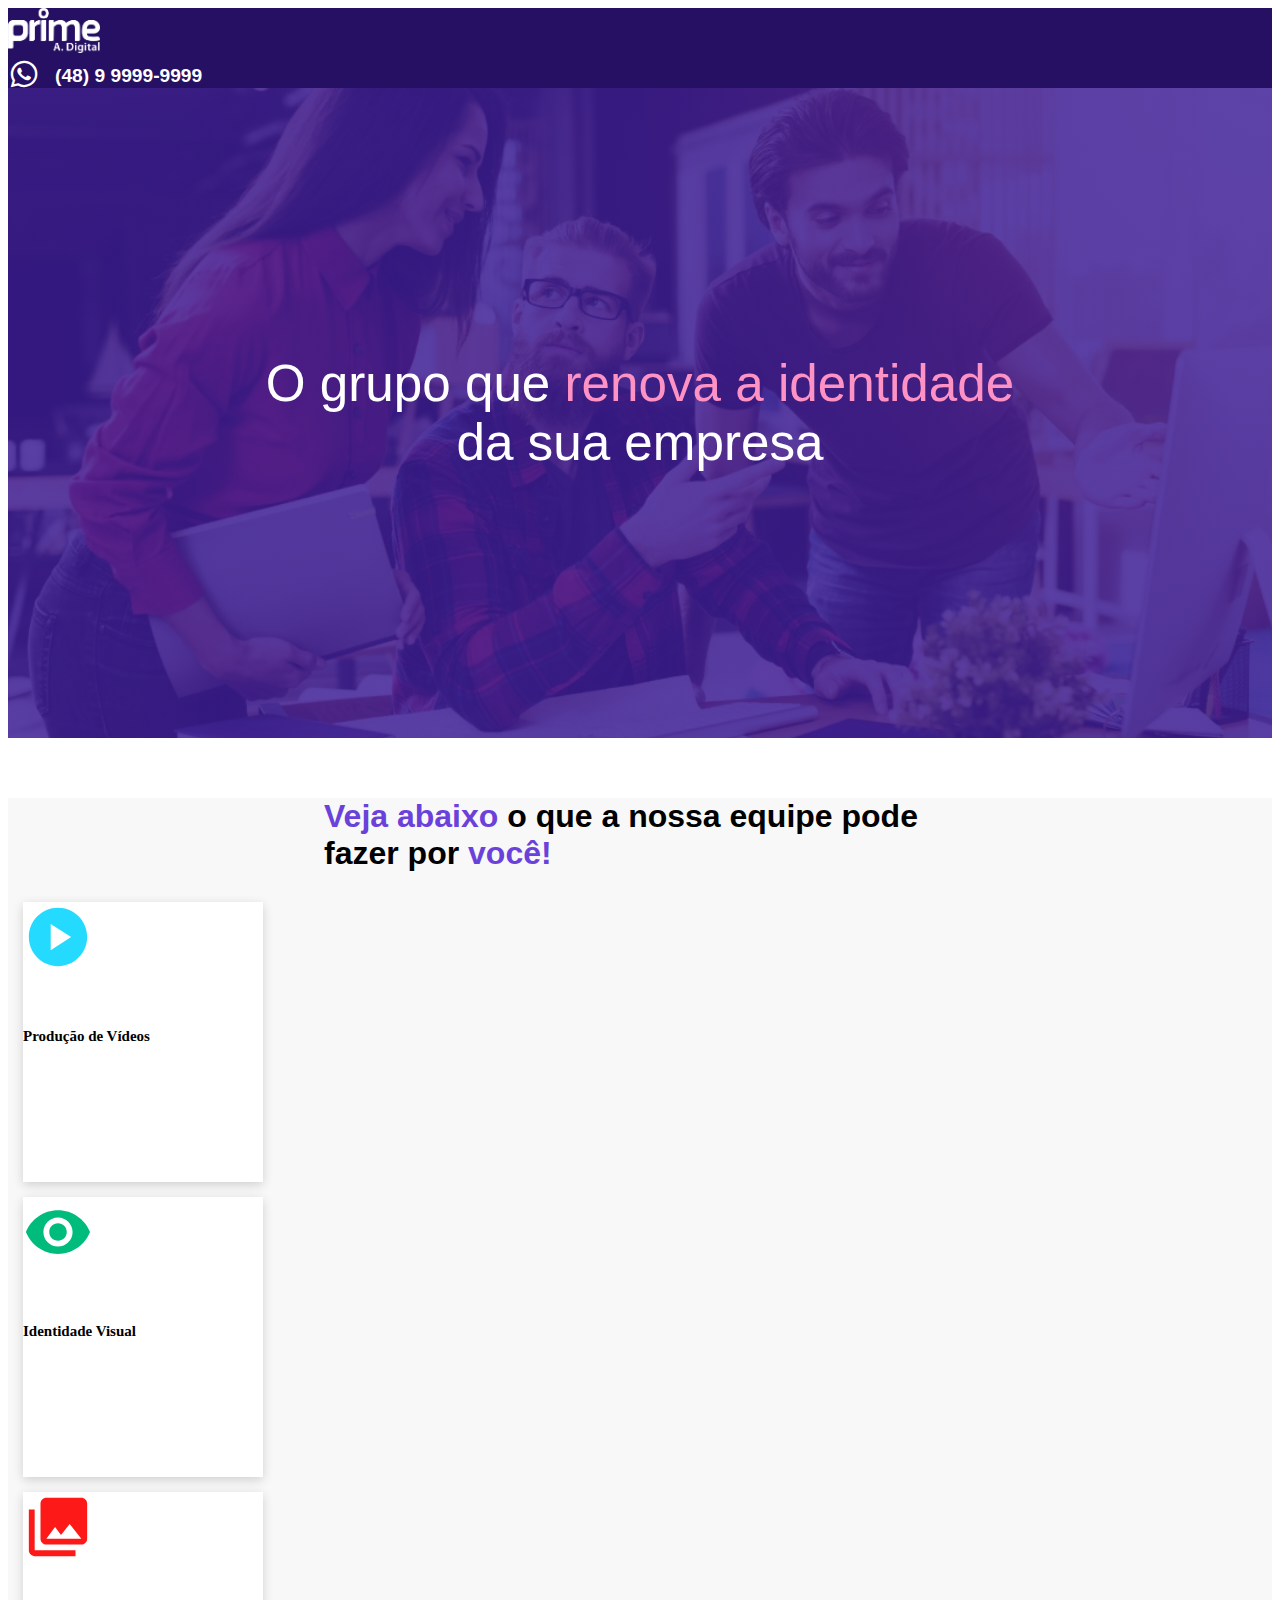
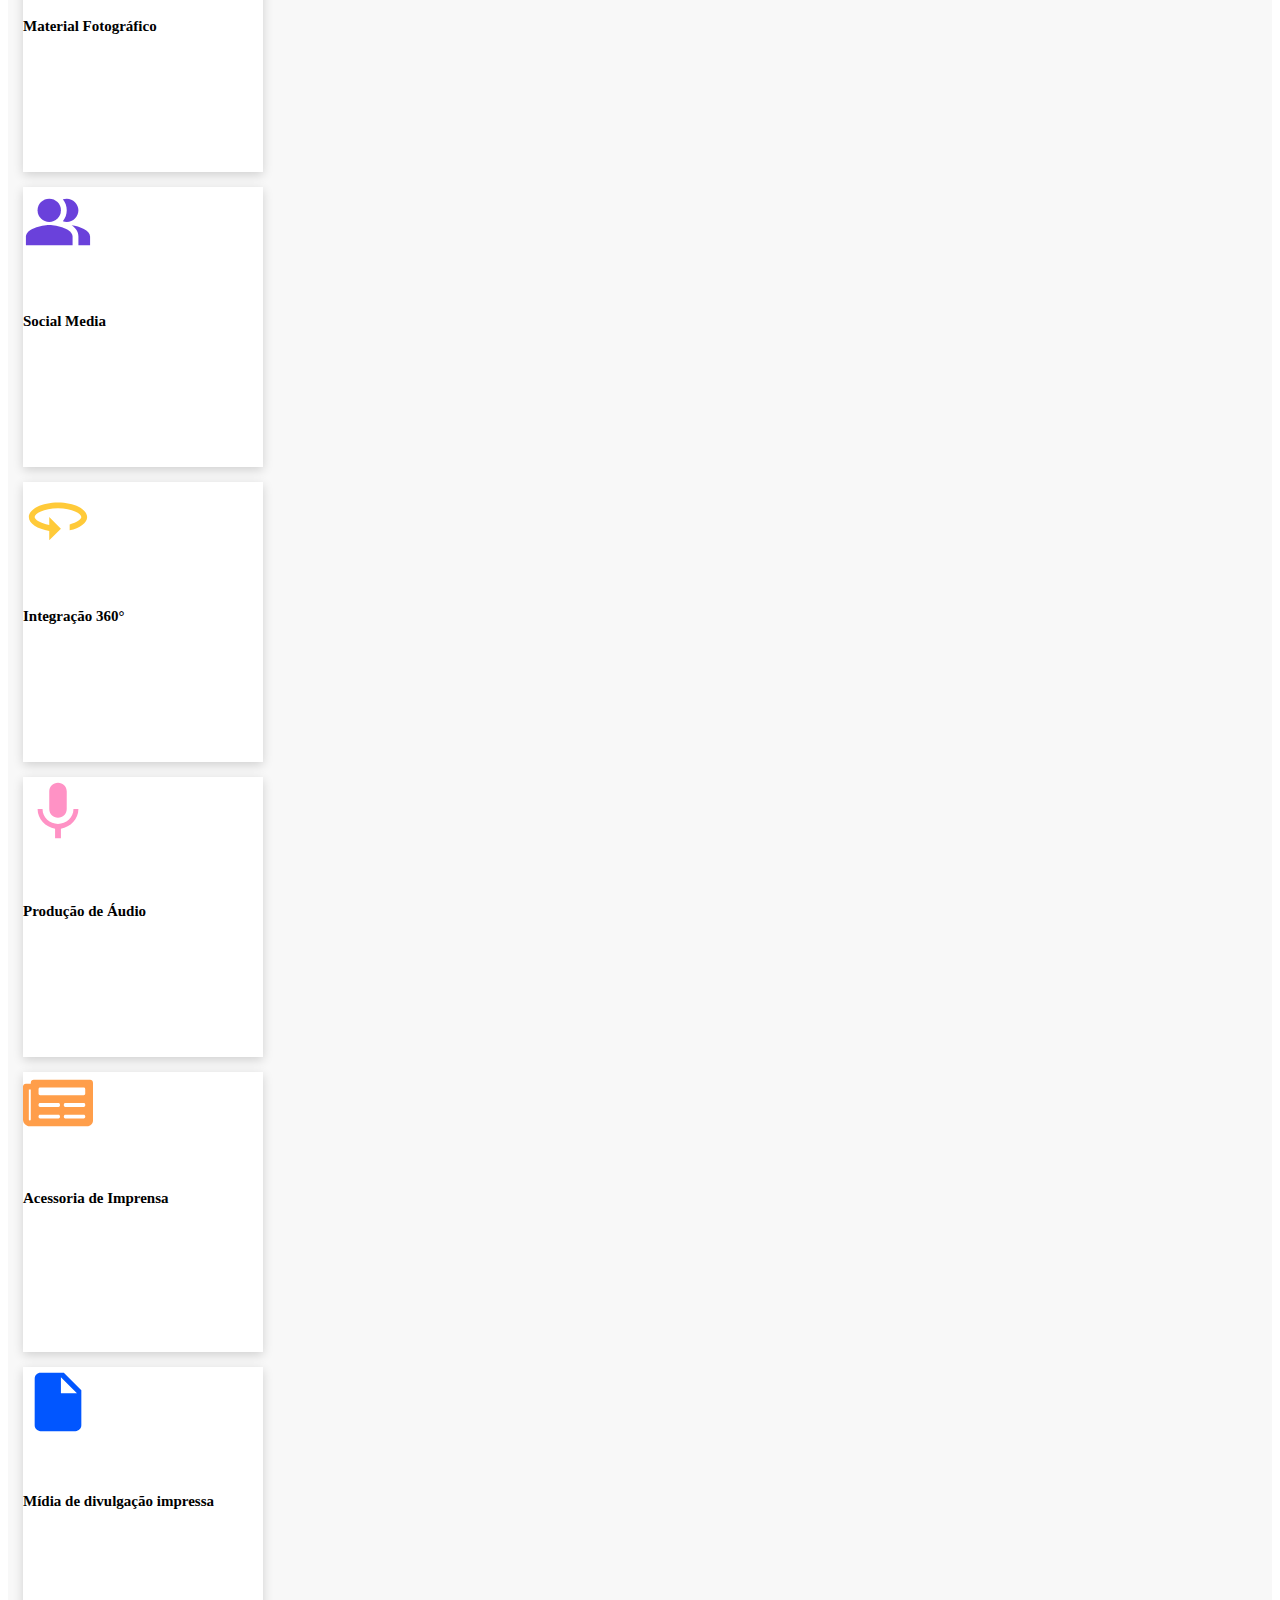
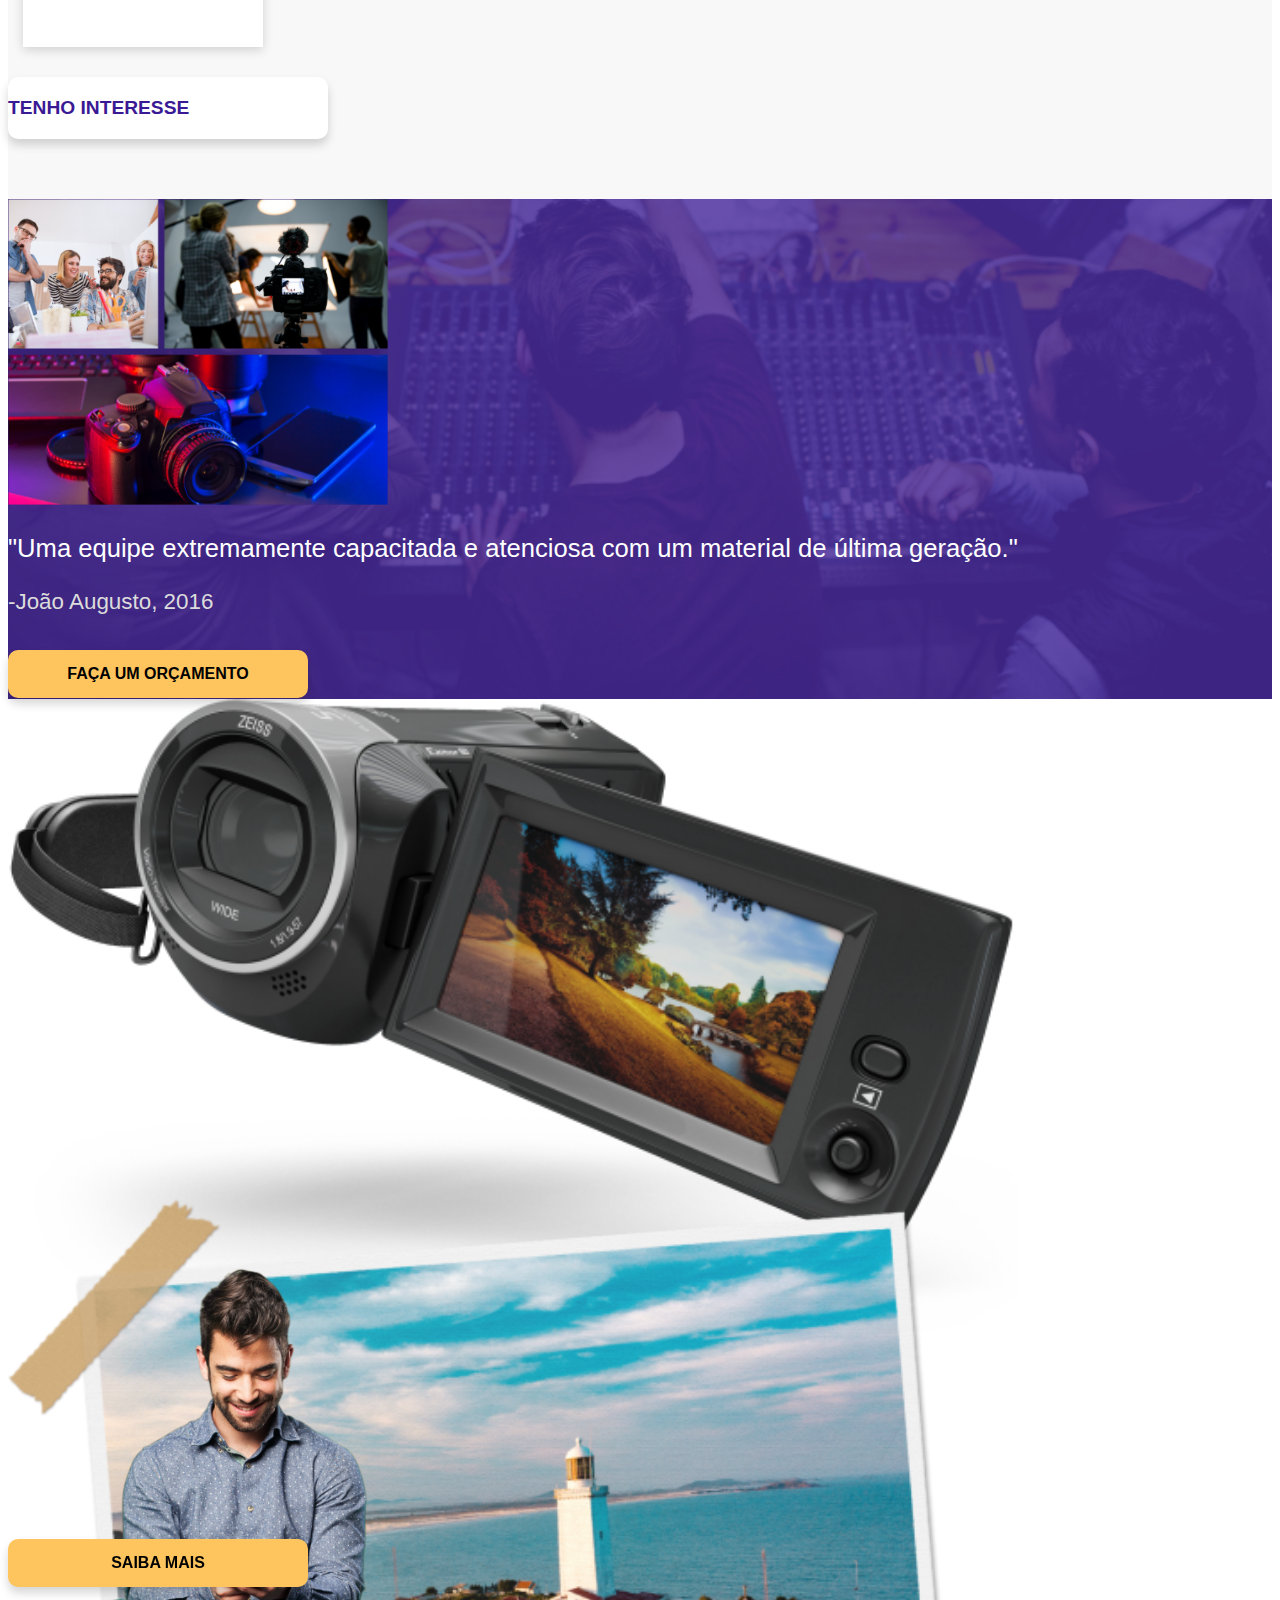
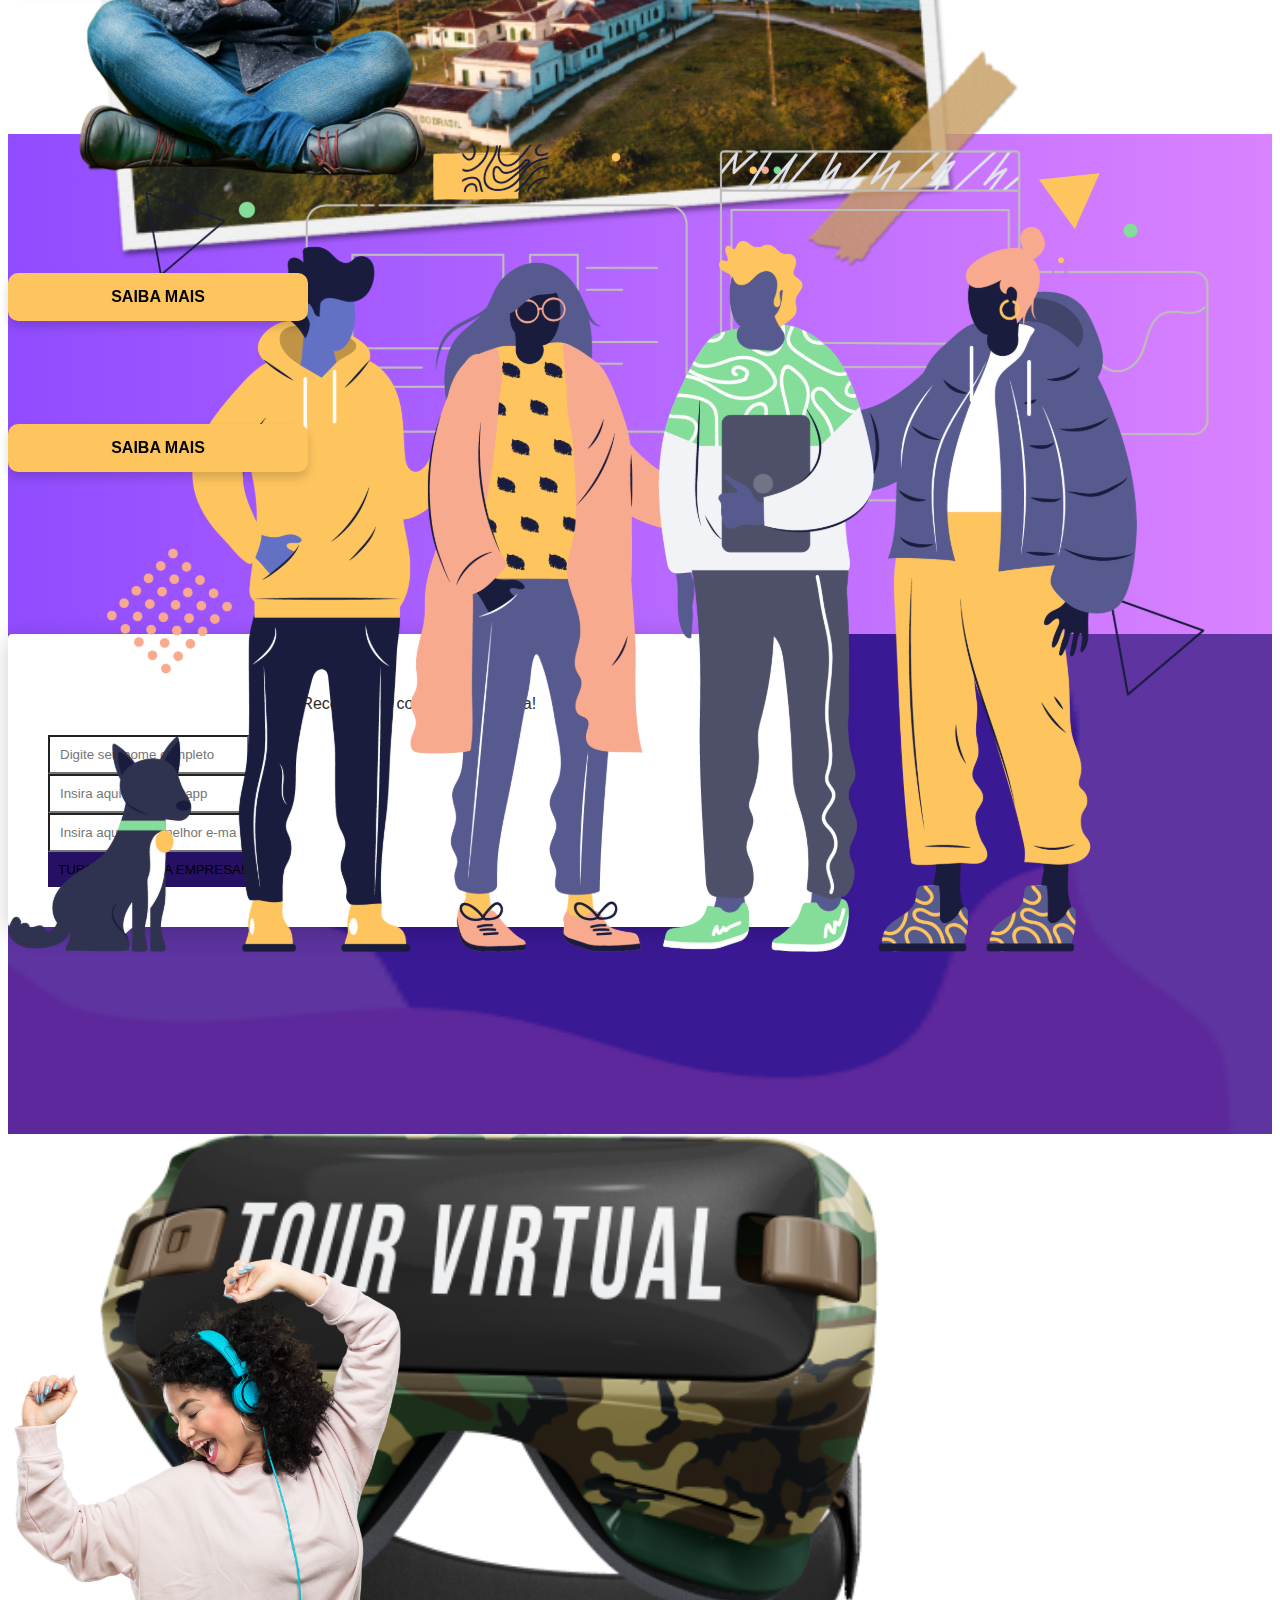
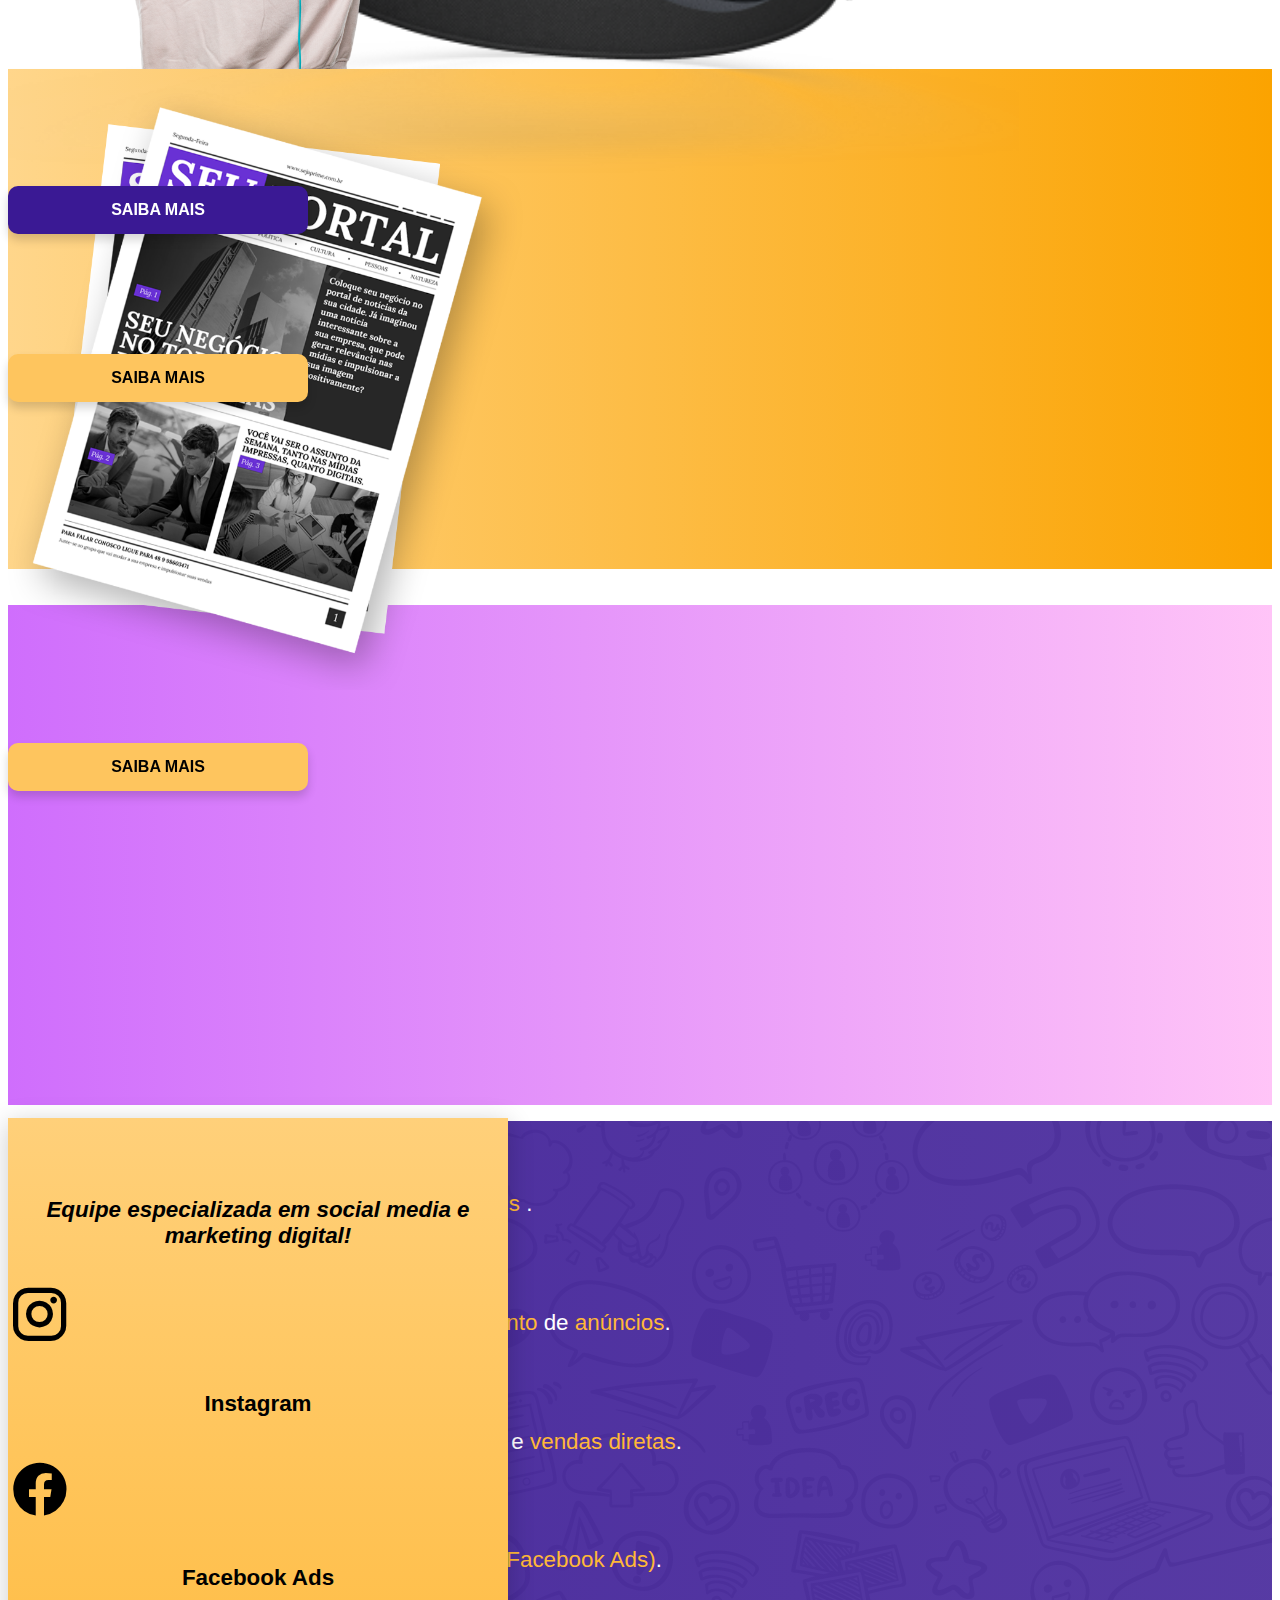
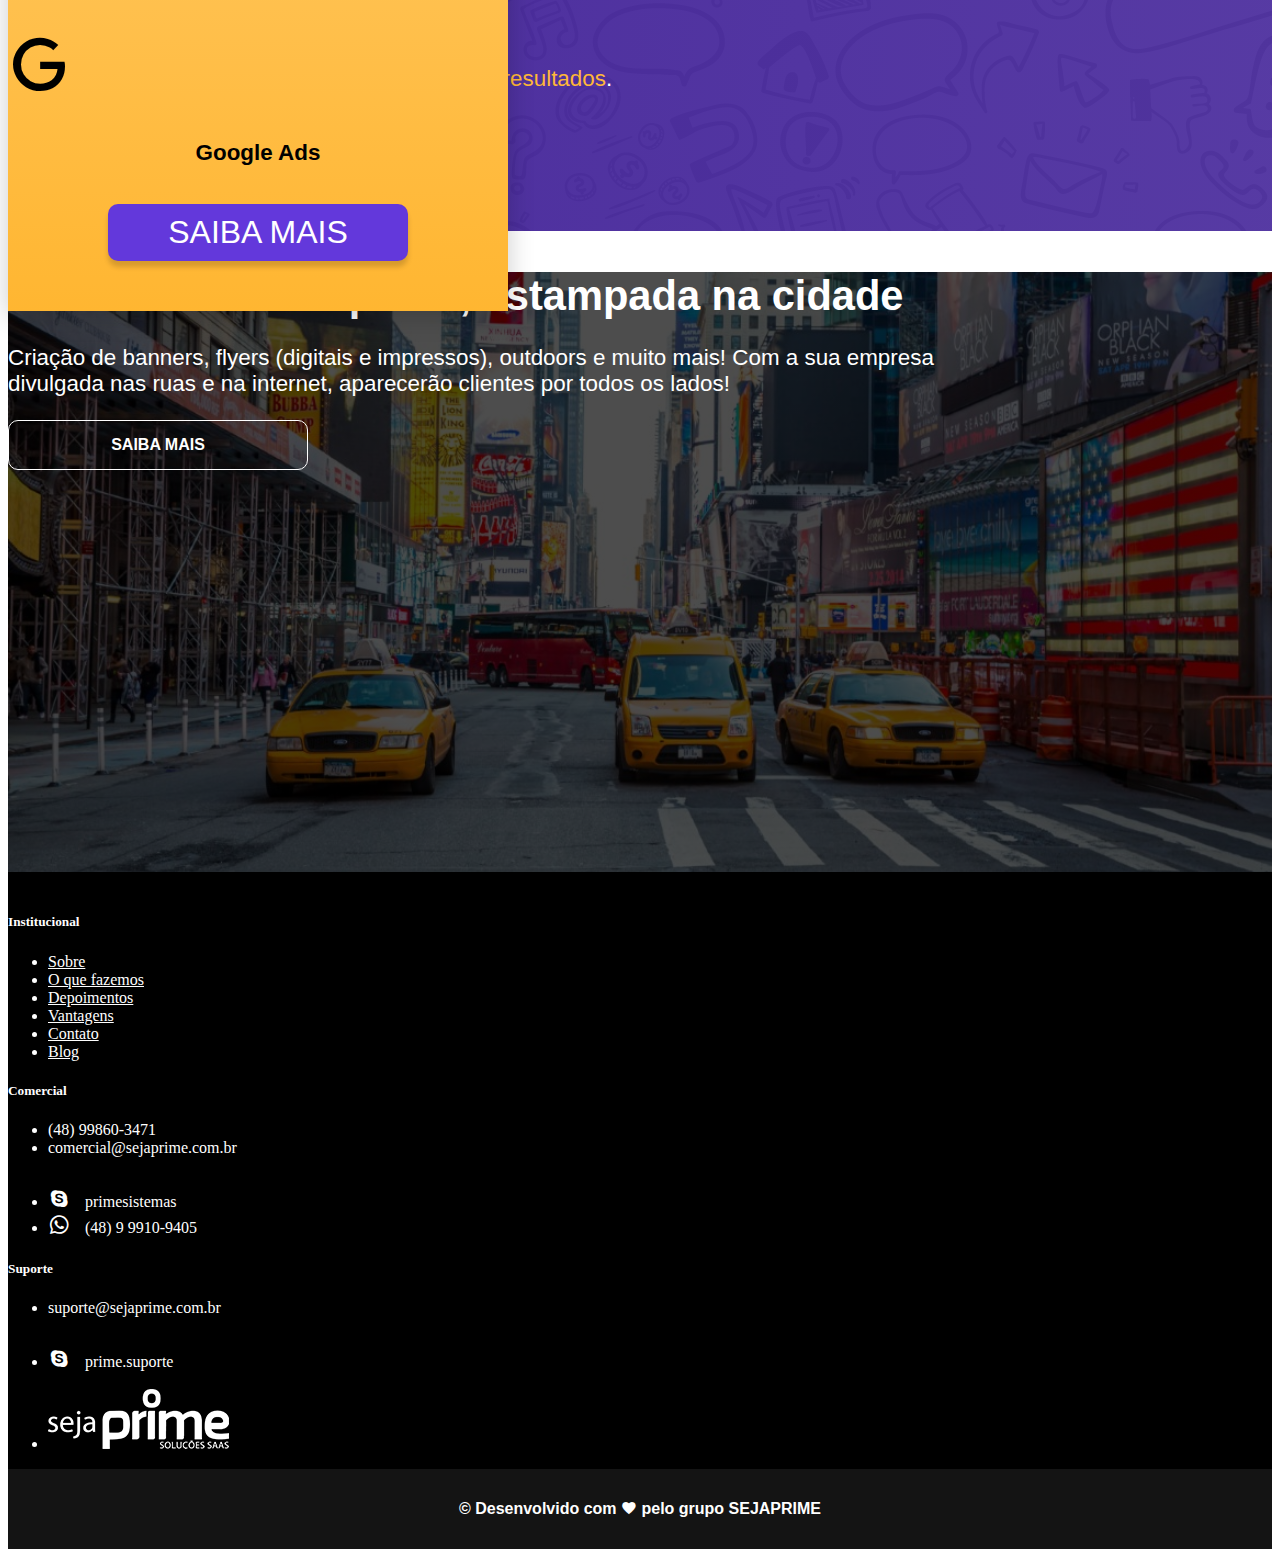
==== commit 487d113c: "Inserção das imagens faltantes" ====
--- a/index.html
+++ b/index.html
@@ -74,7 +74,7 @@
                             <h5 class="card-title">Mídia de divulgação impressa</h5>
                         </div>
                     </div>
-                    <a href="#" class="__btn __services-btn">Tenho Interesse</a>
+                    <a href="form.html" class="__btn __services-btn">Tenho Interesse</a>
                 </div>
             </div>
         </div>
@@ -84,6 +84,7 @@
         <div class="container h-100">
             <div class="row h-100">
                 <div class="d-flex flex-row flex-wrap align-items-center justify-content-center col-xs-12 col-sm-6 col-lg-6 __testimony-image-side">
+                    <img src="assets/images/testimony_image.png" alt="Depoimento">
                 </div>
                 <div class="d-flex flex-column align-items-sm-start align-items-center justify-content-center col-xs-12 col-sm-6 col-lg-6 __testimony-text-side">
                     <div class="__text-box">
--- a/assets/css/style.css
+++ b/assets/css/style.css
@@ -57,6 +57,14 @@
 .__constrast-socials {
     color: #FFB838;
 }
+
+.__contrast-form-page {
+    color: var(--primary-dark);
+    font-weight: bolder;
+}
+
+
+/* ==============::::MAIN PAGE::::============== */
 
 
 /* ==============::Header::============== */
@@ -197,18 +205,15 @@
 /* ==============::Testimony Section::============== */
 
 .__testimony-section {
-    background: var(--primary-transparent);
+    background: var(--primary-transparent-dark) url(../images/sound-mixer_banner.png) center/cover no-repeat;
     height: 70%;
     max-height: 500px;
 }
 
-.__testimony-section .__testimony-image-side .__testimony-image-box {
-    display: flex;
-    flex-direction: row;
-    flex-wrap: wrap;
-    justify-content: space-between;
-    width: 80%;
-    height: 80%;
+.__testimony-section .__testimony-image-side img {
+    min-width: 280px;
+    width: 70%;
+    max-width: 380px;
 }
 
 .__testimony-section .__testimony-text-side .__text-box {
@@ -530,4 +535,74 @@
     color: white;
     font-size: 1rem;
     margin: 0;
+}
+
+
+/* ==============::::FORM PAGE::::============== */
+
+.__form-page-section {
+    height: 1600px;
+    background: url(../images/2021_banner.png) bottom/contain no-repeat, linear-gradient(0deg, rgba(161, 75, 255, 1) 0%, rgba(237, 164, 255, 1) 100%);
+}
+
+.__form-page-section .__form-container h2 {
+    color: #FFF;
+    font-size: 3rem;
+    font-style: italic;
+    text-align: center;
+    width: 90%;
+    margin: 120px 0 !important;
+}
+
+.__form-page-section .__form-container form {
+    display: flex;
+    flex-direction: column;
+    align-items: center;
+    justify-content: center;
+    background-color: #FFF;
+    width: 60%;
+    border-radius: 8px;
+    box-shadow: rgba(0, 0, 0, 0.2) 0 5px 25px;
+    padding: 50px 40px;
+}
+
+.__form-page-section .__form-container form h4 {
+    color: var(--primary);
+    font-size: 2.6rem;
+    font-weight: bold;
+    text-align: center;
+}
+
+.__form-page-section .__form-container form p {
+    color: gray;
+    font-size: 1.4rem;
+    text-align: center;
+    width: 90%;
+    margin: 0 auto;
+}
+
+.__form-page-section .__form-container form input {
+    font-size: 1.4rem;
+    text-align: center;
+    border: 2px solid rgba(128, 128, 128, 0.2);
+    width: 100%;
+    height: 70px;
+    margin: 0 auto;
+}
+
+.__form-page-section .__form-container form button {
+    font-size: 1.4rem;
+    font-weight: bold;
+    text-transform: uppercase;
+    background-color: var(--primary);
+    border: 2px solid transparent;
+    height: 70px;
+    margin: 0 auto !important;
+    transition: .3s ease-in-out;
+}
+
+.__form-page-section .__form-container form button:hover {
+    color: var(--primary);
+    border: 2px solid var(--primary);
+    background-color: transparent;
 }--- a/assets/css/responsive.css
+++ b/assets/css/responsive.css
@@ -54,6 +54,14 @@
         text-align: center;
     }
     /* ==========::Testimony Section::========== */
+    .__testimony-section {
+        height: auto;
+        max-height: unset;
+        padding: 60px 0;
+    }
+    .__testimony-section .__testimony-image-side img {
+        margin-bottom: 45px;
+    }
     .__testimony-section .__testimony-text-side .__text-box {
         width: 100% !important;
     }
@@ -181,6 +189,34 @@
     .container-fluid.copyright>h2 {
         font-size: .8rem !important;
         text-align: center;
+    }
+    /* ==============::::FORM PAGE::::============== */
+    .__form-page-section {
+        height: 1400px;
+    }
+    .__form-page-section .__form-container {
+        padding: 0;
+    }
+    .__form-page-section .__form-container h2 {
+        font-size: 2.4rem;
+        margin: 80px 0 !important;
+    }
+    .__form-page-section .__form-container form {
+        width: 100%;
+        border-radius: 0;
+        padding: 50px 10px;
+    }
+    .__form-page-section .__form-container form h4 {
+        font-size: 2rem;
+    }
+    .__form-page-section .__form-container form p {
+        font-size: 1.2rem;
+    }
+    .__form-page-section .__form-container form input {
+        font-size: 1rem;
+    }
+    .__form-page-section .__form-container form button {
+        font-size: 1rem;
     }
 }
 
@@ -327,6 +363,34 @@
     .__socials .__know-more-text-side .__socials-list p {
         font-size: 1rem;
     }
+    /* ==============::::FORM PAGE::::============== */
+    .__form-page-section {
+        height: 1400px;
+    }
+    .__form-page-section .__form-container {
+        padding: 0;
+    }
+    .__form-page-section .__form-container h2 {
+        font-size: 2.4rem;
+        margin: 80px 0 !important;
+    }
+    .__form-page-section .__form-container form {
+        width: 80%;
+        border-radius: 0;
+        padding: 50px 10px;
+    }
+    .__form-page-section .__form-container form h4 {
+        font-size: 2rem;
+    }
+    .__form-page-section .__form-container form p {
+        font-size: 1.2rem;
+    }
+    .__form-page-section .__form-container form input {
+        font-size: 1rem;
+    }
+    .__form-page-section .__form-container form button {
+        font-size: 1rem;
+    }
 }
 
 
@@ -470,6 +534,34 @@
     .__socials .__know-more-text-side .__socials-list p {
         font-size: 1rem;
     }
+    /* ==============::::FORM PAGE::::============== */
+    .__form-page-section {
+        height: 1400px;
+    }
+    .__form-page-section .__form-container {
+        padding: 0;
+    }
+    .__form-page-section .__form-container h2 {
+        font-size: 2.4rem;
+        margin: 80px 0 !important;
+    }
+    .__form-page-section .__form-container form {
+        width: 80%;
+        border-radius: 0;
+        padding: 50px 10px;
+    }
+    .__form-page-section .__form-container form h4 {
+        font-size: 2rem;
+    }
+    .__form-page-section .__form-container form p {
+        font-size: 1.2rem;
+    }
+    .__form-page-section .__form-container form input {
+        font-size: 1rem;
+    }
+    .__form-page-section .__form-container form button {
+        font-size: 1rem;
+    }
 }
 
 
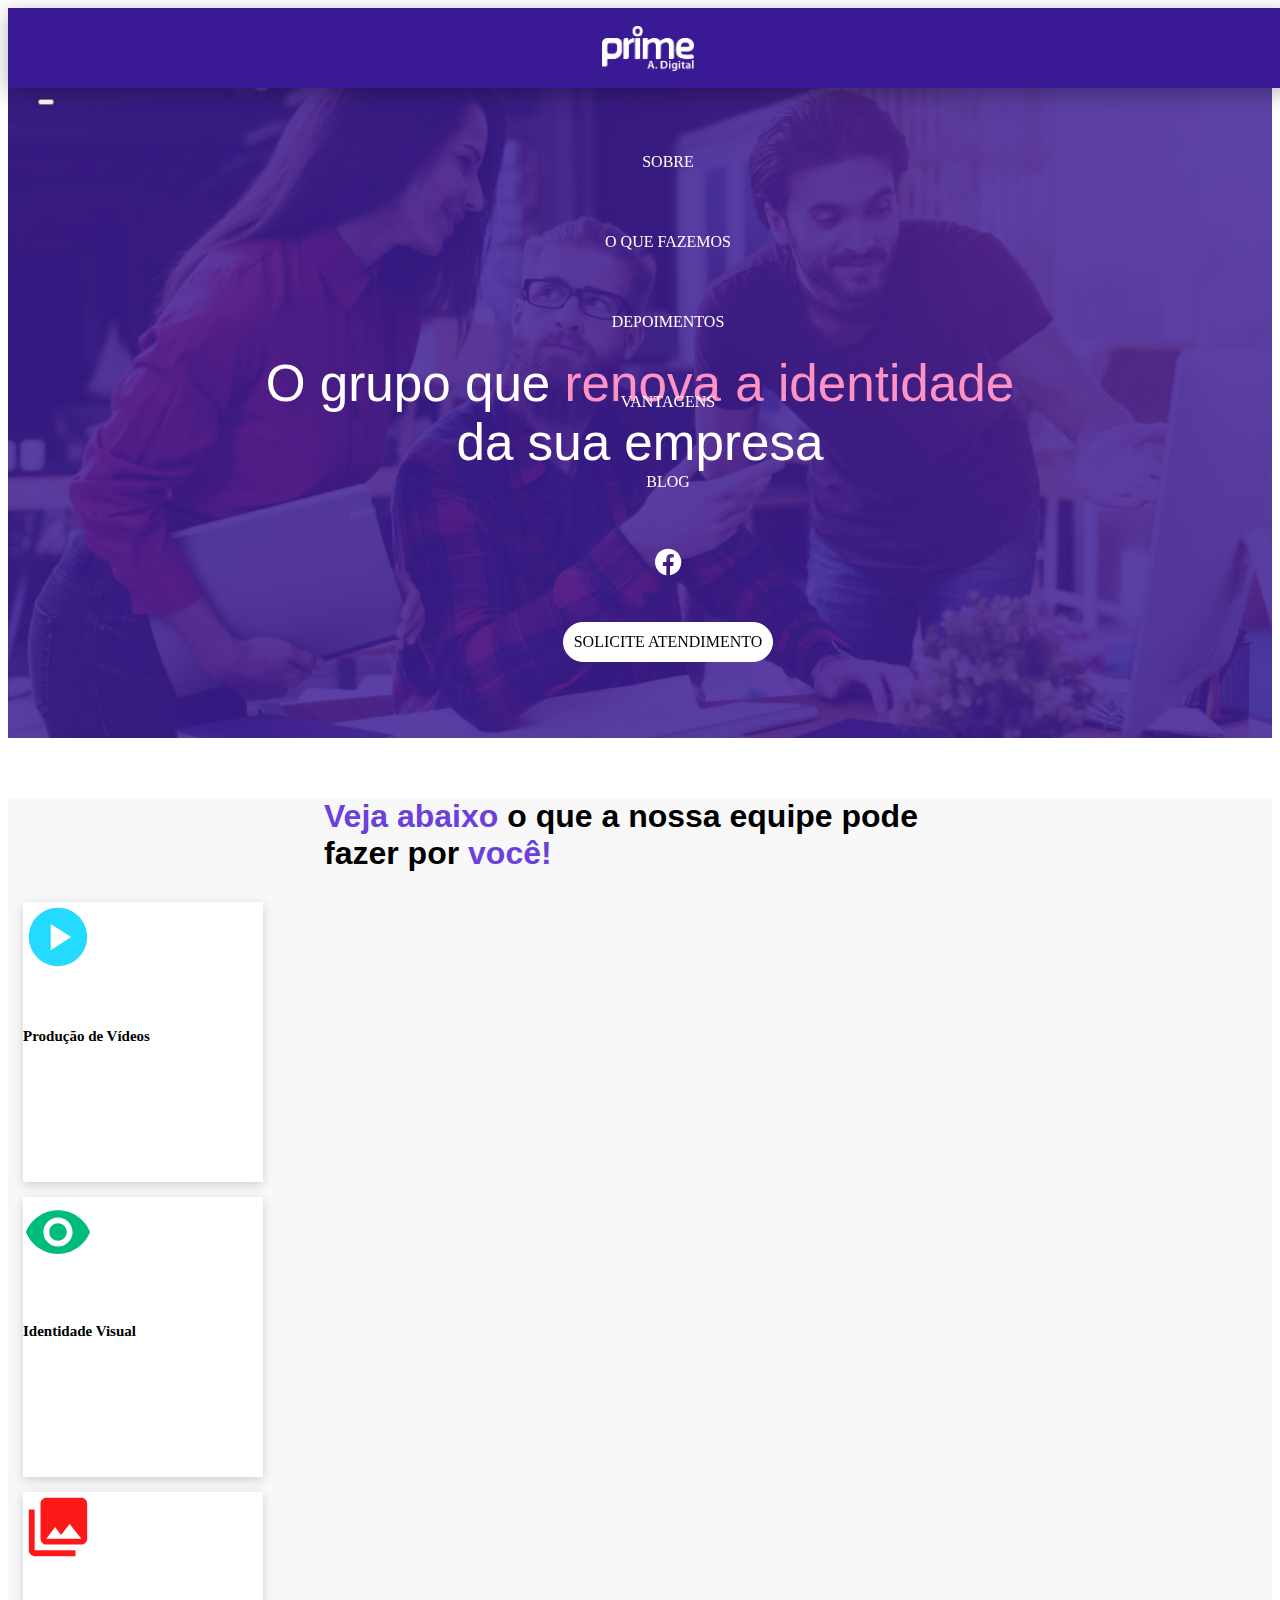
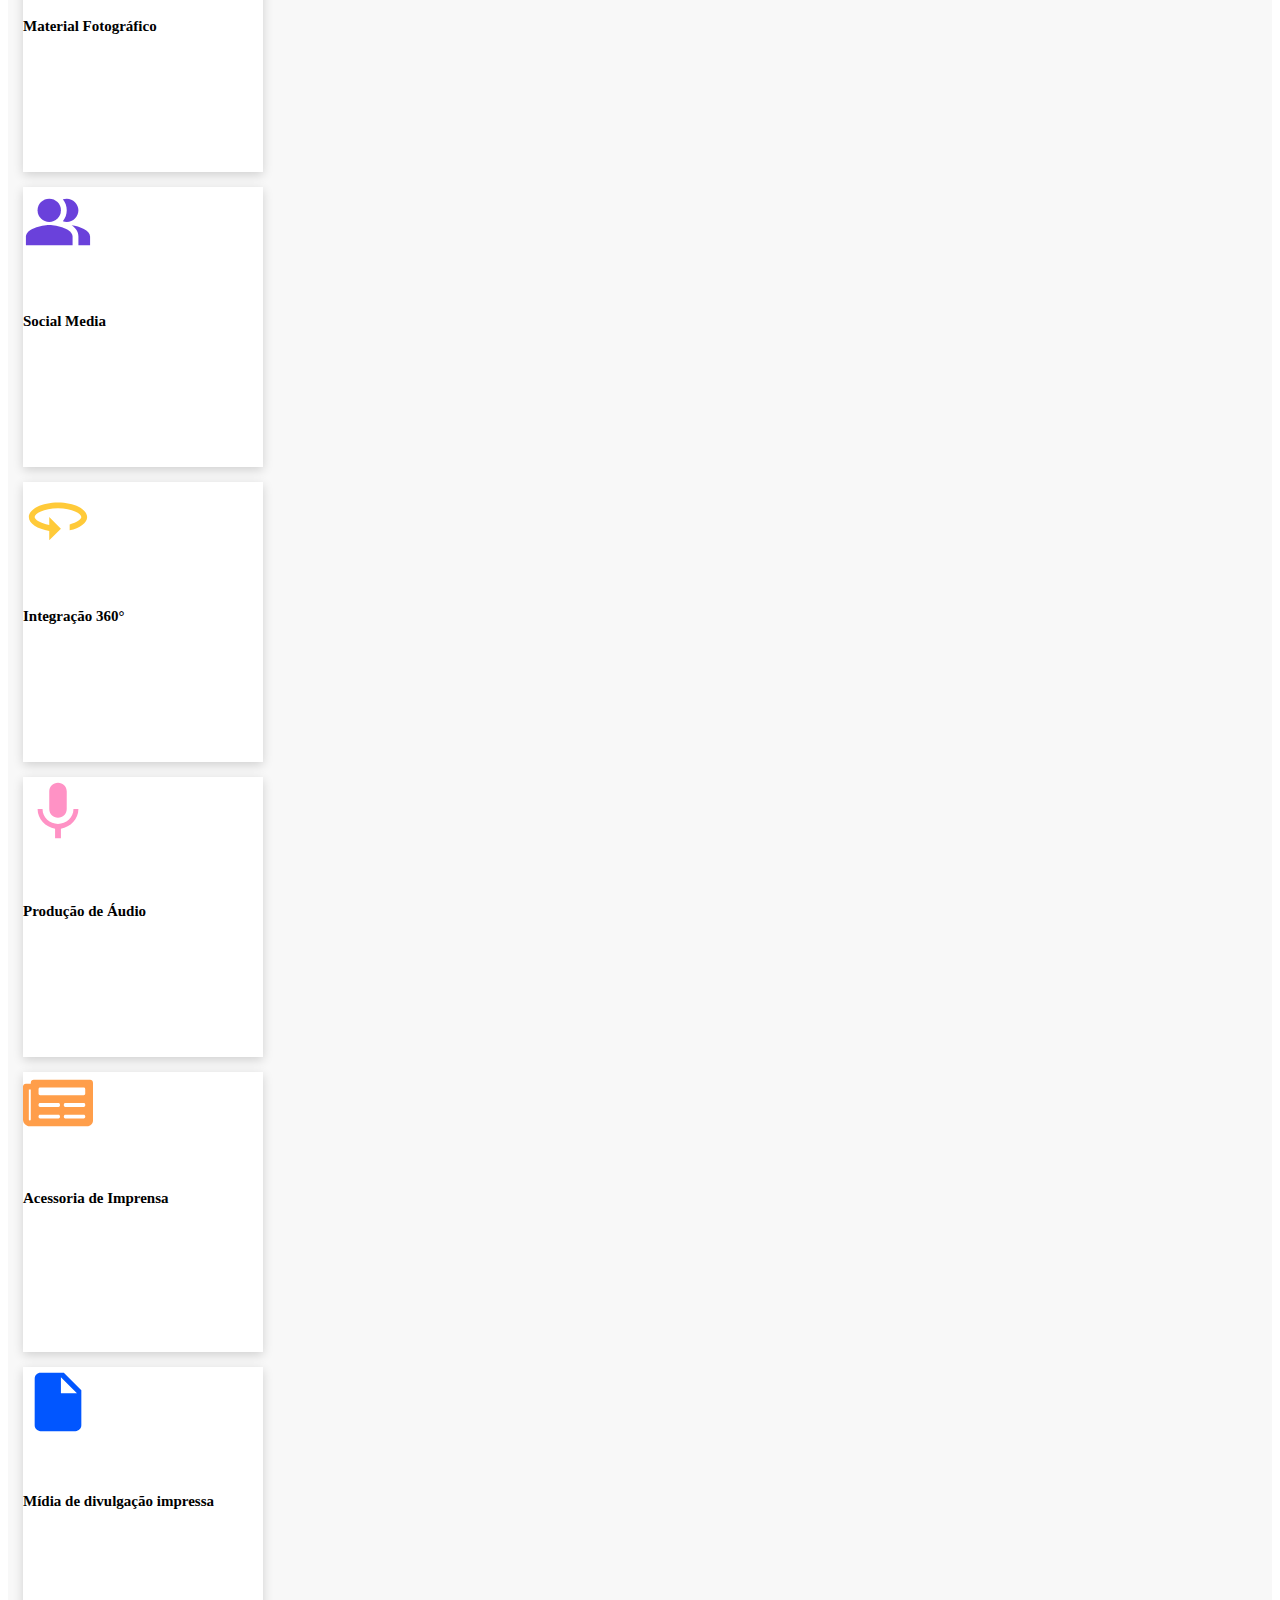
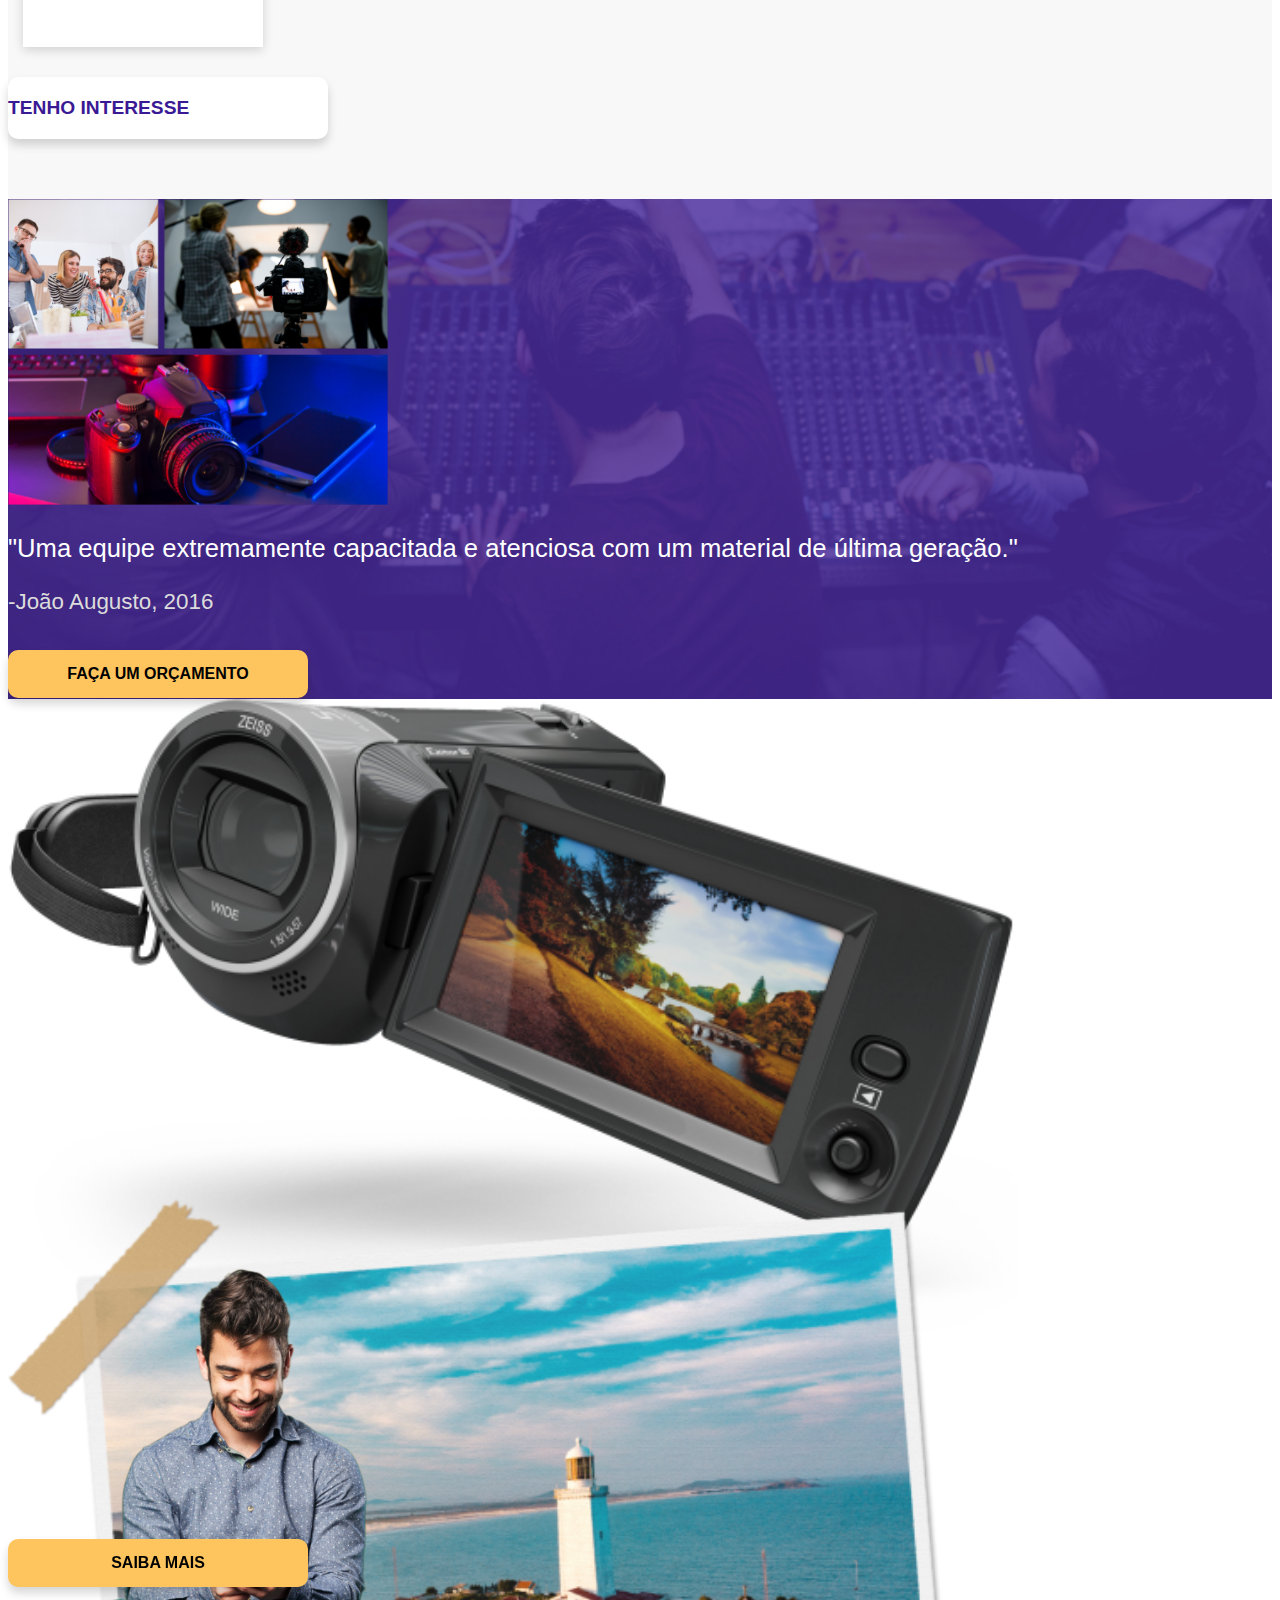
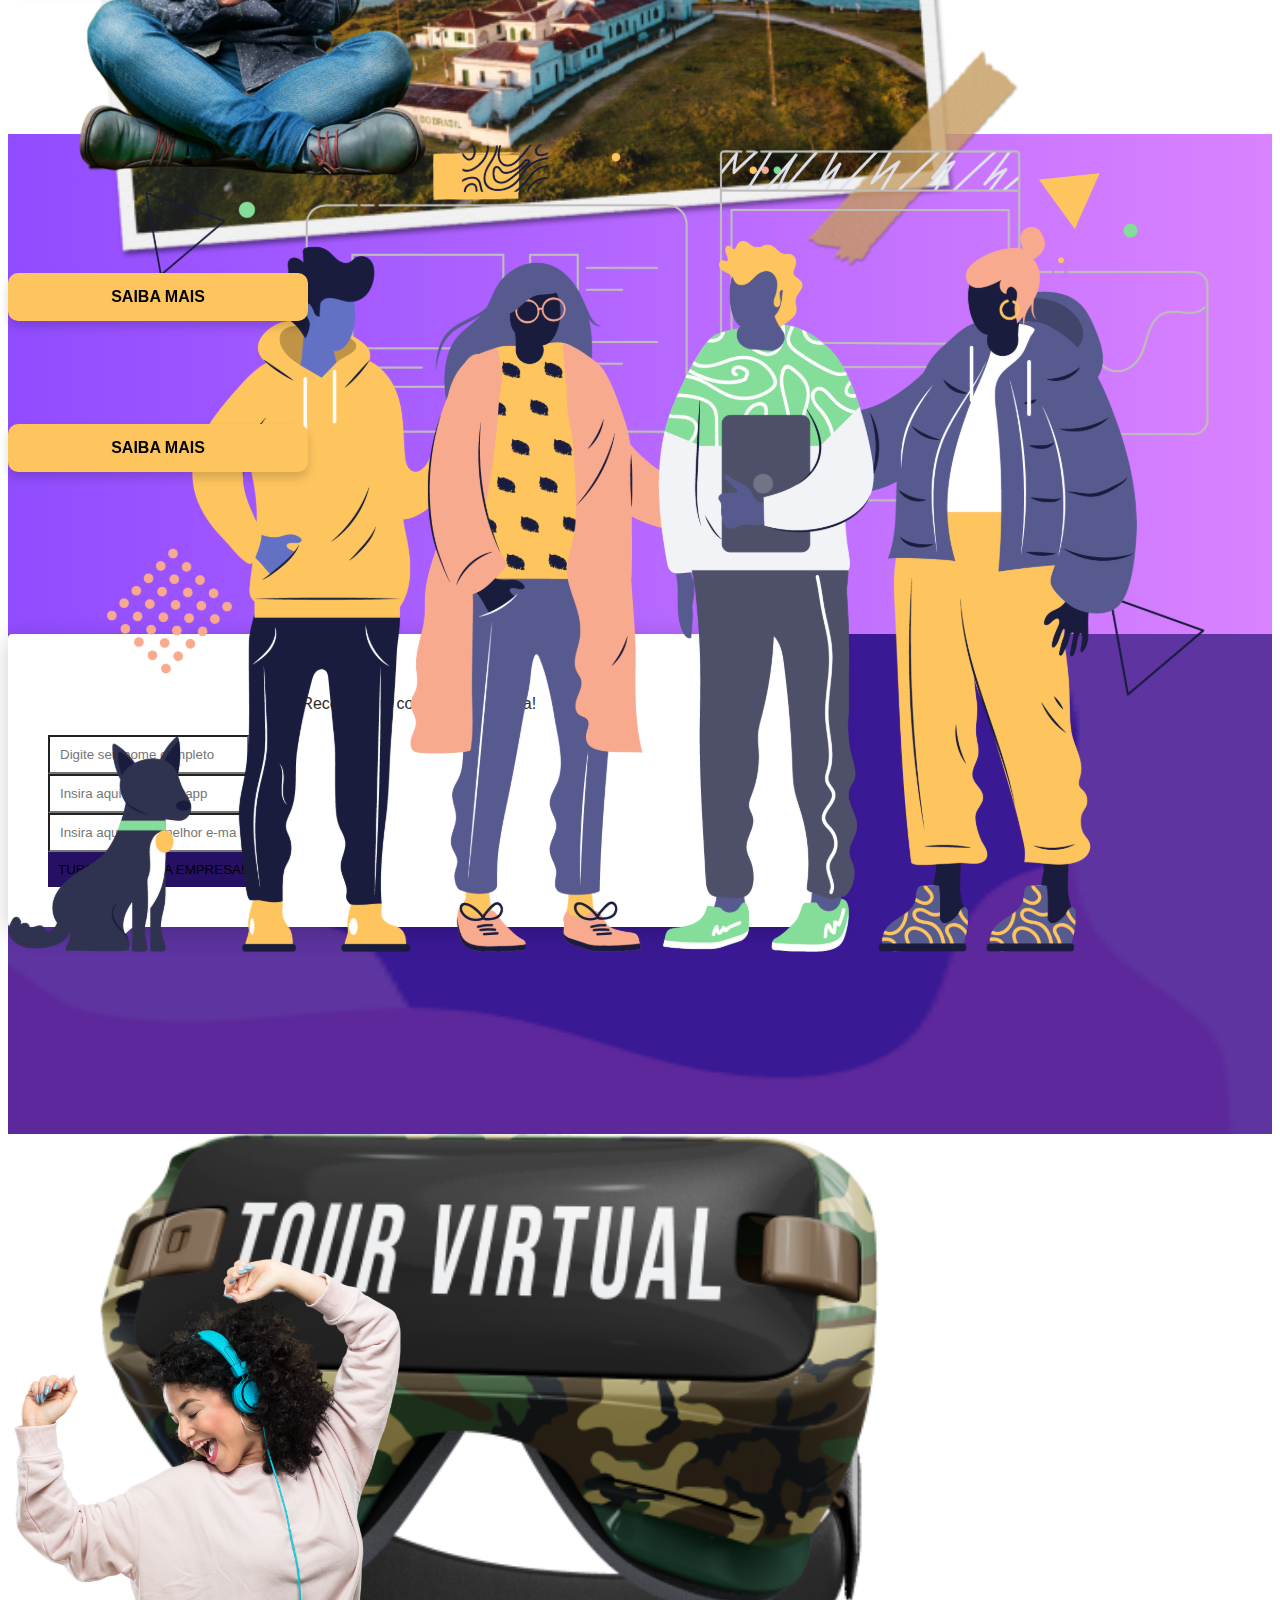
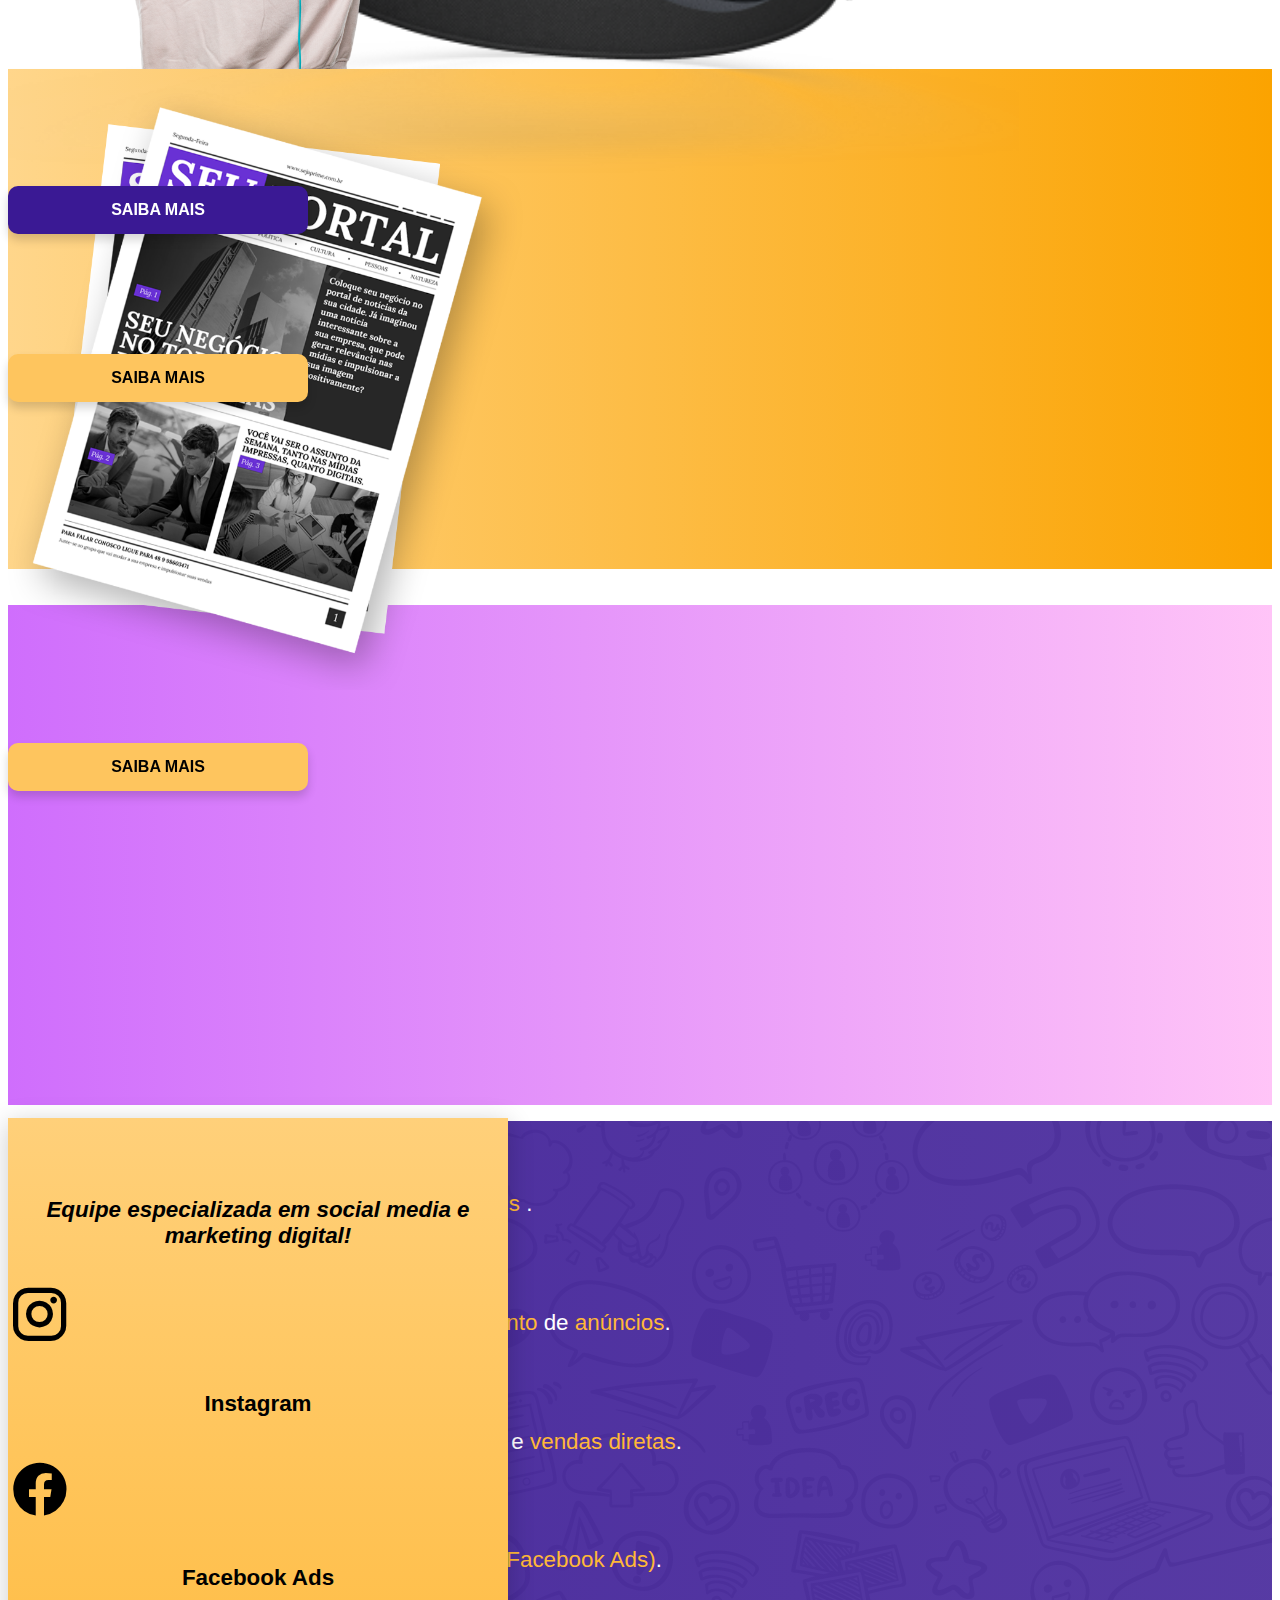
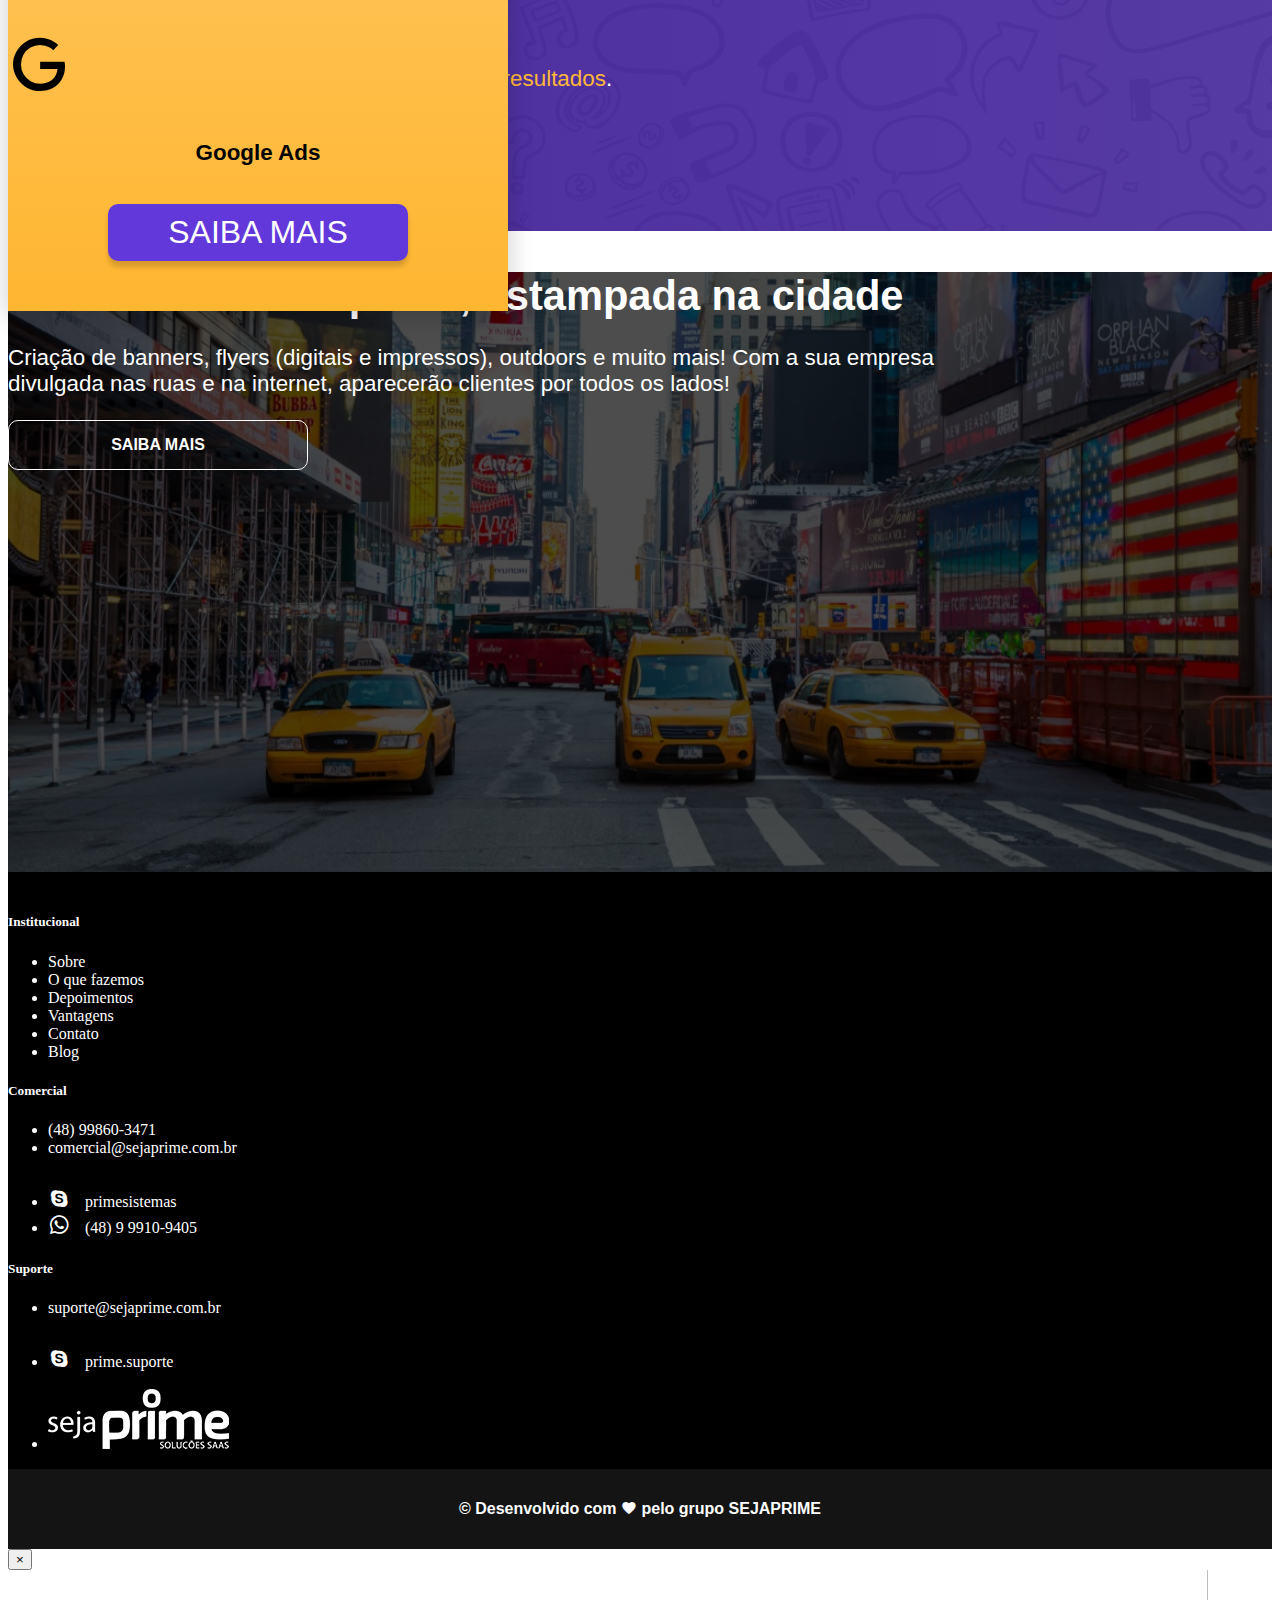
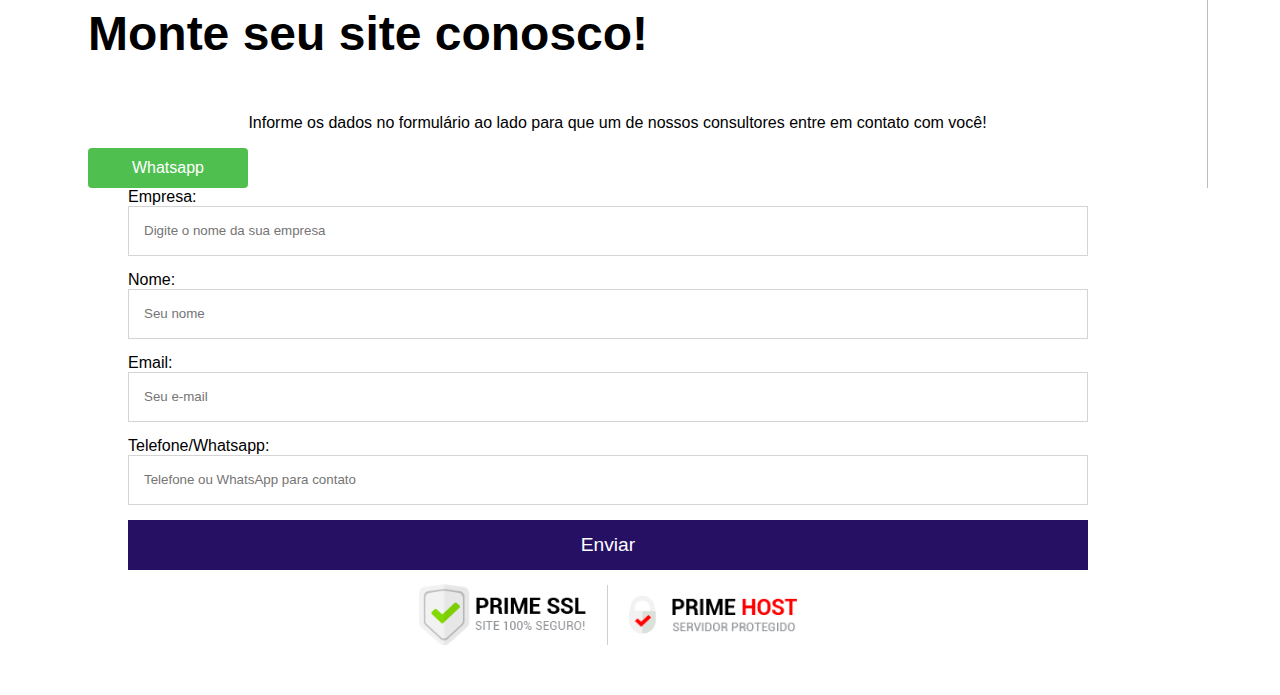
==== commit 6411aed2: "Mudança da header" ====
--- a/index.html
+++ b/index.html
@@ -7,20 +7,53 @@
     <title>Prime Agência | Bem Vindo!</title>
 
     <link rel="stylesheet" href="assets/css/style.css">
+    <link rel="stylesheet" href="assets/css/modal.css">
     <link rel="stylesheet" href="assets/css/responsive.css">
     <link rel="stylesheet" href="assets/css/materialdesignicons.min.css">
-    <link href="https://cdn.jsdelivr.net/npm/bootstrap@5.0.0-beta1/dist/css/bootstrap.min.css" rel="stylesheet" integrity="sha384-giJF6kkoqNQ00vy+HMDP7azOuL0xtbfIcaT9wjKHr8RbDVddVHyTfAAsrekwKmP1" crossorigin="anonymous">
+    <link rel="stylesheet" href="https://stackpath.bootstrapcdn.com/bootstrap/4.1.3/css/bootstrap.min.css" integrity="sha384-MCw98/SFnGE8fJT3GXwEOngsV7Zt27NXFoaoApmYm81iuXoPkFOJwJ8ERdknLPMO" crossorigin="anonymous">
     <link href="https://unpkg.com/aos@2.3.1/dist/aos.css" rel="stylesheet">
 </head>
 
 <body>
-    <header class="navbar navbar-expand-lg  __header">
-        <div class="container flex-row h-100">
-            <a class="navbar-brand" href="https://sejaprime.com.br/primeagencia/"><img src="assets/images/logo.png" alt="Prime Agência Digital"></a>
-
-            <a class="navbar-wpp" href=""> <span class="mdi mdi-whatsapp"></span> (48) 9 9999-9999</a>
+    <!-- Header -->
+
+    <header class="navbar navbar-expand-lg navbar-dark">
+
+        <a class="navbar-brand" href="https://sejaprime.com.br/primeagencia">
+            <img class="img-responsive prime-logo" src="assets/images/logo.png" alt="Prime Agência Digital">
+        </a>
+
+        <button class="navbar-toggler" type="button" data-toggle="collapse" data-target="#navbarSupportedContent" aria-controls="navbarSupportedContent" aria-expanded="false" aria-label="Toggle navigation">
+            <span class="navbar-toggler-icon"></span>
+        </button>
+
+        <div class="collapse navbar-collapse justify-content-end" id="navbarSupportedContent">
+            <ul class="navbar-nav justify-content-left ul-navbar-header">
+                <li class="nav-item li-navbar">
+                    <a class="nav-link" href="https://sejaprime.com.br/primeagencia/#quem-somos">Sobre</a>
+                </li>
+                <li class="nav-item li-navbar">
+                    <a class="nav-link" href="https://sejaprime.com.br/primeagencia/#o-que-fazemos">O que fazemos</a>
+                </li>
+                <li class="nav-item li-navbar">
+                    <a class="nav-link" href="https://sejaprime.com.br/primeagencia/#depoimentos">Depoimentos</a>
+                </li>
+                <li class="nav-item li-navbar">
+                    <a class="nav-link" href="https://sejaprime.com.br/primeagencia/#vantagens">Vantagens</a>
+                </li>
+                <li class="nav-item li-navbar">
+                    <a class="nav-link" href="https://sejaprime.com.br/primeagencia/blog/">Blog</a>
+                </li>
+                <li class="nav-item li-navbar icon">
+                    <a class="nav-link" href="#"><i class="mdi mdi-facebook"></i></a>
+                </li>
+                <li class="nav-item li-navbar nav-cliente">
+                    <a class="nav-link" href="#" data-toggle="modal" data-target=".modal-formulario">Solicite Atendimento</a>
+                </li>
+            </ul>
         </div>
     </header>
+    <div class="__fakeheader"></div>
 
     <main class="__hero-image">
         <div class="__hero-text">
@@ -102,10 +135,10 @@
     <section class="__know-more-section">
         <div class="container h-100">
             <div class="d-flex flex-row-reverse row h-100">
-                <div class="d-flex align-items-center justify-content-center col-xs-12 col-sm-6 col-lg-6 __know-more-image-side">
+                <div class="d-flex align-items-center justify-content-center col-xs-12 col-sm-6 col-lg-6 h-100 __know-more-image-side">
                     <img src="assets/images/camera_image.png" alt="Sua empresa gravada sempre na memória dos clientes!">
                 </div>
-                <div class="d-flex flex-column align-items-sm-end align-items-start justify-content-center col-xs-12 col-sm-6 col-lg-6 __know-more-text-side">
+                <div class="d-flex flex-column align-items-sm-end align-items-start justify-content-center col-xs-12 col-sm-6 col-lg-6 h-100 __know-more-text-side">
                     <div class="__text-box">
                         <h3 data-aos="fade-down" data-aos-duration="800">Sua empresa <span class="__contrast">gravada</span> na <span class="__contrast">memória</span> dos clientes!</h3>
                         <p data-aos="fade-up" data-aos-duration="800">Garanta vídeos de qualidade e que mostram o melhor da sua empresa. Já imaginou seu negócio sendo gravado por drones e outras ferramentas de ponta?</p>
@@ -119,10 +152,10 @@
     <section class="__know-more-section">
         <div class="container h-100">
             <div class="row h-100">
-                <div class="d-flex align-items-center justify-content-center col-xs-12 col-sm-6 col-lg-6 __know-more-image-side">
+                <div class="d-flex align-items-center justify-content-center col-xs-12 col-sm-6 col-lg-6 h-100 __know-more-image-side">
                     <img src="assets/images/photograph_image.png" alt="Uma equipe expert em registrar momentos!">
                 </div>
-                <div class="d-flex flex-column align-items-sm-start align-items-start justify-content-center col-xs-12 col-sm-6 col-lg-6 __know-more-text-side">
+                <div class="d-flex flex-column align-items-sm-start align-items-start justify-content-center col-xs-12 col-sm-6 col-lg-6 h-100 __know-more-text-side">
                     <div class="__text-box">
                         <h3 data-aos="fade-down" data-aos-duration="800">Uma equipe <span class="__contrast">expert</span> em <span class="__contrast">registrar</span> momentos!</h3>
                         <p data-aos="fade-up" data-aos-duration="800">Descubra o que acontece quando um material fotográfico de ponta e um time de profissionais da identidade se unem!</p>
@@ -136,10 +169,10 @@
     <section class="__know-more-section __first-impression">
         <div class="container h-100">
             <div class="d-flex flex-row-reverse row h-100">
-                <div class="d-flex align-items-center justify-content-center col-xs-12 col-sm-6 col-lg-6 __know-more-image-side">
+                <div class="d-flex align-items-center justify-content-center col-xs-12 col-sm-6 col-lg-6 h-100 __know-more-image-side">
                     <img src="assets/images/first-impression_image.png" alt="A primeira impressão é a mais importante!">
                 </div>
-                <div class="d-flex flex-column align-items-sm-end align-items-start justify-content-center col-xs-12 col-sm-6 col-lg-6 __know-more-text-side">
+                <div class="d-flex flex-column align-items-sm-end align-items-start justify-content-center col-xs-12 col-sm-6 col-lg-6 h-100 __know-more-text-side">
                     <div class="__text-box">
                         <h3 class="__first-impression-text" data-aos="fade-down" data-aos-duration="800">A <span class="__contrast">primeira impressão</span> é a <span class="__contrast">mais importante!</span></h3>
                         <p class="__first-impression-text" data-aos="fade-up" data-aos-duration="800">A identidade da sua empresa seguindo as tendências do design gráfico. Seu cliente tem que abraçar a sua empresa, antes mesmo de conhecê-la por completo.</p>
@@ -153,7 +186,7 @@
     <section class="__know-more-section __form-consulting">
         <div class="container h-100">
             <div class="row h-100">
-                <div class="d-flex align-items-center justify-content-center col-xs-12 col-sm-6 col-lg-6 __know-more-form-side">
+                <div class="d-flex align-items-center justify-content-center col-xs-12 col-sm-6 col-lg-6 h-100 __know-more-form-side">
                     <form>
                         <div class="mb-4">
                             <h4>Receba uma consultoria gratuita!</h4>
@@ -170,7 +203,7 @@
                         <button type="submit" class="btn btn-primary w-100">Turbinar minha empresa!</button>
                     </form>
                 </div>
-                <div class="d-flex flex-column align-items-sm-start align-items-start justify-content-center col-xs-12 col-sm-6 col-lg-6 __know-more-image-side">
+                <div class="d-flex flex-column align-items-sm-start align-items-start justify-content-center col-xs-12 col-sm-6 col-lg-6 h-100 __know-more-image-side">
                     <img src="assets/svg/office-people_image.svg" alt="Equipe">
                 </div>
             </div>
@@ -180,10 +213,10 @@
     <section class="__know-more-section">
         <div class="container h-100">
             <div class="row h-100">
-                <div class="d-flex align-items-center justify-content-center col-xs-12 col-sm-6 col-lg-6 __know-more-image-side">
+                <div class="d-flex align-items-center justify-content-center col-xs-12 col-sm-6 col-lg-6 h-100 __know-more-image-side">
                     <img src="assets/images/360-experience_image.png" alt="Tecnologia imersiva!">
                 </div>
-                <div class="d-flex flex-column align-items-sm-start align-items-start justify-content-center col-xs-12 col-sm-6 col-lg-6 __know-more-text-side">
+                <div class="d-flex flex-column align-items-sm-start align-items-start justify-content-center col-xs-12 col-sm-6 col-lg-6 h-100 __know-more-text-side">
                     <div class="__text-box">
                         <h3 data-aos="fade-down" data-aos-duration="800">A <span class="__contrast">possibilidade</span> de uma tecnologia <span class="__contrast">imersiva</span>.</h3>
                         <p data-aos="fade-up" data-aos-duration="800">Integre sua empresa a uma ferramenta de imagens em 360º e alta resolução. Assim, seus clientes poderão vivenciar experiências a distância e aumentar a vontade de te visitar.</p>
@@ -197,10 +230,10 @@
     <section class="__know-more-section __music-prodution">
         <div class="container h-100">
             <div class="d-flex flex-row-reverse row h-100">
-                <div class="d-flex align-items-center justify-content-center col-xs-12 col-sm-6 col-lg-6 __know-more-image-side">
+                <div class="d-flex align-items-center justify-content-center col-xs-12 col-sm-6 col-lg-6 h-100 __know-more-image-side">
                     <img src="assets/images/comercial-music-prodution_image.png" alt="Criação de música para sua empresa!">
                 </div>
-                <div class="d-flex flex-column align-items-sm-end align-items-start justify-content-center col-xs-12 col-sm-6 col-lg-6 __know-more-text-side">
+                <div class="d-flex flex-column align-items-sm-end align-items-start justify-content-center col-xs-12 col-sm-6 col-lg-6 h-100 __know-more-text-side">
                     <div class="__text-box">
                         <h3 data-aos="fade-down" data-aos-duration="800">Sua empresa <span class="__contrast">vira música</span> que <span class="__contrast">gruda</span> na cabeça!</h3>
                         <p data-aos="fade-up" data-aos-duration="800">Faça com que seus clientes lembrem do seu negócio onde quer que estejam, por meio de jingles e canções autorais!</p>
@@ -214,10 +247,10 @@
     <section class="__know-more-section __press-office">
         <div class="container h-100">
             <div class="row h-100">
-                <div class="d-flex align-items-center justify-content-center col-xs-12 col-sm-6 col-lg-6 __know-more-image-side">
+                <div class="d-flex align-items-center justify-content-center col-xs-12 col-sm-6 col-lg-6 h-100 __know-more-image-side">
                     <img src="assets/images/journal_image.png" alt="Acessoria de Imprensa">
                 </div>
-                <div class="d-flex flex-column align-items-sm-start align-items-start justify-content-center col-xs-12 col-sm-6 col-lg-6 __know-more-text-side">
+                <div class="d-flex flex-column align-items-sm-start align-items-start justify-content-center col-xs-12 col-sm-6 col-lg-6 h-100 __know-more-text-side">
                     <div class="__text-box">
                         <h3 data-aos="fade-down" data-aos-duration="800">Já imaginou <span class="__contrast">seu negócio</span> nas <span class="__contrast">capas do jornal</span> né?</h3>
                         <p data-aos="fade-up" data-aos-duration="800">Uma acessoria de imprensa qualificada, divulgando seu negócio em diferentes canais e portais de notícias. Garanta espaço em todos os meios de fazer marketing!</p>
@@ -231,7 +264,7 @@
     <section class="__know-more-section __socials">
         <div class="container h-100">
             <div class="row h-100">
-                <div class="d-flex align-items-center justify-content-center col-xs-12 col-sm-6 col-lg-6 __know-more-socials-side">
+                <div class="d-flex align-items-center justify-content-center col-xs-12 col-sm-6 col-lg-6 h-100 __know-more-socials-side">
                     <div class="__socials-box">
                         <div class="w-75 mx-auto mb-4">
                             <h4>Equipe especializada em social media e marketing digital!</h4>
@@ -251,7 +284,7 @@
                         <a href="#" class="__btn-socials">Saiba Mais</a>
                     </div>
                 </div>
-                <div class="d-flex flex-column align-items-sm-start align-items-start justify-content-center col-xs-12 col-sm-6 col-lg-6 __know-more-text-side">
+                <div class="d-flex flex-column align-items-sm-start align-items-start justify-content-center col-xs-12 col-sm-6 col-lg-6 h-100 __know-more-text-side">
                     <ul class="p-0 m-0">
                         <li class="d-flex flex-row align-items-center align-items-center mb-4 __socials-list">
                             <span class="d-flex align-items-center mdi mdi-check-bold"></span>
@@ -282,7 +315,7 @@
     <section class="__know-more-section __city-banners">
         <div class="container h-100">
             <div class="row h-100">
-                <div class="d-flex flex-column align-items-sm-center align-items-center justify-content-center col-xs-12 col-lg-12 __know-more-text-side">
+                <div class="d-flex flex-column align-items-sm-center align-items-center justify-content-center col-xs-12 col-lg-12 h-100 __know-more-text-side">
                     <div class="d-flex flex-column align-items-center __text-box">
                         <h3 class="text-center">A cara da sua empresa, estampada na cidade</h3>
                         <p class="text-center">Criação de banners, flyers (digitais e impressos), outdoors e muito mais! Com a sua empresa divulgada nas ruas e na internet, aparecerão clientes por todos os lados!</p>
@@ -346,7 +379,7 @@
                 <div class="col-xs-12 col-sm-12 col-md-12 rodape-info logo-prime-tablet">
                     <ul class="list-unstyled">
                         <li>
-                            <img src="images/sejaprime_logo.png" alt="SejaPrime" class="img-responsive prime-logo">
+                            <img src="assets/images/sejaprime_logo.png" alt="SejaPrime" class="img-responsive prime-logo">
                         </li>
                     </ul>
                 </div>
@@ -357,8 +390,63 @@
         </div>
     </footer>
 
-    <script src="https://cdn.jsdelivr.net/npm/bootstrap@5.0.0-beta1/dist/js/bootstrap.bundle.min.js" integrity="sha384-ygbV9kiqUc6oa4msXn9868pTtWMgiQaeYH7/t7LECLbyPA2x65Kgf80OJFdroafW" crossorigin="anonymous">
-    </script>
+    <!-- MODALS -->
+
+    <div class="modal fade modal-formulario" tabindex="-1" role="dialog" aria-labelledby="modalFormulario" aria-hidden="true">
+        <div class="modal-dialog modal-lg">
+            <div class="col-lg-12 modal-content">
+                <div class="modal-header">
+                    <button type="button" class="close" data-dismiss="modal" aria-label="Close">
+                            <span aria-hidden="true">&times;</span>
+                        </button>
+                </div>
+                <div class="row d-flex flex-row-resp">
+                    <div class="col-md-6 col-lg-6 pl-xs-2 pr-xs-2 text-box">
+                        <h2 class="mb-4">Monte seu site conosco!</h2>
+                        <p>
+                            Informe os dados no formulário ao lado para que um de nossos consultores entre em contato com você!
+                        </p>
+                        <a class="__btn-modal-wpp" href="https://api.whatsapp.com/send?phone=5548996761601&text=Quero+garantir+as+minhas+vendas" target="_blank">Whatsapp</a>
+                    </div>
+
+                    <div class="col-md-6 col-lg-6 form-box">
+                        <form class="full-form" action="#" method="post" autocomplete="off">
+                            <input type="hidden" name="origin" value="Visite Laguna" />
+                            <input type="hidden" name="formType" value="full-data" />
+                            <label for="input_company">Empresa:</label>
+                            <input id="input_company" type="text" name="company_name" placeholder="Digite o nome da sua empresa" data-valid="false" data-label="Empresa" required />
+
+                            <label for="input_name">Nome:</label>
+                            <input id="input_name" data-valid="false" data-label="Nome" type="text" name="name" placeholder="Seu nome" />
+
+                            <label for="input_email">Email:</label>
+                            <input id="input_email" type="email" name="email" placeholder="Seu e-mail" data-valid="false" data-label="E-mail" required />
+
+                            <label for="input_phone">Telefone/Whatsapp:</label>
+                            <input id="input_phone" type="tel" name="telephone" placeholder="Telefone ou WhatsApp para contato" data-valid="false" data-label="Telefone/WhatsApp" required />
+
+                            <button onclick="gtag_report_conversion()" type="button" name="submit">Enviar</button>
+                        </form>
+
+                        <div class="form-labels">
+                            <div class="label">
+                                <img src="assets/images/form-label-1.png" alt="Selo SSL de proteção">
+                            </div>
+                            <div class="label">
+                                <img src="assets/images/form-label-2.png" alt="Selo HOST de proteção">
+                            </div>
+                        </div>
+
+                    </div>
+
+                </div>
+            </div>
+        </div>
+    </div>
+
+    <script src="https://code.jquery.com/jquery-3.3.1.slim.min.js" integrity="sha384-q8i/X+965DzO0rT7abK41JStQIAqVgRVzpbzo5smXKp4YfRvH+8abtTE1Pi6jizo" crossorigin="anonymous"></script>
+    <script src="https://cdnjs.cloudflare.com/ajax/libs/popper.js/1.14.3/umd/popper.min.js" integrity="sha384-ZMP7rVo3mIykV+2+9J3UJ46jBk0WLaUAdn689aCwoqbBJiSnjAK/l8WvCWPIPm49" crossorigin="anonymous"></script>
+    <script src="https://stackpath.bootstrapcdn.com/bootstrap/4.1.3/js/bootstrap.min.js" integrity="sha384-ChfqqxuZUCnJSK3+MXmPNIyE6ZbWh2IMqE241rYiqJxyMiZ6OW/JmZQ5stwEULTy" crossorigin="anonymous"></script>
     <script src="https://unpkg.com/aos@2.3.1/dist/aos.js"></script>
     <script>
         AOS.init({
--- a/assets/css/style.css
+++ b/assets/css/style.css
@@ -1,11 +1,12 @@
 * {
     box-sizing: border-box;
     font-family: 'Segoe UI', sans-serif;
+    outline: none;
 }
 
 :root {
     --primary-dark: #261063;
-    --primary: #3A1994;
+    --primary: #3A1994 !important;
     --primary-light: #6338DB;
     --primary-transparent-dark: #3a1994ea;
     --primary-transparent: #3a1994d2;
@@ -16,6 +17,10 @@
 body,
 html {
     height: 100%;
+}
+
+a {
+    text-decoration: none !important;
 }
 
 .__btn-default {
@@ -69,33 +74,114 @@
 
 /* ==============::Header::============== */
 
-.__header {
-    background: var(--primary-dark);
+.__fakeheader {
     height: 80px;
 }
 
-.__header .navbar-brand {
-    width: auto;
+.navbar {
+    text-transform: uppercase;
+    background: var(--primary);
+    box-shadow: rgba(0, 0, 0, 0.3) 0 5px 20px 0;
+    width: 100%;
+    height: 80px;
+    padding: 0 30px;
+    position: fixed !important;
+    z-index: 50;
+    transition: .2s ease-in-out !important;
+}
+
+@media (min-width: 1024px) {
+    .navbar:hover {
+        height: 100px !important;
+        background: var(--primary-dark);
+    }
+}
+
+.navbar .navbar-brand {
+    display: flex;
+    align-items: center;
+    justify-content: center;
     height: 100%;
 }
 
-.__header .navbar-brand img {
+.navbar .navbar-brand .prime-logo {
     width: auto;
     height: 45px;
 }
 
-.__header .navbar-wpp {
+.navbar-collapse .ul-navbar-header .li-navbar {
     display: flex;
     align-items: center;
-    color: #FFF;
-    font-size: 1.2rem;
-    font-weight: 600;
-    text-decoration: none;
-}
-
-.__header .navbar-wpp span {
-    font-size: 2rem;
-    margin-right: 15px;
+    justify-content: center;
+    height: 80px;
+    border-bottom: 5px solid transparent;
+    border-top: 5px solid transparent;
+    margin: auto;
+    padding: 0 15px;
+    transition: .2s ease-in-out;
+}
+
+.navbar-collapse .ul-navbar-header .li-navbar:hover {
+    background-color: var(--primary-transparent-dark);
+    height: 100px;
+    border-bottom: 5px solid #FFF !important;
+    border-top: 5px solid var(--primary-light) !important;
+}
+
+.navbar-collapse .ul-navbar-header .li-navbar a {
+    display: flex;
+    align-items: center;
+    justify-content: center;
+    color: #FFF;
+    text-align: center;
+    font-family: 'Roboto', 'sans-serif' !important;
+    height: 100%;
+    transition: .2s ease-in-out;
+}
+
+.navbar-collapse .ul-navbar-header li.nav-cliente {
+    display: flex;
+    align-items: center;
+    justify-content: center;
+}
+
+.navbar-collapse .ul-navbar-header li.nav-cliente:hover {
+    background-color: unset !important;
+    border-top: 5px solid transparent !important;
+    border-bottom: 5px solid transparent !important;
+}
+
+.navbar-collapse .ul-navbar-header li.nav-cliente a {
+    font-size: 1rem;
+    font-weight: 500;
+    line-height: normal !important;
+    text-align: center;
+    color: #000 !important;
+    background-color: #FFF !important;
+    height: 40px !important;
+    border: 1px solid #FFF;
+    border-radius: 50px;
+    padding: 10px 10px!important;
+}
+
+.navbar-collapse .ul-navbar-header li.nav-cliente a:hover {
+    color: #FFF !important;
+    background-color: unset !important;
+}
+
+.navbar-collapse .ul-navbar-header li.li-navbar.icon {
+    margin: auto !important;
+    padding: 0 !important;
+}
+
+.navbar-collapse .ul-navbar-header li.li-navbar.icon .mdi-facebook {
+    display: flex;
+    color: #FFF !important;
+    font-size: 2rem !important;
+    text-align: center;
+    border-radius: 3px;
+    width: auto;
+    transition: .2s ease-out;
 }
 
 
@@ -374,6 +460,7 @@
 
 .__press-office .__know-more-image-side {
     position: relative;
+    height: 100%;
 }
 
 .__press-office .__know-more-image-side img {
--- a/assets/css/modal.css
+++ b/assets/css/modal.css
@@ -0,0 +1,261 @@
+/* =====================::MODAL COM FORMULÁRIO::===================== */
+
+.modal-formulario .modal-dialog {
+    z-index: 100;
+}
+
+.modal-formulario .modal-lg {
+    max-width: 1200px !important;
+}
+
+.modal-formulario .modal-lg .modal-content {
+    background-color: white;
+    border: none;
+    padding-bottom: 50px;
+}
+
+.modal-formulario .modal-header {
+    border: none !important;
+}
+
+.modal-formulario .modal-content .form-box {
+    display: flex;
+    flex-direction: column;
+    align-items: center;
+    justify-content: center;
+}
+
+.modal-formulario .form-box>h2 {
+    font-size: 2rem;
+    font-weight: bold;
+    text-align: center;
+    margin: 0;
+}
+
+.modal-formulario .form-box>p {
+    font-size: 1rem;
+    text-align: center;
+}
+
+.modal-formulario .form-box form {
+    display: flex;
+    flex-direction: column;
+    flex-wrap: wrap;
+    align-items: flex-start;
+    justify-content: center;
+    width: 80% !important;
+    margin: 0 auto !important;
+}
+
+.modal-formulario .form-box form>label {
+    color: black;
+    font-size: 1rem;
+    font-weight: 400;
+    margin: 0;
+}
+
+.modal-formulario .form-box form>input {
+    width: 100%;
+    height: 50px;
+    border: 1px solid rgba(150, 149, 149, 0.404);
+    padding: 5px 15px;
+    margin-bottom: 15px;
+    transition: .2s;
+}
+
+.modal-formulario .form-box form>input:focus {
+    border: 1px solid var(--primary-dark);
+}
+
+.modal-formulario .form-box form>button {
+    color: white;
+    font-size: 1.2rem;
+    font-weight: 500;
+    background-color: var(--primary-dark);
+    width: 100%;
+    height: 50px;
+    border: 1px solid var(--primary-dark);
+    padding: 5px 15px;
+    margin-bottom: 15px;
+    transition: .4s ease-out;
+    cursor: pointer;
+}
+
+.modal-formulario .form-box form>button:hover {
+    color: black;
+    background-color: rgba(44, 44, 44, 0)
+}
+
+.modal-formulario .form-box>.form-labels {
+    display: flex;
+    flex-direction: row;
+    align-items: center;
+    justify-content: center;
+}
+
+.modal-formulario .form-labels .label {
+    display: flex;
+    align-items: center;
+    justify-content: center;
+    width: 210px;
+    height: 60px;
+    border-right: 1px solid rgb(207, 207, 207);
+}
+
+@media screen and (max-width: 425px) {
+    .form-box form {
+        width: 100% !important;
+    }
+    .form-labels {
+        display: flex !important;
+        flex-direction: column-reverse !important;
+    }
+    .form-labels .label {
+        border: 0;
+        margin-bottom: 20px;
+    }
+}
+
+.modal-formulario .form-labels .label:nth-child(2) {
+    border: 0;
+}
+
+.modal-formulario .label>img {
+    width: 80%;
+}
+
+.modal-formulario .modal-content .text-box {
+    display: flex;
+    flex-direction: column;
+    align-items: center;
+    justify-content: center;
+    padding: 0 60px 0 80px;
+    border-right: 1px solid rgba(172, 172, 172, 0.8);
+}
+
+@media screen and (max-width: 768px) {
+    .modal-content .text-box {
+        margin-bottom: 50px;
+    }
+}
+
+@media screen and (max-width: 425px) {
+    .modal-content .text-box {
+        padding-left: 15px !important;
+        padding-right: 15px !important;
+    }
+}
+
+.modal-formulario .text-box h2 {
+    color: var(--secundaria);
+    font-size: 3rem;
+    font-weight: bold;
+    line-height: 3rem;
+    width: 100%;
+}
+
+.modal-formulario .text-box p {
+    color: rgb(0, 0, 0);
+    font-size: 1rem;
+    font-weight: 500;
+}
+
+.modal-formulario .__btn-modal-wpp {
+    display: flex;
+    align-items: center;
+    align-self: flex-start;
+    justify-content: center;
+    color: #FFF;
+    font-size: 1rem;
+    font-weight: 500;
+    text-decoration: none !important;
+    background-color: #4fc04f;
+    height: 40px;
+    width: 160px;
+    border-radius: 4px;
+}
+
+.modal-formulario .__btn-modal-wpp:hover {
+    color: #FFF;
+    background-color: #289228;
+}
+
+
+/* =====================::MODAL COM FORMULÁRIO::CARROSSEL DEPOIMENTOS::===================== */
+
+
+/* .section-form .depo-box {
+    display: flex;
+    align-items: center;
+    justify-content: center;
+    height: auto !important;
+    max-height: unset;
+    border-right: 2px solid var(--primaria);
+}
+
+.depo-box>.owl-carousel {
+    display: flex;
+    align-items: center !important;
+    justify-content: center !important;
+    width: 100%;
+    height: 480px;
+}
+
+button.owl-dot>span {
+    background-color: unset !important;
+    border: 1px solid grey;
+}
+
+button.owl-dot.active>span {
+    background-color: grey !important;
+    border: 1px solid grey;
+    transition: .5s !important;
+}
+
+.depo-box .depo-card {
+    background-color: white;
+    display: flex;
+    flex-direction: column;
+    align-items: center;
+    justify-content: center;
+    width: 60%;
+    min-width: 320px;
+    max-width: 380px;
+    border-radius: 12px;
+    box-shadow: rgba(0, 0, 0, 0.3) 0 0 25px 0;
+    margin: 25px auto;
+    padding: 20px 15px 80px;
+    position: relative;
+}
+
+.depo-card>.depo-card-icon {
+    background-color: rgb(182, 182, 182);
+    width: 80px;
+    height: 80px;
+    border-radius: 50%;
+}
+
+.depo-card>h3 {
+    font-size: 1.2rem;
+    font-weight: bold;
+    text-align: center;
+    margin: 15px 0;
+}
+
+.depo-card>p {
+    color: rgb(145, 145, 145);
+    font-size: 1rem;
+    text-align: center;
+    width: 80%;
+}
+
+.onda-card {
+    width: 100%;
+    height: 80px;
+    overflow: hidden;
+    border-bottom-left-radius: 12px;
+    border-bottom-right-radius: 12px;
+    position: absolute;
+    bottom: 0;
+    z-index: 0;
+} */--- a/assets/css/responsive.css
+++ b/assets/css/responsive.css
@@ -5,15 +5,39 @@
         max-width: unset !important;
     }
     /* ==========::Header::========== */
-    .__header .navbar-wpp {
-        display: flex;
-        font-size: 1rem;
-        font-weight: 600;
-        text-decoration: none;
-    }
-    .__header .navbar-wpp span {
-        font-size: 1rem;
-        margin-right: 5px;
+    .__fakeheader {
+        display: none;
+        height: 0;
+    }
+    .navbar {
+        height: auto !important;
+        padding: 20px !important;
+        position: relative !important;
+    }
+    .navbar-collapse .ul-navbar-header .li-navbar {
+        justify-content: start !important;
+        width: 100% !important;
+        height: 40px !important;
+        border-bottom: none !important;
+        border-top: none !important;
+    }
+    .navbar-collapse .ul-navbar-header .li-navbar:hover {
+        height: 40px !important;
+        border-bottom: none !important;
+        border-top: none !important;
+    }
+    .navbar-collapse .ul-navbar-header .li-navbar a {
+        justify-content: start !important;
+        width: 100% !important;
+    }
+    .navbar-collapse .ul-navbar-header li.nav-cliente {
+        margin-top: 35px;
+    }
+    .navbar-collapse .ul-navbar-header li.nav-cliente a {
+        justify-content: center !important;
+    }
+    .navbar-collapse .ul-navbar-header li.li-navbar.icon {
+        padding: 0 15px !important;
     }
     /* ==========::Hero::========== */
     .__hero-image {
@@ -253,6 +277,11 @@
         text-align: center;
     }
     /* ==========::Testimony Section::========== */
+    .__testimony-section {
+        padding: 45px 0;
+        height: auto;
+        max-height: unset;
+    }
     .__testimony-section .__testimony-text-side .__text-box {
         width: 100% !important;
     }
@@ -262,8 +291,8 @@
     }
     /* ==============::know-more Section::============== */
     .__know-more-section {
-        min-height: 70%;
-        max-height: none;
+        height: 80% !important;
+        max-height: 330px !important;
     }
     .__know-more-section .__know-more-image-side img {
         width: 100%;
@@ -303,7 +332,16 @@
         width: 100%;
         max-width: unset;
         border-radius: 0;
-        padding: 30px 20px;
+        padding: 15px 20px;
+    }
+    .__form-consulting .__know-more-form-side form h4 {
+        font-size: .8rem;
+    }
+    .__form-consulting .__know-more-form-side form input {
+        font-size: .8rem;
+    }
+    .__form-consulting .__know-more-form-side form button {
+        font-size: .8rem;
     }
     /* ==============::know-more Section::Music prodution::============== */
     .__music-prodution {
@@ -326,6 +364,10 @@
         bottom: unset;
     }
     /* ==============::know-more Section::Socials============== */
+    .__socials {
+        height: auto !important;
+        max-height: unset !important;
+    }
     .__socials .__know-more-socials-side {
         padding: 0 !important;
     }
@@ -337,13 +379,13 @@
         bottom: unset;
     }
     .__socials .__know-more-socials-side .__socials-box h4 {
-        font-size: 1.2rem;
+        font-size: 1rem;
     }
     .__socials .__know-more-socials-side .__socials-box .__socials-icons {
-        font-size: 3rem;
+        font-size: 2rem;
     }
     .__socials .__know-more-socials-side .__socials-box h5 {
-        font-size: 1.2rem;
+        font-size: 1rem;
         font-weight: bold;
     }
     .__socials .__know-more-socials-side .__socials-box .__btn-socials {
@@ -362,6 +404,13 @@
     }
     .__socials .__know-more-text-side .__socials-list p {
         font-size: 1rem;
+    }
+    /* ==============::know-more Section::City Banner============== */
+    .__city-banners h3 {
+        font-size: 1.6rem !important;
+    }
+    .__city-banners p {
+        font-size: 1rem !important;
     }
     /* ==============::::FORM PAGE::::============== */
     .__form-page-section {
@@ -397,6 +446,36 @@
 /* // Medium devices (tablets, 768px and up) */
 
 @media (min-width: 768px) and (max-width: 991.98px) {
+    /* ==========::Header::========== */
+    .navbar {
+        height: auto !important;
+        padding: 20px !important;
+    }
+    .navbar-collapse .ul-navbar-header .li-navbar {
+        justify-content: start !important;
+        width: 100% !important;
+        height: 40px !important;
+        border-bottom: none !important;
+        border-top: none !important;
+    }
+    .navbar-collapse .ul-navbar-header .li-navbar:hover {
+        height: 40px !important;
+        border-bottom: none !important;
+        border-top: none !important;
+    }
+    .navbar-collapse .ul-navbar-header .li-navbar a {
+        justify-content: start !important;
+        width: 100% !important;
+    }
+    .navbar-collapse .ul-navbar-header li.nav-cliente {
+        margin-top: 35px;
+    }
+    .navbar-collapse .ul-navbar-header li.nav-cliente a {
+        justify-content: center !important;
+    }
+    .navbar-collapse .ul-navbar-header li.li-navbar.icon {
+        padding: 0 15px !important;
+    }
     /* ==========::Hero::========== */
     .__hero-text h1 {
         font-size: 2rem !important;
@@ -562,14 +641,4 @@
     .__form-page-section .__form-container form button {
         font-size: 1rem;
     }
-}
-
-
-/* // Large devices (desktops, 992px and up) */
-
-@media (min-width: 992px) and (max-width: 1199.98px) {}
-
-
-/* // Extra large devices (large desktops, 1200px and up) */
-
-@media (min-width: 1200px) {}+}